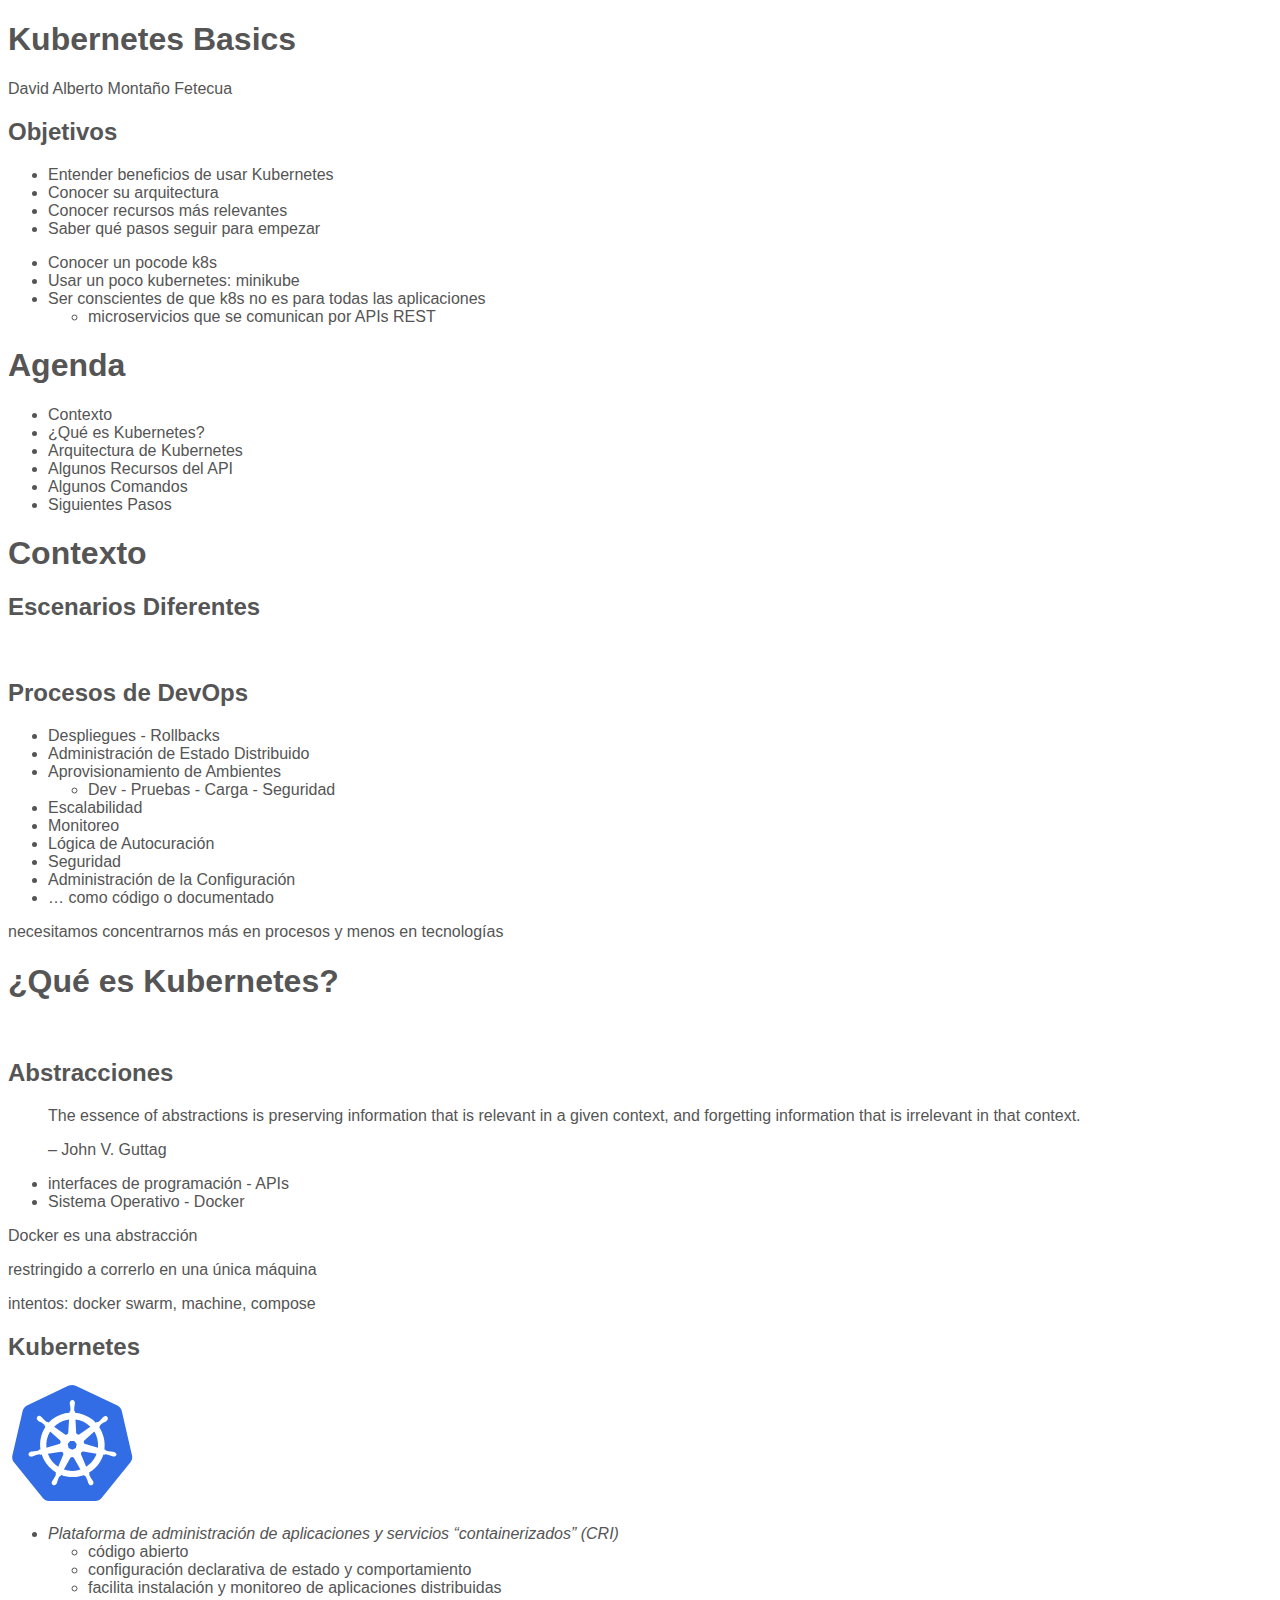
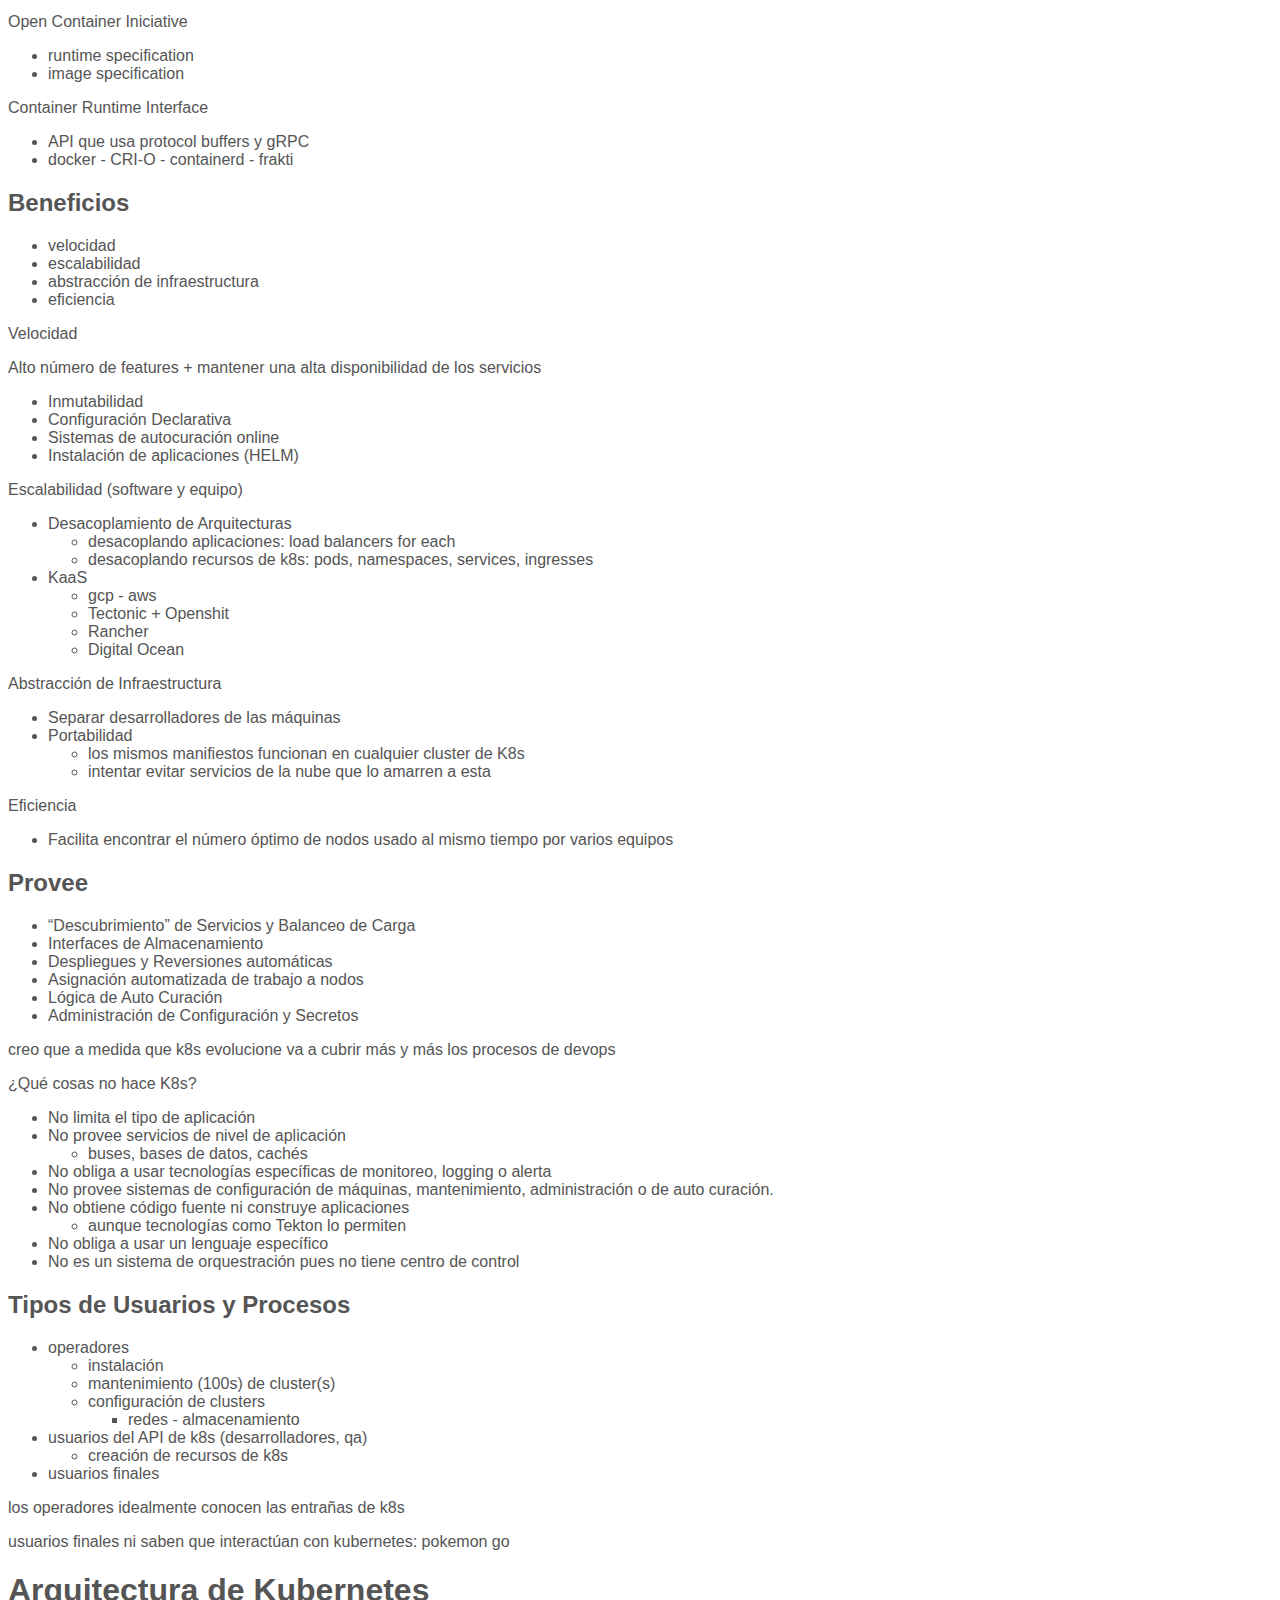
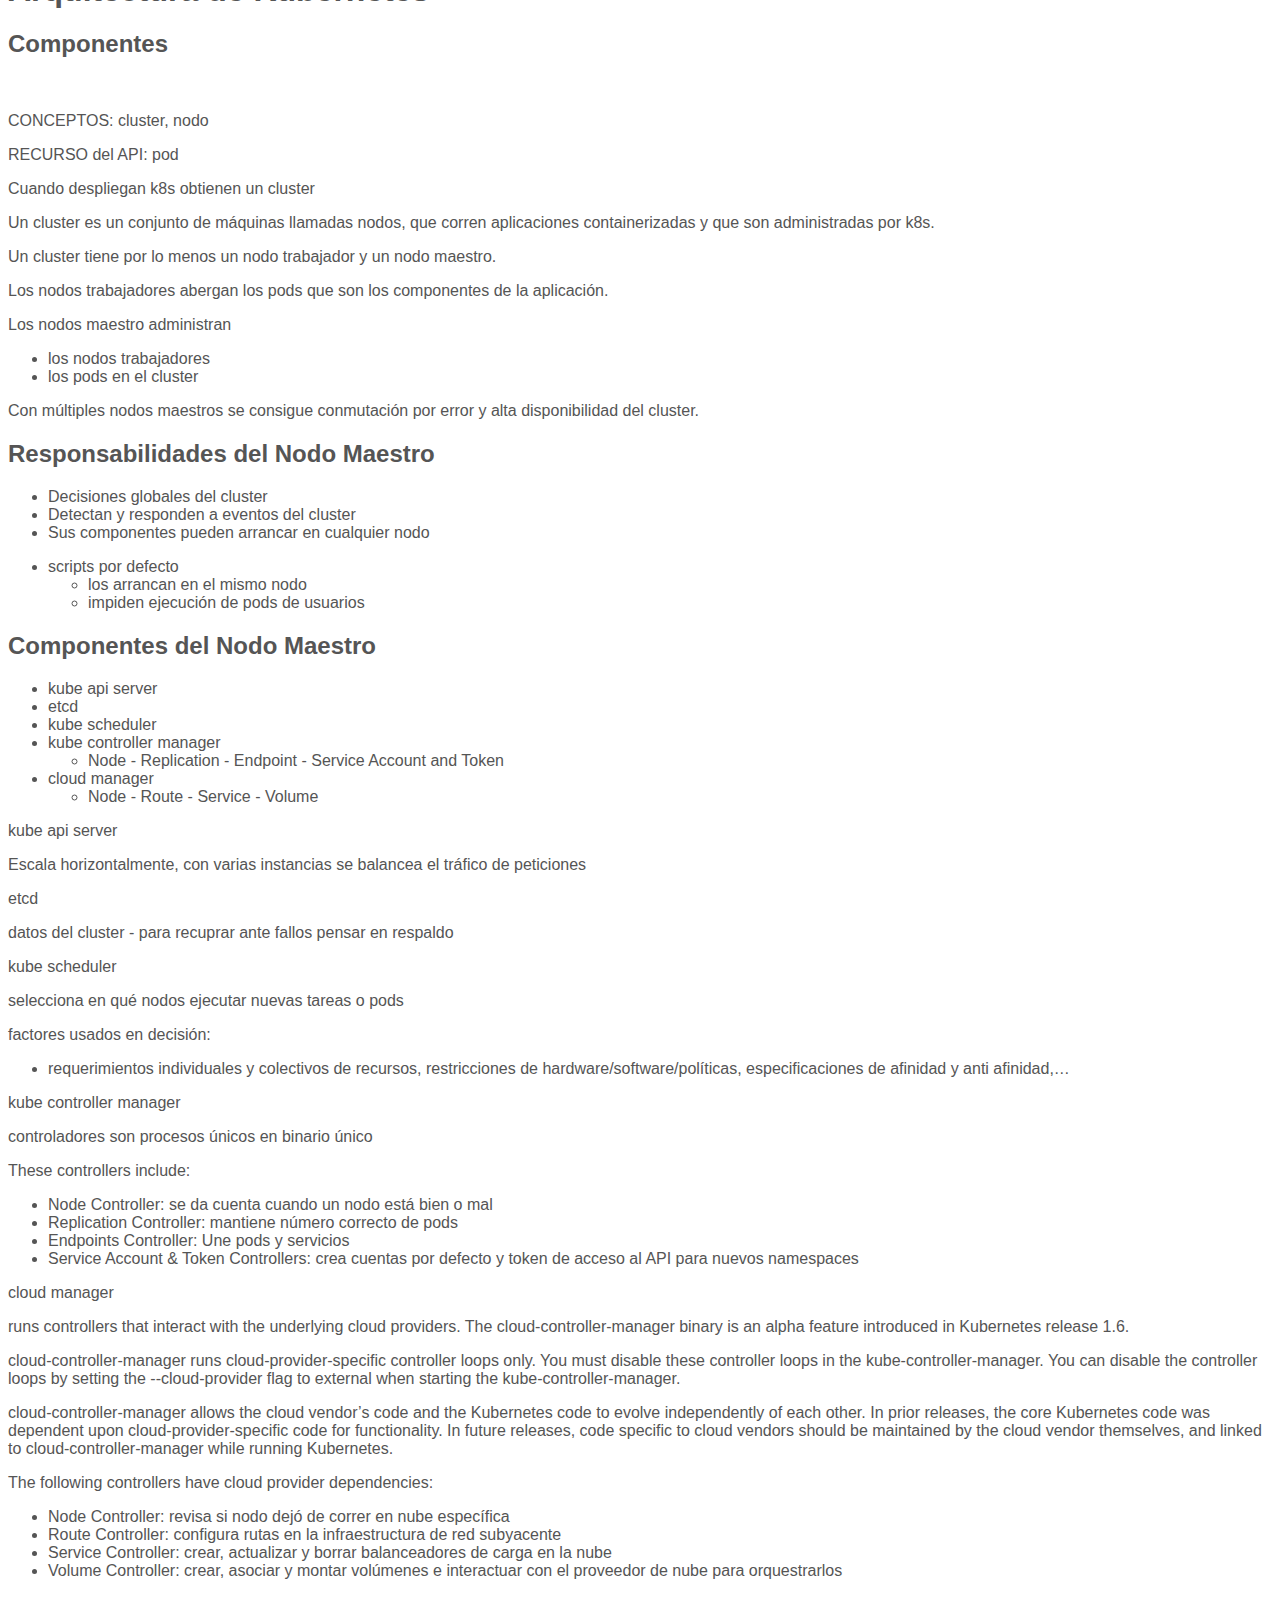
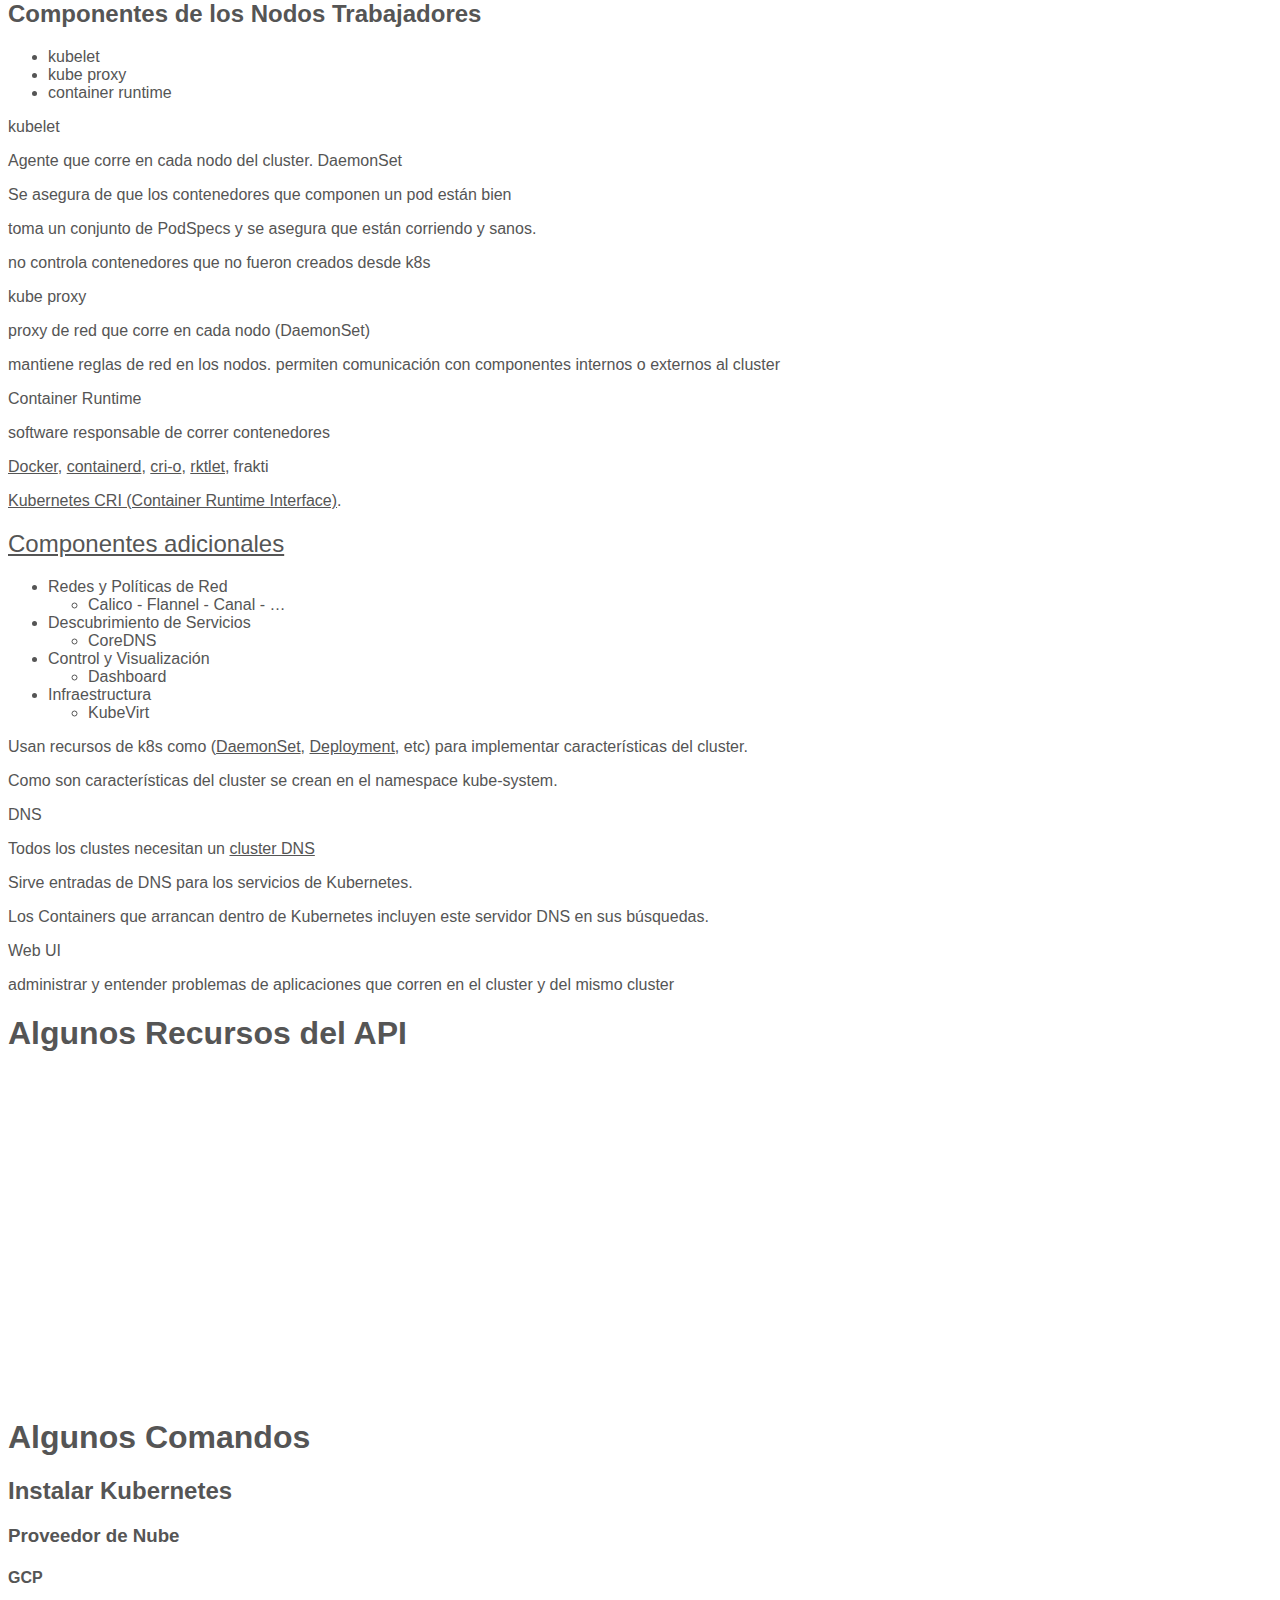
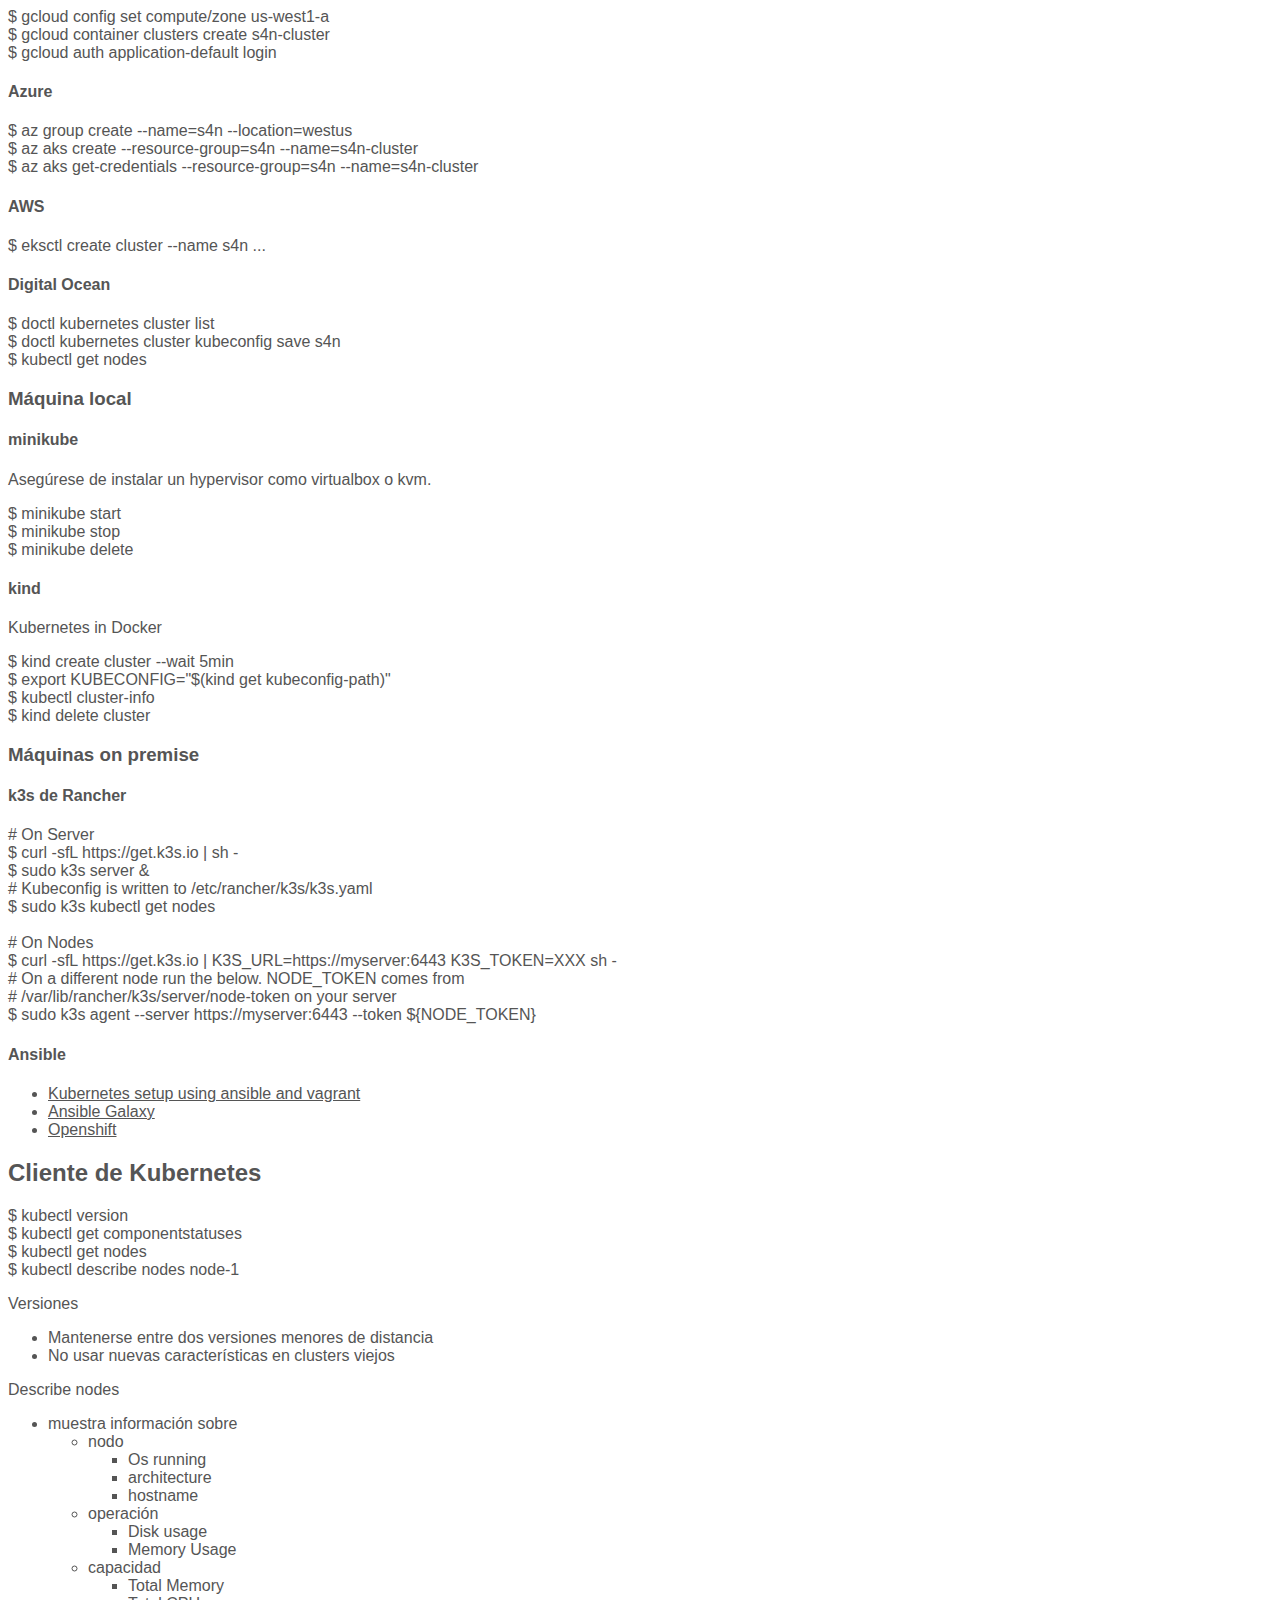
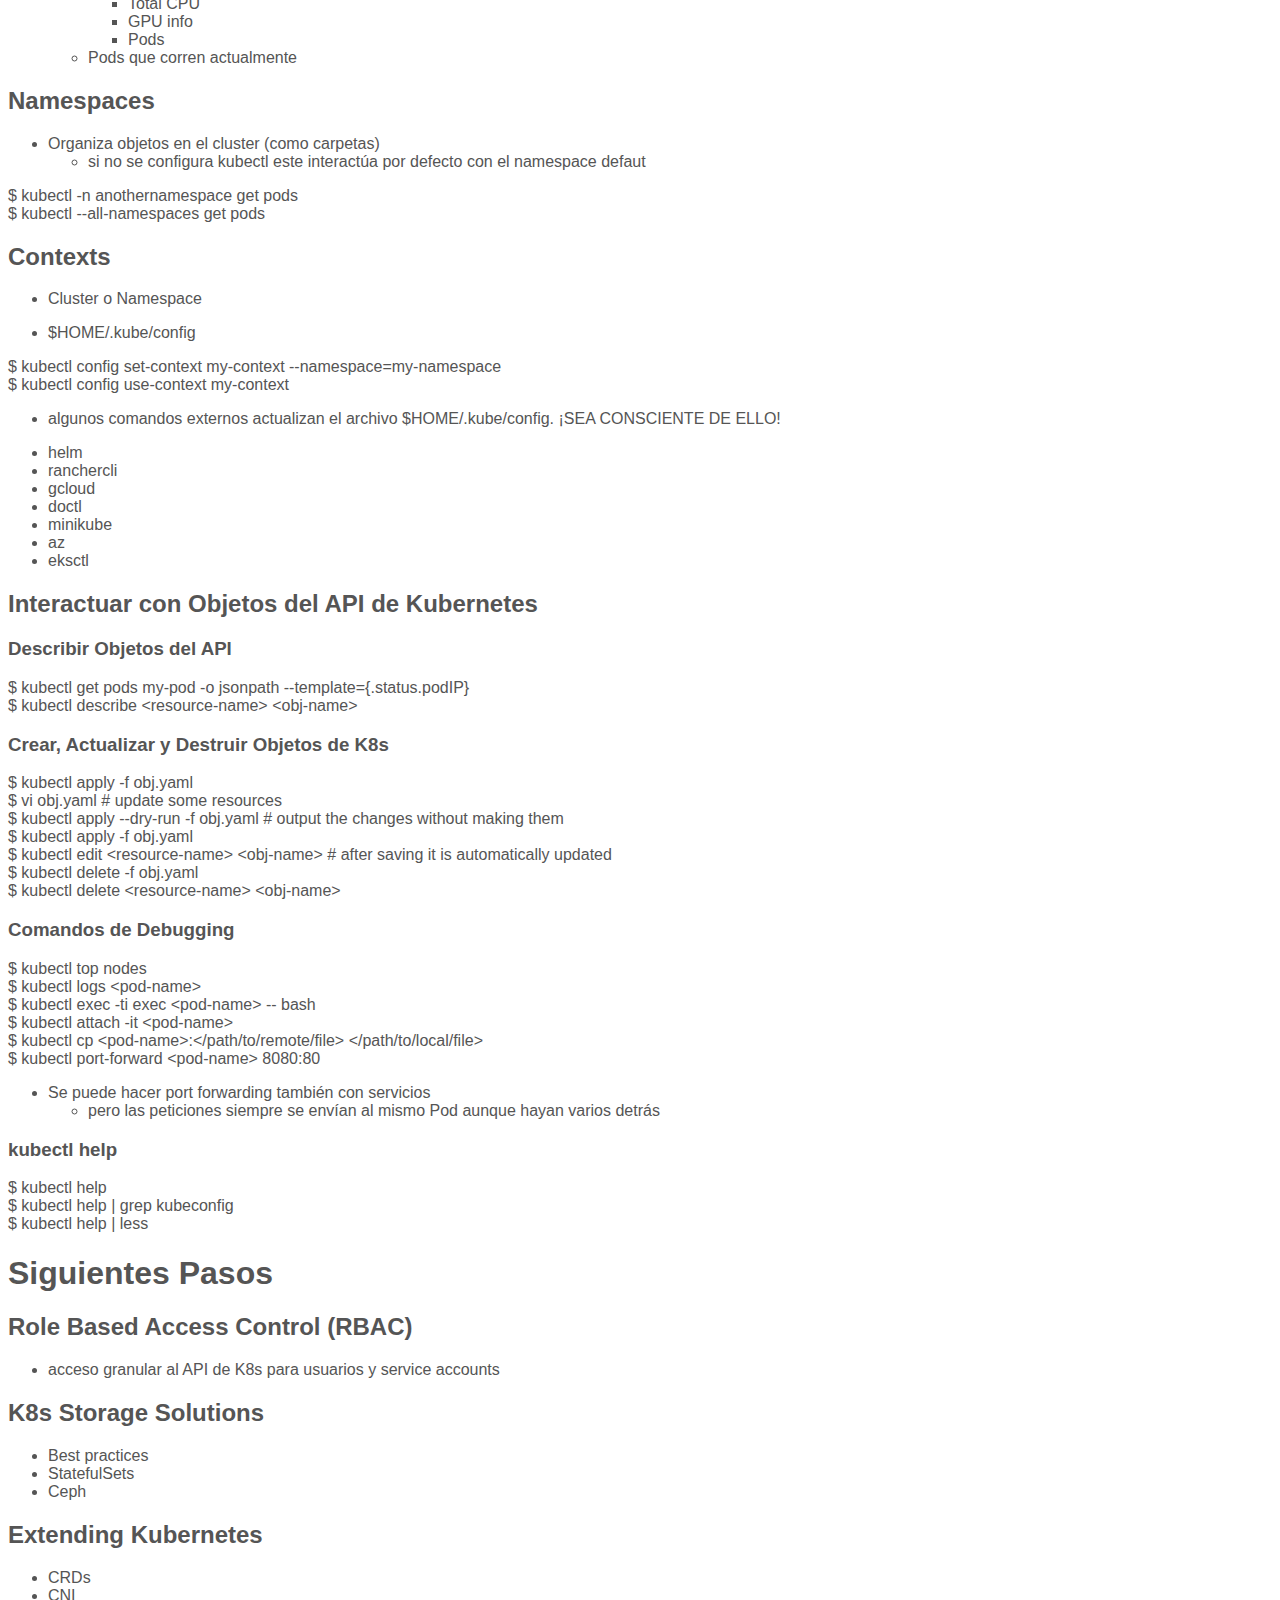
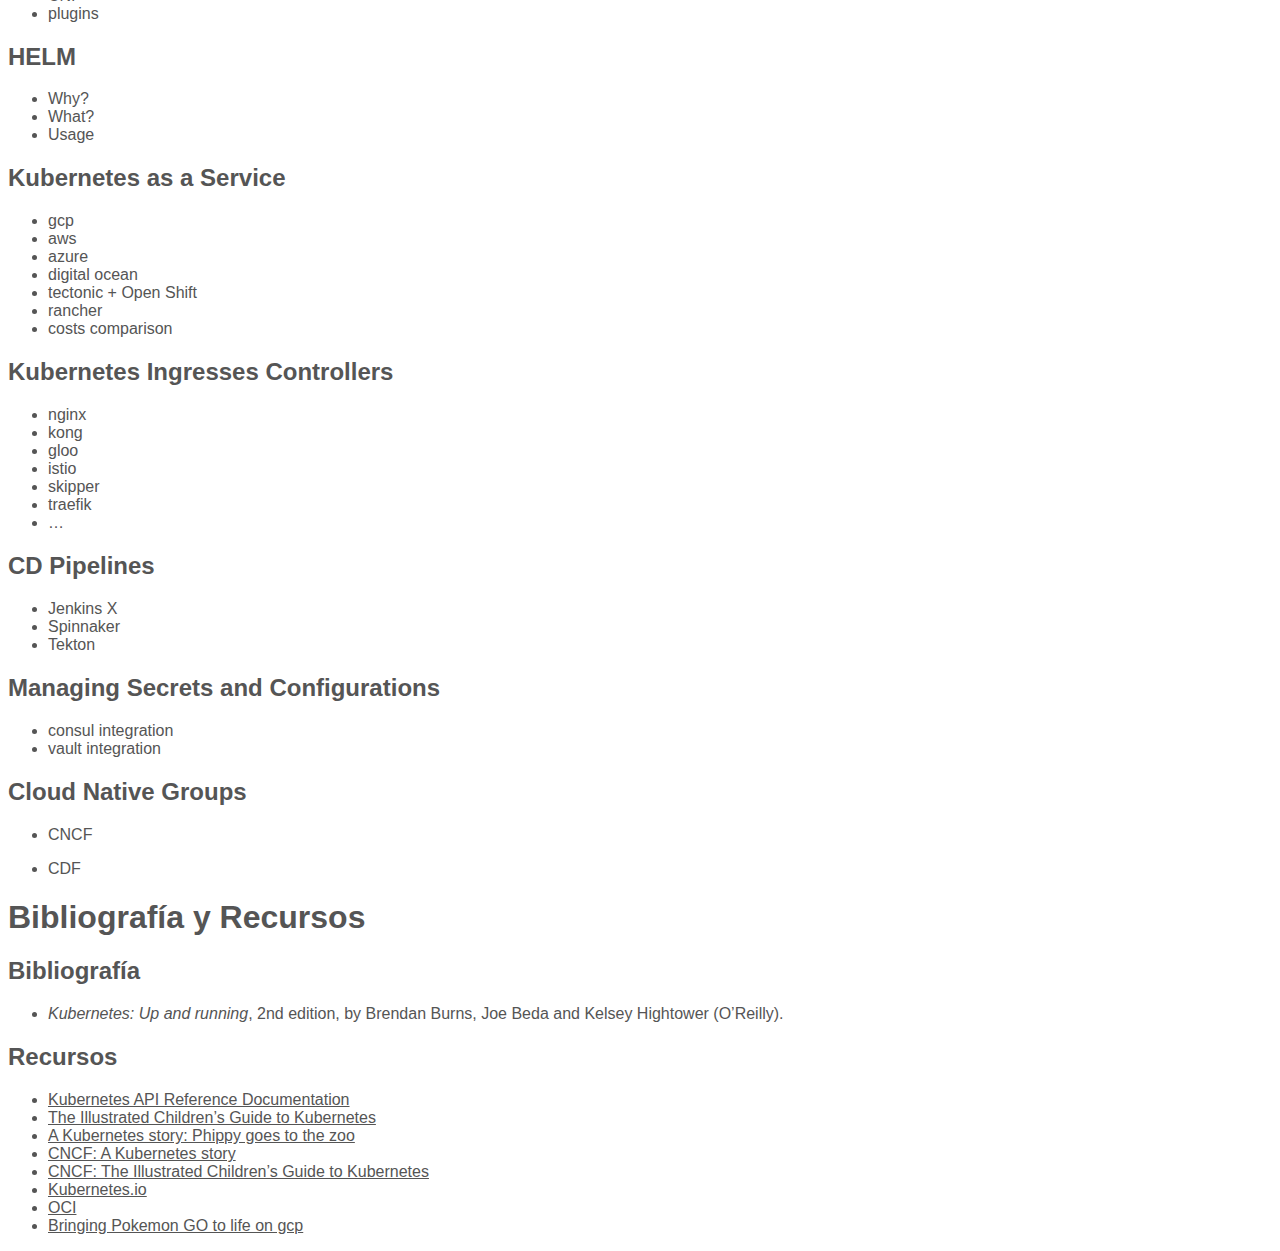
==== KubernetesBasico.html @ 9f8758cc "moving objectives" ====
<!DOCTYPE html>
<html>
<head>
  <meta charset="utf-8">
  <meta name="generator" content="pandoc">
  <meta name="author" content="David Alberto Montaño Fetecua">
  <title>Kubernetes Basics</title>
  <meta name="apple-mobile-web-app-capable" content="yes">
  <meta name="apple-mobile-web-app-status-bar-style" content="black-translucent">
  <meta name="viewport" content="width=device-width, initial-scale=1.0, maximum-scale=1.0, user-scalable=no, minimal-ui">
  <link rel="stylesheet" href="https://revealjs.com/css/reset.css">
  <link rel="stylesheet" href="https://revealjs.com/css/reveal.css">
  <link rel="stylesheet" href="https://revealjs.com/css/theme/white.css" id="theme">
  <link rel="stylesheet" href="https://revealjs.com/lib/css/monokai.css">
  <link rel="stylesheet" href="css/seven.css"/>
  <!-- Printing and PDF exports -->
  <script>
    var link = document.createElement( 'link' );
    link.rel = 'stylesheet';
    link.type = 'text/css';
    link.href = window.location.search.match( /print-pdf/gi ) ? 'https://revealjs.com/css/print/pdf.css' : 'https://revealjs.com/css/print/paper.css';
    document.getElementsByTagName( 'head' )[0].appendChild( link );
  </script>
  <!--[if lt IE 9]>
  <script src="https://revealjs.com/lib/js/html5shiv.js"></script>
  <![endif]-->
</head>
<body>
  <div class="reveal">
    <div class="slides">

<section id="title-slide">
  <h1 class="title">Kubernetes Basics</h1>
  <p class="author">David Alberto Montaño Fetecua</p>
</section>

<section id="objetivos" class="title-slide slide level2"><h2>Objetivos</h2><ul>
<li>Entender beneficios de usar Kubernetes</li>
<li>Conocer su arquitectura</li>
<li>Conocer recursos más relevantes</li>
<li>Saber qué pasos seguir para empezar</li>
</ul>
<aside class="notes">
<ul>
<li>Conocer un pocode k8s</li>
<li>Usar un poco kubernetes: minikube</li>
<li>Ser conscientes de que k8s no es para todas las aplicaciones
<ul>
<li>microservicios que se comunican por APIs REST</li>
</ul></li>
</ul>
</aside></section>
<section id="agenda" class="title-slide slide level1"><h1>Agenda</h1><ul>
<li>Contexto</li>
<li>¿Qué es Kubernetes?</li>
<li>Arquitectura de Kubernetes</li>
<li>Algunos Recursos del API</li>
<li>Algunos Comandos</li>
<li>Siguientes Pasos</li>
</ul></section>
<section><section id="contexto" class="title-slide slide level1"><h1>Contexto</h1></section><section id="escenarios-diferentes" class="title-slide slide level2"><h2>Escenarios Diferentes</h2><p><img data-src="images/container_evolution.svg" /></p></section><section id="procesos-de-devops" class="title-slide slide level2"><h2>Procesos de DevOps</h2><ul>
<li>Despliegues - Rollbacks</li>
<li>Administración de Estado Distribuido</li>
<li>Aprovisionamiento de Ambientes
<ul>
<li>Dev - Pruebas - Carga - Seguridad</li>
</ul></li>
<li>Escalabilidad</li>
<li>Monitoreo</li>
<li>Lógica de Autocuración</li>
<li>Seguridad</li>
<li>Administración de la Configuración</li>
<li>… como código o documentado</li>
</ul>
<aside class="notes">
<p>necesitamos concentrarnos más en procesos y menos en tecnologías</p>
</aside></section></section>
<section><section id="qué-es-kubernetes" class="title-slide slide level1"><h1>¿Qué es Kubernetes?</h1><p><img data-src="images/dilbert.png" /></p></section><section id="abstracciones" class="title-slide slide level2"><h2>Abstracciones</h2><blockquote>
<p>The essence of abstractions is preserving information that is relevant in a given context, and forgetting information that is irrelevant in that context.</p>
<p>– John V. Guttag</p>
</blockquote>
<ul>
<li>interfaces de programación - APIs</li>
<li>Sistema Operativo - Docker</li>
</ul>
<aside class="notes">
<p>Docker es una abstracción</p>
<p>restringido a correrlo en una única máquina</p>
<p>intentos: docker swarm, machine, compose</p>
</aside></section><section id="kubernetes" class="title-slide slide level2"><h2>Kubernetes</h2><p><img src="images/kubernetes.svg" style="zoom:50%;" /></p>
<ul>
<li><strong><em>Plataforma de administración de aplicaciones y servicios “containerizados” (CRI)</em></strong>
<ul>
<li><strong>código abierto</strong></li>
<li><strong>configuración declarativa</strong> de estado y comportamiento</li>
<li>facilita instalación y monitoreo de <strong>aplicaciones distribuidas</strong></li>
</ul></li>
</ul>
<aside class="notes">
<p>Open Container Iniciative</p>
<ul>
<li>runtime specification</li>
<li>image specification</li>
</ul>
<p>Container Runtime Interface</p>
<ul>
<li>API que usa protocol buffers y gRPC</li>
<li>docker - CRI-O - containerd - frakti</li>
</ul>
</aside></section><section id="beneficios" class="title-slide slide level2"><h2>Beneficios</h2><ul>
<li>velocidad</li>
<li>escalabilidad</li>
<li>abstracción de infraestructura</li>
<li>eficiencia</li>
</ul>
<aside class="notes">
<p>Velocidad</p>
<p>Alto número de features + mantener una alta disponibilidad de los servicios</p>
<ul>
<li>Inmutabilidad</li>
<li>Configuración Declarativa</li>
<li>Sistemas de autocuración online</li>
<li>Instalación de aplicaciones (HELM)</li>
</ul>
<p>Escalabilidad (software y equipo)</p>
<ul>
<li>Desacoplamiento de Arquitecturas
<ul>
<li>desacoplando aplicaciones: load balancers for each</li>
<li>desacoplando recursos de k8s: pods, namespaces, services, ingresses</li>
</ul></li>
<li>KaaS
<ul>
<li>gcp - aws</li>
<li>Tectonic + Openshit</li>
<li>Rancher</li>
<li>Digital Ocean</li>
</ul></li>
</ul>
<p>Abstracción de Infraestructura</p>
<ul>
<li>Separar desarrolladores de las máquinas</li>
<li>Portabilidad
<ul>
<li>los mismos manifiestos funcionan en cualquier cluster de K8s</li>
<li>intentar evitar servicios de la nube que lo amarren a esta</li>
</ul></li>
</ul>
<p>Eficiencia</p>
<ul>
<li>Facilita encontrar el número óptimo de nodos usado al mismo tiempo por varios equipos</li>
</ul>
</aside></section><section id="provee" class="title-slide slide level2"><h2>Provee</h2><ul>
<li>“Descubrimiento” de Servicios y Balanceo de Carga</li>
<li>Interfaces de Almacenamiento</li>
<li>Despliegues y Reversiones automáticas</li>
<li>Asignación automatizada de trabajo a nodos</li>
<li>Lógica de Auto Curación</li>
<li>Administración de Configuración y Secretos</li>
</ul>
<aside class="notes">
<p>creo que a medida que k8s evolucione va a cubrir más y más los procesos de devops</p>
<p>¿Qué cosas no hace K8s?</p>
<ul>
<li>No limita el tipo de aplicación</li>
<li>No provee servicios de nivel de aplicación
<ul>
<li>buses, bases de datos, cachés</li>
</ul></li>
<li>No obliga a usar tecnologías específicas de monitoreo, logging o alerta</li>
<li>No provee sistemas de configuración de máquinas, mantenimiento, administración o de auto curación.</li>
<li>No obtiene código fuente ni construye aplicaciones
<ul>
<li>aunque tecnologías como Tekton lo permiten</li>
</ul></li>
<li>No obliga a usar un lenguaje específico</li>
<li>No es un sistema de orquestración pues no tiene centro de control</li>
</ul>
</aside></section><section id="tipos-de-usuarios-y-procesos" class="title-slide slide level2"><h2>Tipos de Usuarios y Procesos</h2><ul>
<li><strong>operadores</strong>
<ul>
<li>instalación</li>
<li>mantenimiento (100s) de cluster(s)</li>
<li>configuración de clusters
<ul>
<li>redes - almacenamiento</li>
</ul></li>
</ul></li>
<li><strong>usuarios del API de k8s</strong> (desarrolladores, qa)
<ul>
<li>creación de recursos de k8s</li>
</ul></li>
<li><strong>usuarios finales</strong></li>
</ul>
<aside class="notes">
<p>los operadores idealmente conocen las entrañas de k8s</p>
<p>usuarios finales ni saben que interactúan con kubernetes: pokemon go</p>
</aside></section></section>
<section><section id="arquitectura-de-kubernetes" class="title-slide slide level1"><h1>Arquitectura de Kubernetes</h1></section><section id="componentes" class="title-slide slide level2"><h2>Componentes</h2><p><img data-src="images/components-of-kubernetes.png" /></p>
<aside class="notes">
<p>CONCEPTOS: cluster, nodo</p>
<p>RECURSO del API: pod</p>
<p>Cuando despliegan k8s obtienen un cluster</p>
<p>Un cluster es un conjunto de máquinas llamadas <strong>nodos</strong>, que corren aplicaciones containerizadas y que son administradas por k8s.</p>
<p>Un cluster tiene por lo menos un nodo trabajador y un nodo maestro.</p>
<p>Los nodos trabajadores abergan los <strong>pods</strong> que son los componentes de la aplicación.</p>
<p>Los nodos maestro administran</p>
<ul>
<li>los nodos trabajadores</li>
<li>los pods en el cluster</li>
</ul>
<p>Con múltiples nodos maestros se consigue conmutación por error y alta disponibilidad del cluster.</p>
</aside></section><section id="responsabilidades-del-nodo-maestro" class="title-slide slide level2"><h2>Responsabilidades del Nodo Maestro</h2><ul>
<li>Decisiones globales del cluster</li>
<li>Detectan y responden a eventos del cluster</li>
<li>Sus componentes pueden arrancar en cualquier nodo</li>
</ul>
<aside class="notes">
<ul>
<li>scripts por defecto
<ul>
<li>los arrancan en el mismo nodo</li>
<li>impiden ejecución de pods de usuarios</li>
</ul></li>
</ul>
</aside></section><section id="componentes-del-nodo-maestro" class="title-slide slide level2"><h2>Componentes del Nodo Maestro</h2><ul>
<li>kube api server</li>
<li>etcd</li>
<li>kube scheduler</li>
<li>kube controller manager
<ul>
<li>Node - Replication - Endpoint - Service Account and Token</li>
</ul></li>
<li>cloud manager
<ul>
<li>Node - Route - Service - Volume</li>
</ul></li>
</ul>
<aside class="notes">
<p><strong>kube api server</strong></p>
<p>Escala horizontalmente, con varias instancias se balancea el tráfico de peticiones</p>
<p><strong>etcd</strong></p>
<p>datos del cluster - para recuprar ante fallos pensar en respaldo</p>
<p><strong>kube scheduler</strong></p>
<p>selecciona en qué nodos ejecutar nuevas tareas o pods</p>
<p>factores usados en decisión:</p>
<ul>
<li>requerimientos individuales y colectivos de recursos, restricciones de hardware/software/políticas, especificaciones de afinidad y anti afinidad,…</li>
</ul>
<p><strong>kube controller manager</strong></p>
<p>controladores son procesos únicos en binario único</p>
<p>These controllers include:</p>
<ul>
<li>Node Controller: se da cuenta cuando un nodo está bien o mal</li>
<li>Replication Controller: mantiene número correcto de pods</li>
<li>Endpoints Controller: Une pods y servicios</li>
<li>Service Account &amp; Token Controllers: crea cuentas por defecto y token de acceso al API para nuevos namespaces</li>
</ul>
<p><strong>cloud manager</strong></p>
<p>runs controllers that interact with the underlying cloud providers. The cloud-controller-manager binary is an alpha feature introduced in Kubernetes release 1.6.</p>
<p>cloud-controller-manager runs cloud-provider-specific controller loops only. You must disable these controller loops in the kube-controller-manager. You can disable the controller loops by setting the <code>--cloud-provider</code> flag to <code>external</code> when starting the kube-controller-manager.</p>
<p>cloud-controller-manager allows the cloud vendor’s code and the Kubernetes code to evolve independently of each other. In prior releases, the core Kubernetes code was dependent upon cloud-provider-specific code for functionality. In future releases, code specific to cloud vendors should be maintained by the cloud vendor themselves, and linked to cloud-controller-manager while running Kubernetes.</p>
<p>The following controllers have cloud provider dependencies:</p>
<ul>
<li>Node Controller: revisa si nodo dejó de correr en nube específica</li>
<li>Route Controller: configura rutas en la infraestructura de red subyacente</li>
<li>Service Controller: crear, actualizar y borrar balanceadores de carga en la nube</li>
<li>Volume Controller: crear, asociar y montar volúmenes e interactuar con el proveedor de nube para orquestrarlos</li>
</ul>
</aside></section><section id="componentes-de-los-nodos-trabajadores" class="title-slide slide level2"><h2>Componentes de los Nodos Trabajadores</h2><ul>
<li>kubelet</li>
<li>kube proxy</li>
<li>container runtime</li>
</ul>
<aside class="notes">
<p><strong>kubelet</strong></p>
<p>Agente que corre en cada nodo del cluster. DaemonSet</p>
<p>Se asegura de que los contenedores que componen un pod están bien</p>
<p>toma un conjunto de PodSpecs y se asegura que están corriendo y sanos.</p>
<p>no controla contenedores que no fueron creados desde k8s</p>
<p><strong>kube proxy</strong></p>
<p>proxy de red que corre en cada nodo (DaemonSet)</p>
<p>mantiene reglas de red en los nodos. permiten comunicación con componentes internos o externos al cluster</p>
<p><strong>Container Runtime</strong></p>
<p>software responsable de correr contenedores</p>
<p><a href="http://www.docker.com/">Docker</a>, <a href="https://containerd.io/">containerd</a>, <a href="https://cri-o.io/">cri-o</a>, <a href="https://github.com/kubernetes-incubator/rktlet">rktlet</a>, frakti</p>
<p><a href="https://github.com/kubernetes/community/blob/master/contributors/devel/sig-node/container-runtime-interface.md">Kubernetes CRI (Container Runtime Interface)</a>.</p>
</aside></section><section id="componentes-adicionales" class="title-slide slide level2"><h2><a href="https://github.com/kubernetes/kubernetes/tree/master/cluster/addons">Componentes adicionales</a></h2><ul>
<li>Redes y Políticas de Red
<ul>
<li>Calico - Flannel - Canal - …</li>
</ul></li>
<li>Descubrimiento de Servicios
<ul>
<li>CoreDNS</li>
</ul></li>
<li>Control y Visualización
<ul>
<li>Dashboard</li>
</ul></li>
<li>Infraestructura
<ul>
<li>KubeVirt</li>
</ul></li>
</ul>
<aside class="notes">
<p>Usan recursos de k8s como (<a href="https://kubernetes.io/docs/concepts/workloads/controllers/daemonset">DaemonSet</a>, <a href="https://kubernetes.io/docs/concepts/workloads/controllers/deployment/">Deployment</a>, etc) para implementar características del cluster.</p>
<p>Como son características del cluster se crean en el namespace <code>kube-system</code>.</p>
<p><strong>DNS</strong></p>
<p>Todos los clustes necesitan un <a href="https://kubernetes.io/docs/concepts/services-networking/dns-pod-service/">cluster DNS</a></p>
<p>Sirve entradas de DNS para los servicios de Kubernetes.</p>
<p>Los Containers que arrancan dentro de Kubernetes incluyen este servidor DNS en sus búsquedas.</p>
<p><strong>Web UI</strong></p>
<p>administrar y entender problemas de aplicaciones que corren en el cluster y del mismo cluster</p>
</aside></section></section>
<section><section id="algunos-recursos-del-api" class="title-slide slide level1"><h1>Algunos Recursos del API</h1></section><section class="slide level4">

<p><img data-src="https://web.archive.org/web/20171108051103im_/https://deis.com/images/blog-images/kubernetes-illustrated-guide-diagram-5.png" /></p>
</section><section class="slide level4">

<p><img data-src="https://www.cncf.io/wp-content/uploads/2018/12/phippy-goes-to-the-zoo-05.png" /></p>
</section><section class="slide level4">

<p><img data-src="https://www.cncf.io/wp-content/uploads/2018/12/phippy-goes-to-the-zoo-21.png" /></p>
</section><section class="slide level4">

<p><img data-src="https://www.cncf.io/wp-content/uploads/2018/12/phippy-goes-to-the-zoo-11.png" /></p>
</section><section class="slide level4">

<p><img data-src="https://www.cncf.io/wp-content/uploads/2018/12/phippy-goes-to-the-zoo-13-1.png" /></p>
</section><section class="slide level4">

<p><img data-src="https://www.cncf.io/wp-content/uploads/2019/07/diagram8.png" /></p>
</section><section class="slide level4">

<p><img data-src="https://www.cncf.io/wp-content/uploads/2018/12/phippy-goes-to-the-zoo-15-1.png" /></p>
</section><section class="slide level4">

<p><img data-src="https://www.cncf.io/wp-content/uploads/2018/12/phippy-goes-to-the-zoo-09.png" /></p>
</section><section class="slide level4">

<p><img data-src="https://www.cncf.io/wp-content/uploads/2018/12/phippy-goes-to-the-zoo-17-1.png" /></p>
</section><section class="slide level4">

<p><img data-src="https://www.cncf.io/wp-content/uploads/2019/07/diagram9.png" /></p>
</section></section>
<section><section id="algunos-comandos" class="title-slide slide level1"><h1>Algunos Comandos</h1></section><section id="instalar-kubernetes" class="title-slide slide level2"><h2>Instalar Kubernetes</h2></section><section id="proveedor-de-nube" class="title-slide slide level3"><h3>Proveedor de Nube</h3></section><section id="gcp" class="slide level4">
<h4>GCP</h4>
<pre class="bash"><code>$ gcloud config set compute/zone us-west1-a
$ gcloud container clusters create s4n-cluster
$ gcloud auth application-default login</code></pre>
</section><section id="azure" class="slide level4">
<h4>Azure</h4>
<pre class="bash"><code>$ az group create --name=s4n --location=westus
$ az aks create --resource-group=s4n --name=s4n-cluster
$ az aks get-credentials --resource-group=s4n --name=s4n-cluster</code></pre>
</section><section id="aws" class="slide level4">
<h4>AWS</h4>
<pre class="bash"><code>$ eksctl create cluster --name s4n ...</code></pre>
</section><section id="digital-ocean" class="slide level4">
<h4>Digital Ocean</h4>
<pre class="bash"><code>$ doctl kubernetes cluster list
$ doctl kubernetes cluster kubeconfig save s4n
$ kubectl get nodes</code></pre>
</section><section id="máquina-local" class="title-slide slide level3"><h3>Máquina local</h3></section><section id="minikube" class="slide level4">
<h4>minikube</h4>
<p>Asegúrese de instalar un hypervisor como <strong>virtualbox</strong> o <strong>kvm</strong>.</p>
<pre class="bash"><code>$ minikube start
$ minikube stop
$ minikube delete</code></pre>
</section><section id="kind" class="slide level4">
<h4>kind</h4>
<p>Kubernetes in Docker</p>
<pre class="bash"><code>$ kind create cluster --wait 5min
$ export KUBECONFIG=&quot;$(kind get kubeconfig-path)&quot;
$ kubectl cluster-info
$ kind delete cluster</code></pre>
</section><section id="máquinas-on-premise" class="title-slide slide level3"><h3>Máquinas on premise</h3></section><section id="k3s-de-rancher" class="slide level4">
<h4>k3s de Rancher</h4>
<pre class="bash"><code># On Server
$ curl -sfL https://get.k3s.io | sh -
$ sudo k3s server &amp;
# Kubeconfig is written to /etc/rancher/k3s/k3s.yaml
$ sudo k3s kubectl get nodes

# On Nodes
$ curl -sfL https://get.k3s.io | K3S_URL=https://myserver:6443 K3S_TOKEN=XXX sh -
# On a different node run the below. NODE_TOKEN comes from 
# /var/lib/rancher/k3s/server/node-token on your server
$ sudo k3s agent --server https://myserver:6443 --token ${NODE_TOKEN}</code></pre>
</section><section id="ansible" class="slide level4">
<h4>Ansible</h4>
<ul>
<li><a href="https://kubernetes.io/blog/2019/03/15/kubernetes-setup-using-ansible-and-vagrant/">Kubernetes setup using ansible and vagrant</a></li>
<li><a href="https://galaxy.ansible.com/geerlingguy/kubernetes">Ansible Galaxy</a></li>
<li><a href="https://github.com/openshift/openshift-ansible">Openshift</a></li>
</ul>
</section><section id="cliente-de-kubernetes" class="title-slide slide level2"><h2>Cliente de Kubernetes</h2><pre class="bash"><code>$ kubectl version
$ kubectl get componentstatuses
$ kubectl get nodes
$ kubectl describe nodes node-1</code></pre>
<aside class="notes">
<p>Versiones</p>
<ul>
<li>Mantenerse entre dos versiones menores de distancia</li>
<li>No usar nuevas características en clusters viejos</li>
</ul>
<p>Describe nodes</p>
<ul>
<li>muestra información sobre
<ul>
<li>nodo
<ul>
<li>Os running</li>
<li>architecture</li>
<li>hostname</li>
</ul></li>
<li>operación
<ul>
<li>Disk usage</li>
<li>Memory Usage</li>
</ul></li>
<li>capacidad
<ul>
<li>Total Memory</li>
<li>Total CPU</li>
<li>GPU info</li>
<li>Pods</li>
</ul></li>
<li>Pods que corren actualmente</li>
</ul></li>
</ul>
</aside></section><section id="namespaces" class="title-slide slide level2"><h2>Namespaces</h2><ul>
<li>Organiza objetos en el cluster (como carpetas)
<ul>
<li>si no se configura <strong>kubectl</strong> este interactúa por defecto con el namespace <strong>defaut</strong></li>
</ul></li>
</ul>
<pre class="bash"><code>$ kubectl -n anothernamespace get pods
$ kubectl --all-namespaces get pods</code></pre></section><section id="contexts" class="title-slide slide level2"><h2>Contexts</h2><ul>
<li><p>Cluster o Namespace</p></li>
<li><p><code>$HOME/.kube/config</code></p></li>
</ul>
<pre class="bash"><code>$ kubectl config set-context my-context --namespace=my-namespace
$ kubectl config use-context my-context</code></pre>
<ul>
<li>algunos comandos externos actualizan el archivo <code>$HOME/.kube/config</code>. ¡SEA CONSCIENTE DE ELLO!</li>
</ul>
<aside class="notes">
<ul>
<li>helm</li>
<li>ranchercli</li>
<li>gcloud</li>
<li>doctl</li>
<li>minikube</li>
<li>az</li>
<li>eksctl</li>
</ul>
</aside></section><section id="interactuar-con-objetos-del-api-de-kubernetes" class="title-slide slide level2"><h2>Interactuar con Objetos del API de Kubernetes</h2></section><section id="describir-objetos-del-api" class="title-slide slide level3"><h3>Describir Objetos del API</h3><pre class="bash"><code>$ kubectl get pods my-pod -o jsonpath --template={.status.podIP}
$ kubectl describe &lt;resource-name&gt; &lt;obj-name&gt;</code></pre></section><section id="crear-actualizar-y-destruir-objetos-de-k8s" class="title-slide slide level3"><h3>Crear, Actualizar y Destruir Objetos de K8s</h3><pre class="bash"><code>$ kubectl apply -f obj.yaml
$ vi obj.yaml # update some resources
$ kubectl apply --dry-run -f obj.yaml # output the changes without making them
$ kubectl apply -f obj.yaml
$ kubectl edit &lt;resource-name&gt; &lt;obj-name&gt; # after saving it is automatically updated
$ kubectl delete -f obj.yaml
$ kubectl delete &lt;resource-name&gt; &lt;obj-name&gt;</code></pre></section><section id="comandos-de-debugging" class="title-slide slide level3"><h3>Comandos de Debugging</h3><pre class="bash"><code>$ kubectl top nodes
$ kubectl logs &lt;pod-name&gt;
$ kubectl exec -ti exec &lt;pod-name&gt; -- bash
$ kubectl attach -it &lt;pod-name&gt;
$ kubectl cp &lt;pod-name&gt;:&lt;/path/to/remote/file&gt; &lt;/path/to/local/file&gt;
$ kubectl port-forward &lt;pod-name&gt; 8080:80</code></pre>
<ul>
<li>Se puede hacer port forwarding también con servicios
<ul>
<li>pero las peticiones siempre se envían al mismo Pod aunque hayan varios detrás</li>
</ul></li>
</ul></section><section id="kubectl-help" class="title-slide slide level3"><h3>kubectl help</h3><pre class="bash"><code>$ kubectl help
$ kubectl help | grep kubeconfig
$ kubectl help | less</code></pre></section></section>
<section><section id="siguientes-pasos" class="title-slide slide level1"><h1>Siguientes Pasos</h1></section><section id="role-based-access-control-rbac" class="title-slide slide level2"><h2>Role Based Access Control (RBAC)</h2><ul>
<li>acceso granular al API de K8s para usuarios y <strong>service accounts</strong></li>
</ul></section><section id="k8s-storage-solutions" class="title-slide slide level2"><h2>K8s Storage Solutions</h2><ul>
<li>Best practices</li>
<li>StatefulSets</li>
<li>Ceph</li>
</ul></section><section id="extending-kubernetes" class="title-slide slide level2"><h2>Extending Kubernetes</h2><ul>
<li>CRDs</li>
<li>CNI</li>
<li>plugins</li>
</ul></section><section id="helm" class="title-slide slide level2"><h2>HELM</h2><ul>
<li>Why?</li>
<li>What?</li>
<li>Usage</li>
</ul></section><section id="kubernetes-as-a-service" class="title-slide slide level2"><h2>Kubernetes as a Service</h2><ul>
<li>gcp</li>
<li>aws</li>
<li>azure</li>
<li>digital ocean</li>
<li>tectonic + Open Shift</li>
<li>rancher</li>
<li>costs comparison</li>
</ul></section><section id="kubernetes-ingresses-controllers" class="title-slide slide level2"><h2>Kubernetes Ingresses Controllers</h2><ul>
<li>nginx</li>
<li>kong</li>
<li>gloo</li>
<li>istio</li>
<li>skipper</li>
<li>traefik</li>
<li>…</li>
</ul></section><section id="cd-pipelines" class="title-slide slide level2"><h2>CD Pipelines</h2><ul>
<li>Jenkins X</li>
<li>Spinnaker</li>
<li>Tekton</li>
</ul></section><section id="managing-secrets-and-configurations" class="title-slide slide level2"><h2>Managing Secrets and Configurations</h2><ul>
<li>consul integration</li>
<li>vault integration</li>
</ul></section><section id="cloud-native-groups" class="title-slide slide level2"><h2>Cloud Native Groups</h2><ul>
<li><p>CNCF</p></li>
<li><p>CDF</p></li>
</ul></section></section>
<section><section id="bibliografía-y-recursos" class="title-slide slide level1"><h1>Bibliografía y Recursos</h1></section><section id="bibliografía" class="title-slide slide level2"><h2>Bibliografía</h2><ul>
<li><em>Kubernetes: Up and running</em>, 2nd edition, by Brendan Burns, Joe Beda and Kelsey Hightower (O’Reilly).</li>
</ul></section><section id="recursos" class="title-slide slide level2"><h2>Recursos</h2><ul>
<li><a href="https://kubernetes.io/docs/reference/">Kubernetes API Reference Documentation</a></li>
<li><a href="https://www.youtube.com/watch?v=4ht22ReBjno">The Illustrated Children’s Guide to Kubernetes</a></li>
<li><a href="https://www.youtube.com/watch?v=R9-SOzep73w">A Kubernetes story: Phippy goes to the zoo</a></li>
<li><a href="https://www.cncf.io/phippy-goes-to-the-zoo-book/">CNCF: A Kubernetes story</a></li>
<li><a href="https://www.cncf.io/the-childrens-illustrated-guide-to-kubernetes/">CNCF: The Illustrated Children’s Guide to Kubernetes</a></li>
<li><a href="https://kubernetes.io/docs/concepts/overview/what-is-kubernetes/">Kubernetes.io</a></li>
<li><a href="https://www.opencontainers.org/">OCI</a></li>
<li><a href="https://cloud.google.com/blog/products/gcp/bringing-pokemon-go-to-life-on-google-cloud">Bringing Pokemon GO to life on gcp</a></li>
</ul></section></section>
    </div>
  </div>

  <script src="https://revealjs.com/js/reveal.js"></script>

  <script>

      // Full list of configuration options available at:
      // https://github.com/hakimel/reveal.js#configuration
      Reveal.initialize({
        // Push each slide change to the browser history
        history: true,

        // Optional reveal.js plugins
        dependencies: [
          { src: 'https://revealjs.com/lib/js/classList.js', condition: function() { return !document.body.classList; } },
          { src: 'https://revealjs.com/plugin/highlight/highlight.js', async: true },
          { src: 'https://revealjs.com/plugin/zoom-js/zoom.js', async: true },
          { src: 'https://revealjs.com/plugin/notes/notes.js', async: true }
        ]
      });
    </script>
    </body>
</html>
---- css/seven.css ----
.sourceCode.bash {
    background-color: #ECE9F1;
}

.reveal pre code {
	display: -webkit-inline-box;
}

.reveal pre {
	display: contents;
}

.reveal h1, .reveal h2, .reveal h3, .reveal h4, .reveal h5, .reveal h6 {
	color: rgb(85, 85, 85);
	font-family: Montserrat, -apple-system, BlinkMacSystemFont, "Segoe UI", Roboto, Oxygen-Sans, Ubuntu, Cantarell, "Helvetica Neue", sans-serif;
	font-weight: 800;
}

html, body, div, span, applet, object, iframe, h1, h2, h3, h4, h5, h6, p, blockquote, pre, a, abbr, acronym, address, big, cite, code, del, dfn, em, img, ins, kbd, q, s, samp, small, strike, strong, sub, sup, tt, var, b, u, i, center, dl, dt, dd, ol, ul, li, fieldset, form, label, legend, table, caption, tbody, tfoot, thead, tr, th, td, article, aside, canvas, details, embed, figure, figcaption, footer, header, hgroup, main, menu, nav, output, ruby, section, summary, time, mark, audio, video {
	color: rgb(85, 85, 85);
	font-family: Cambria, -apple-system, BlinkMacSystemFont, "Segoe UI", Roboto, Oxygen-Sans, Ubuntu, Cantarell, "Helvetica Neue", sans-serif;
    font-weight: 400;
}

.reveal .slide-background-content {
	background-image: url("../images/s4n.svg");
	background-position: top left;
	background-size: auto;
	background-origin: content-box;
	padding: 25px;
}

.reveal section img {
	border: 0px;
}
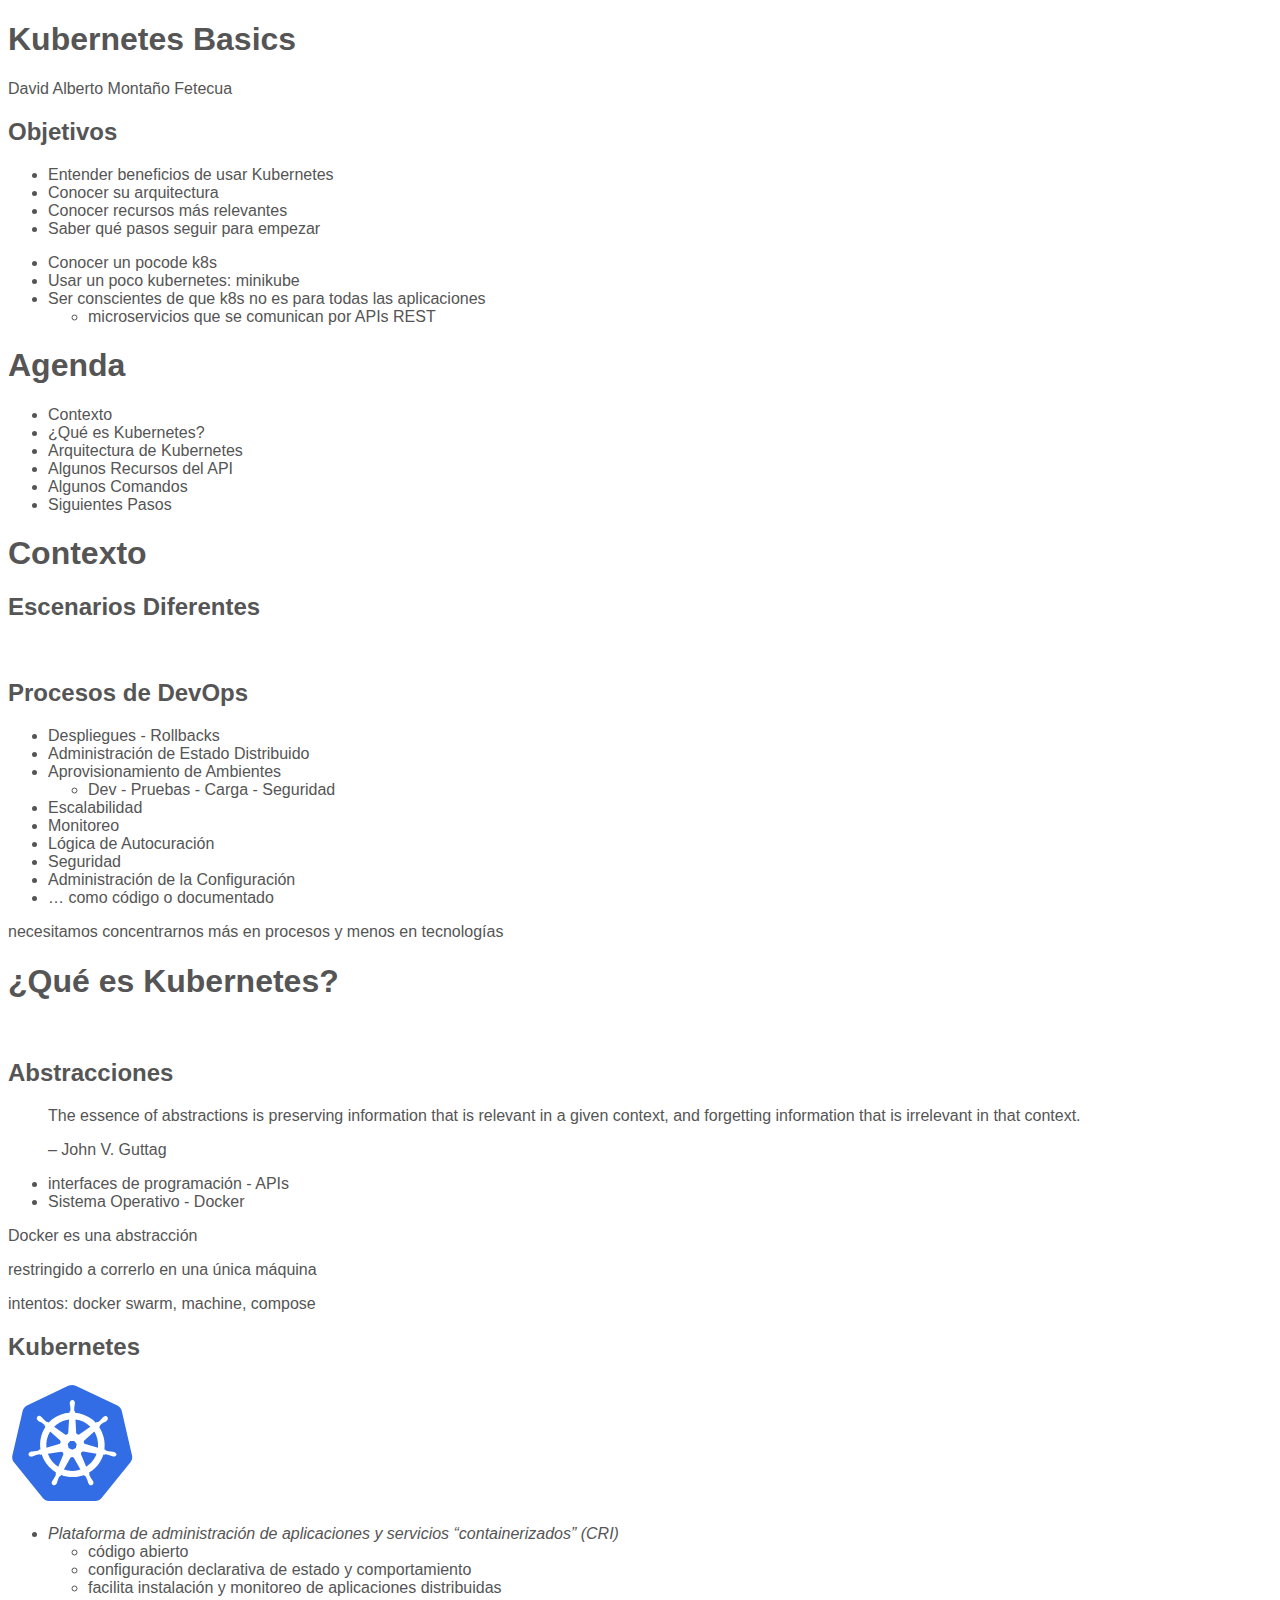
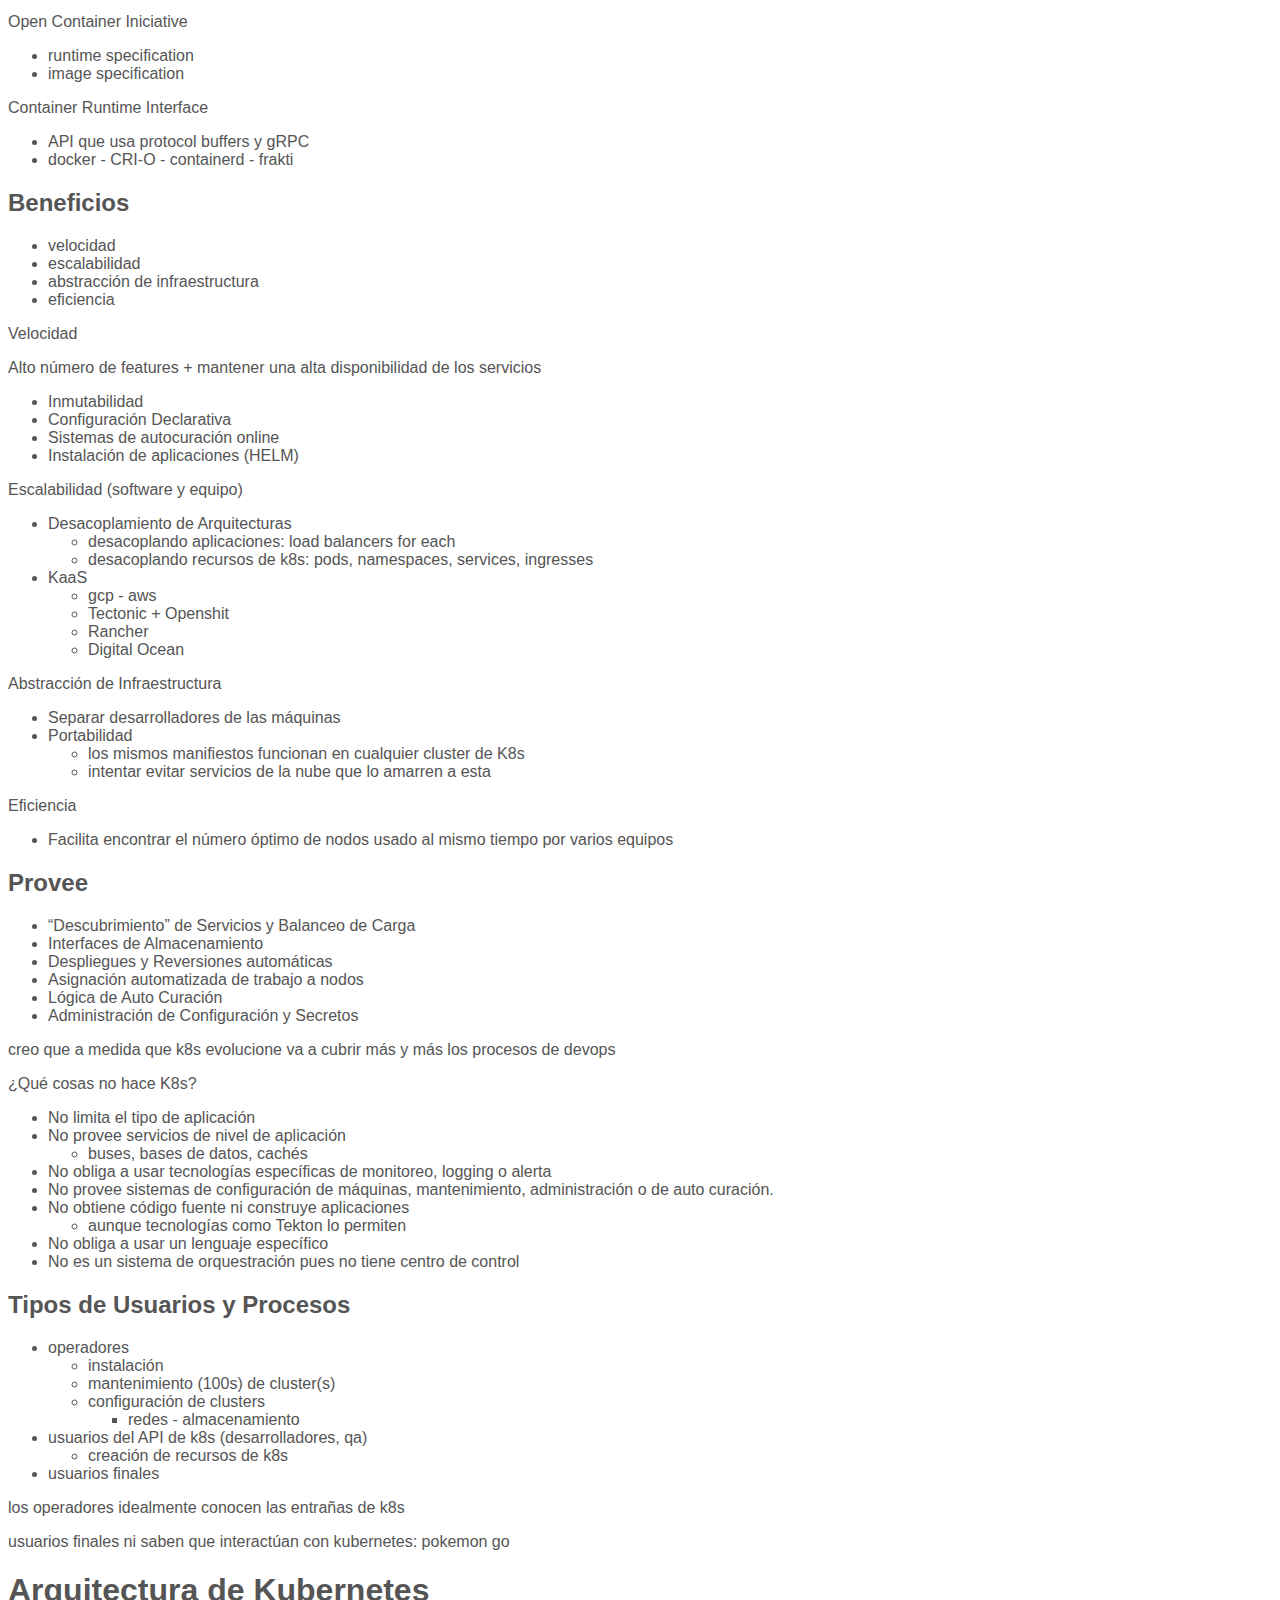
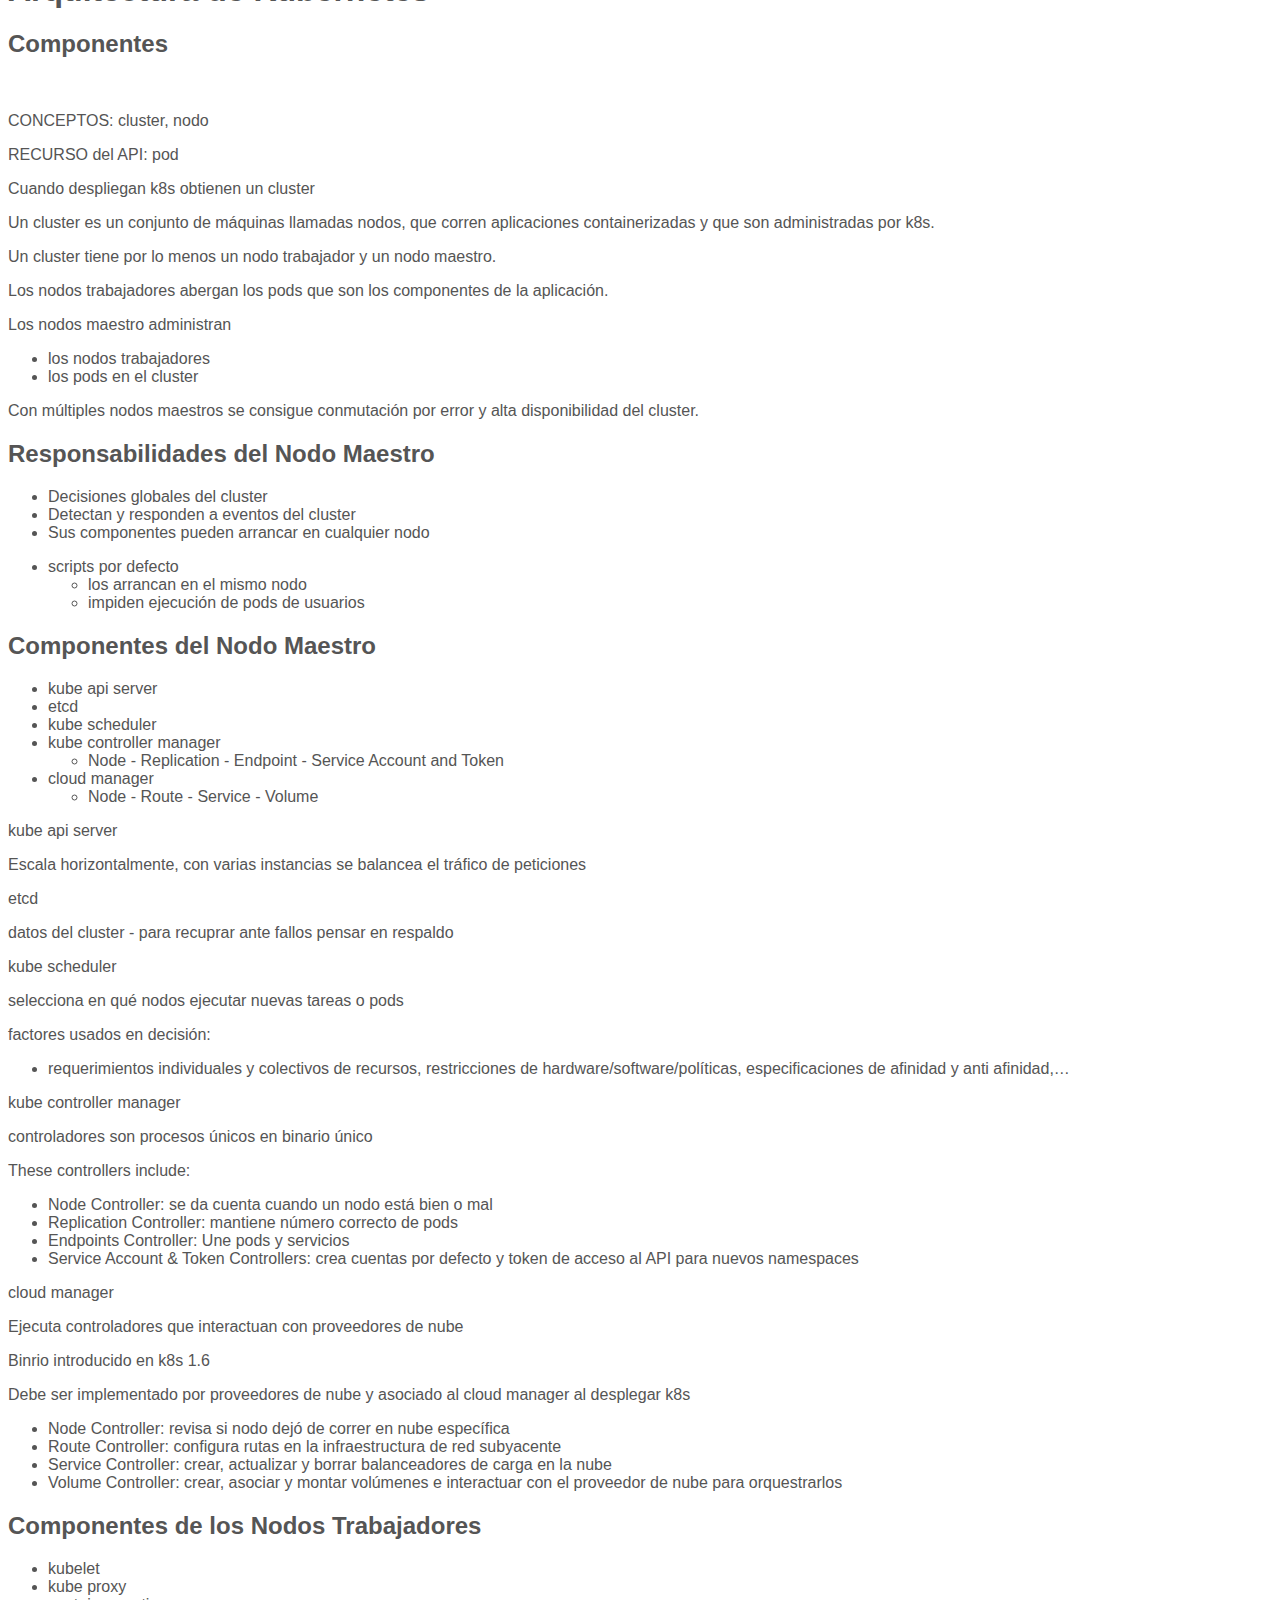
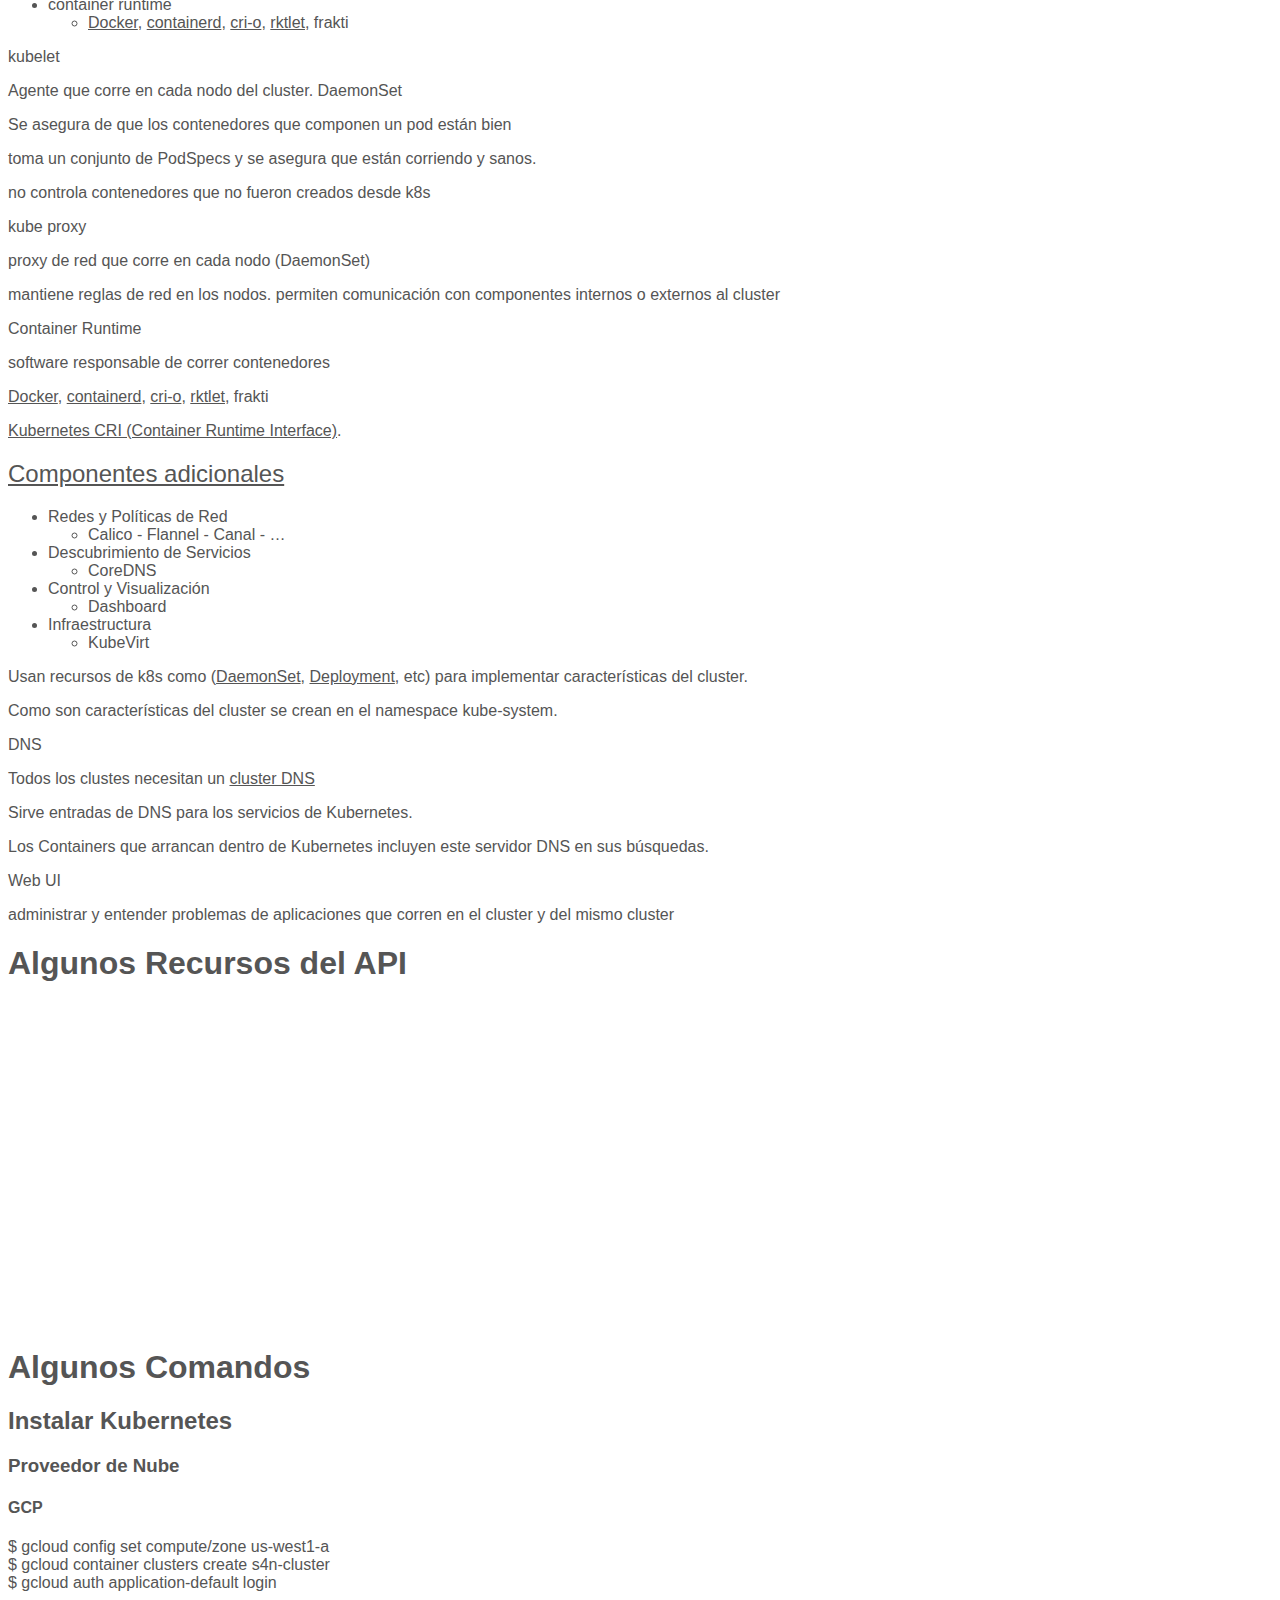
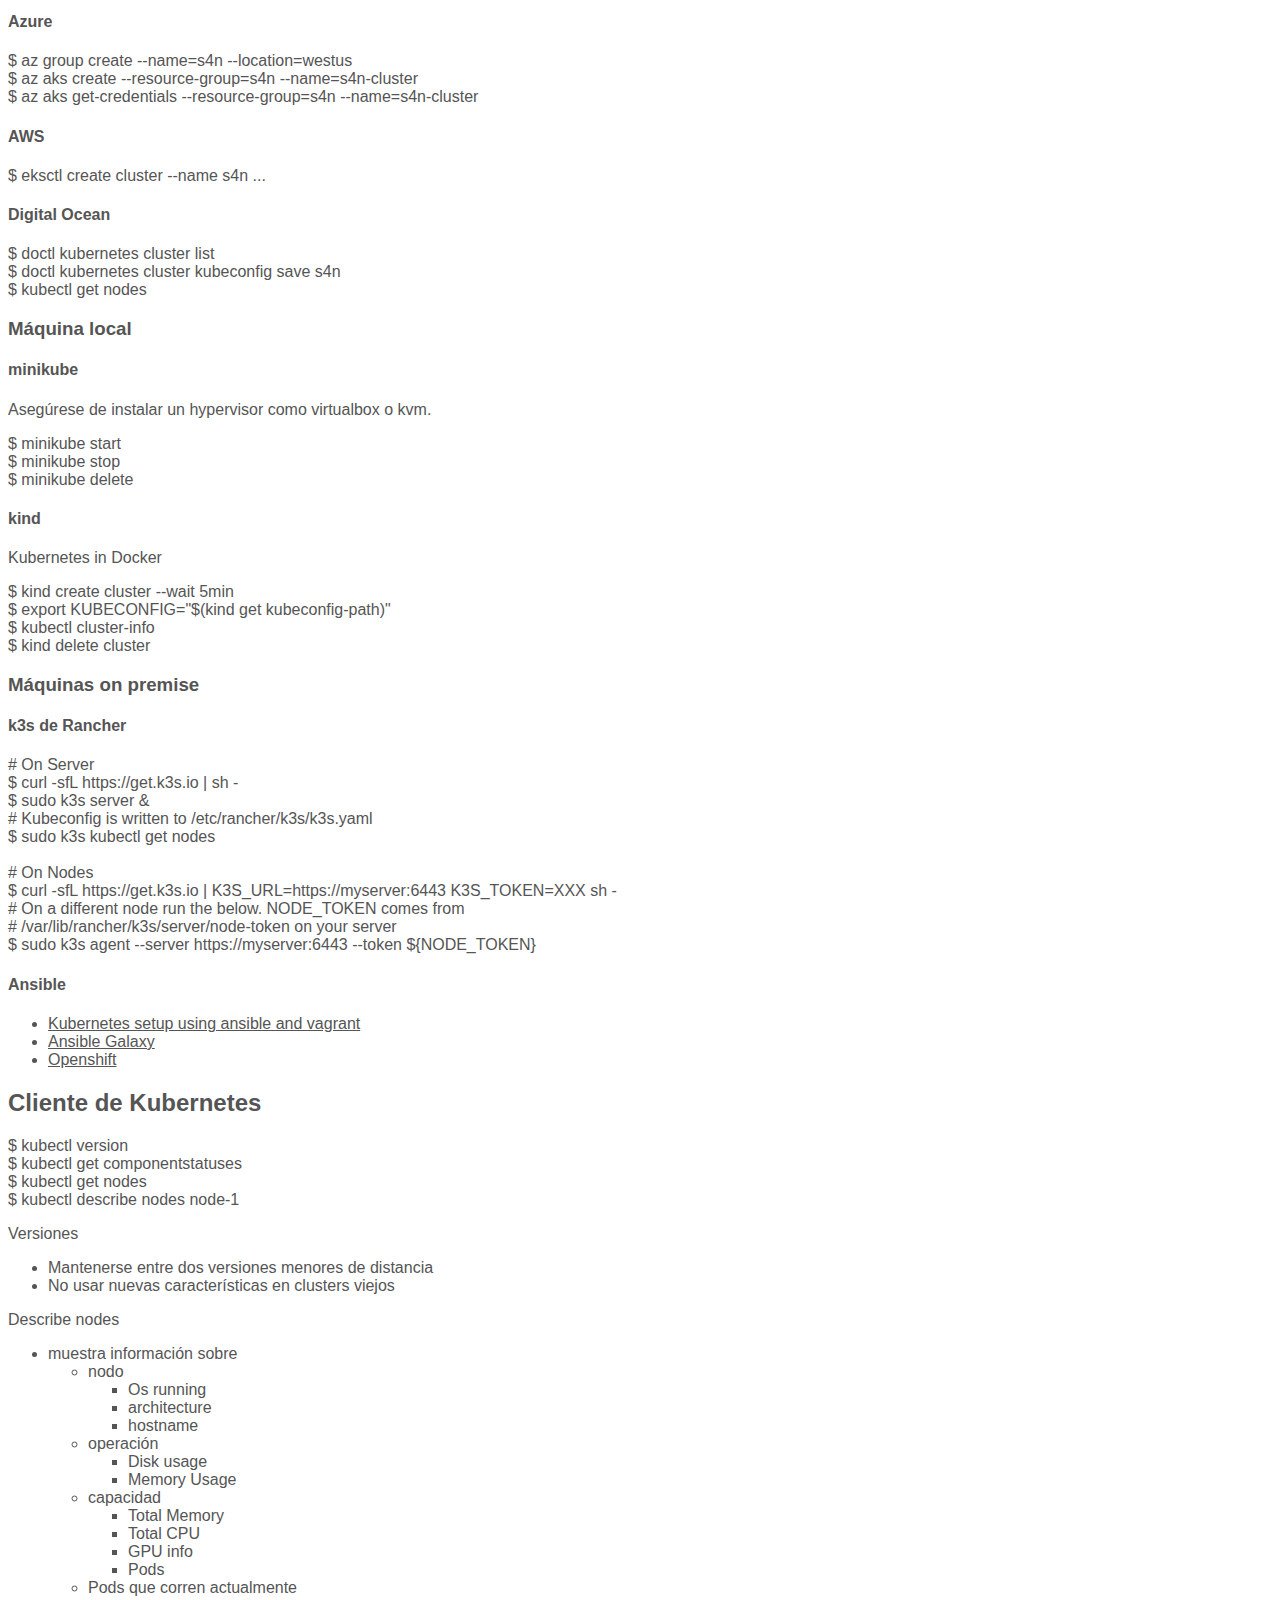
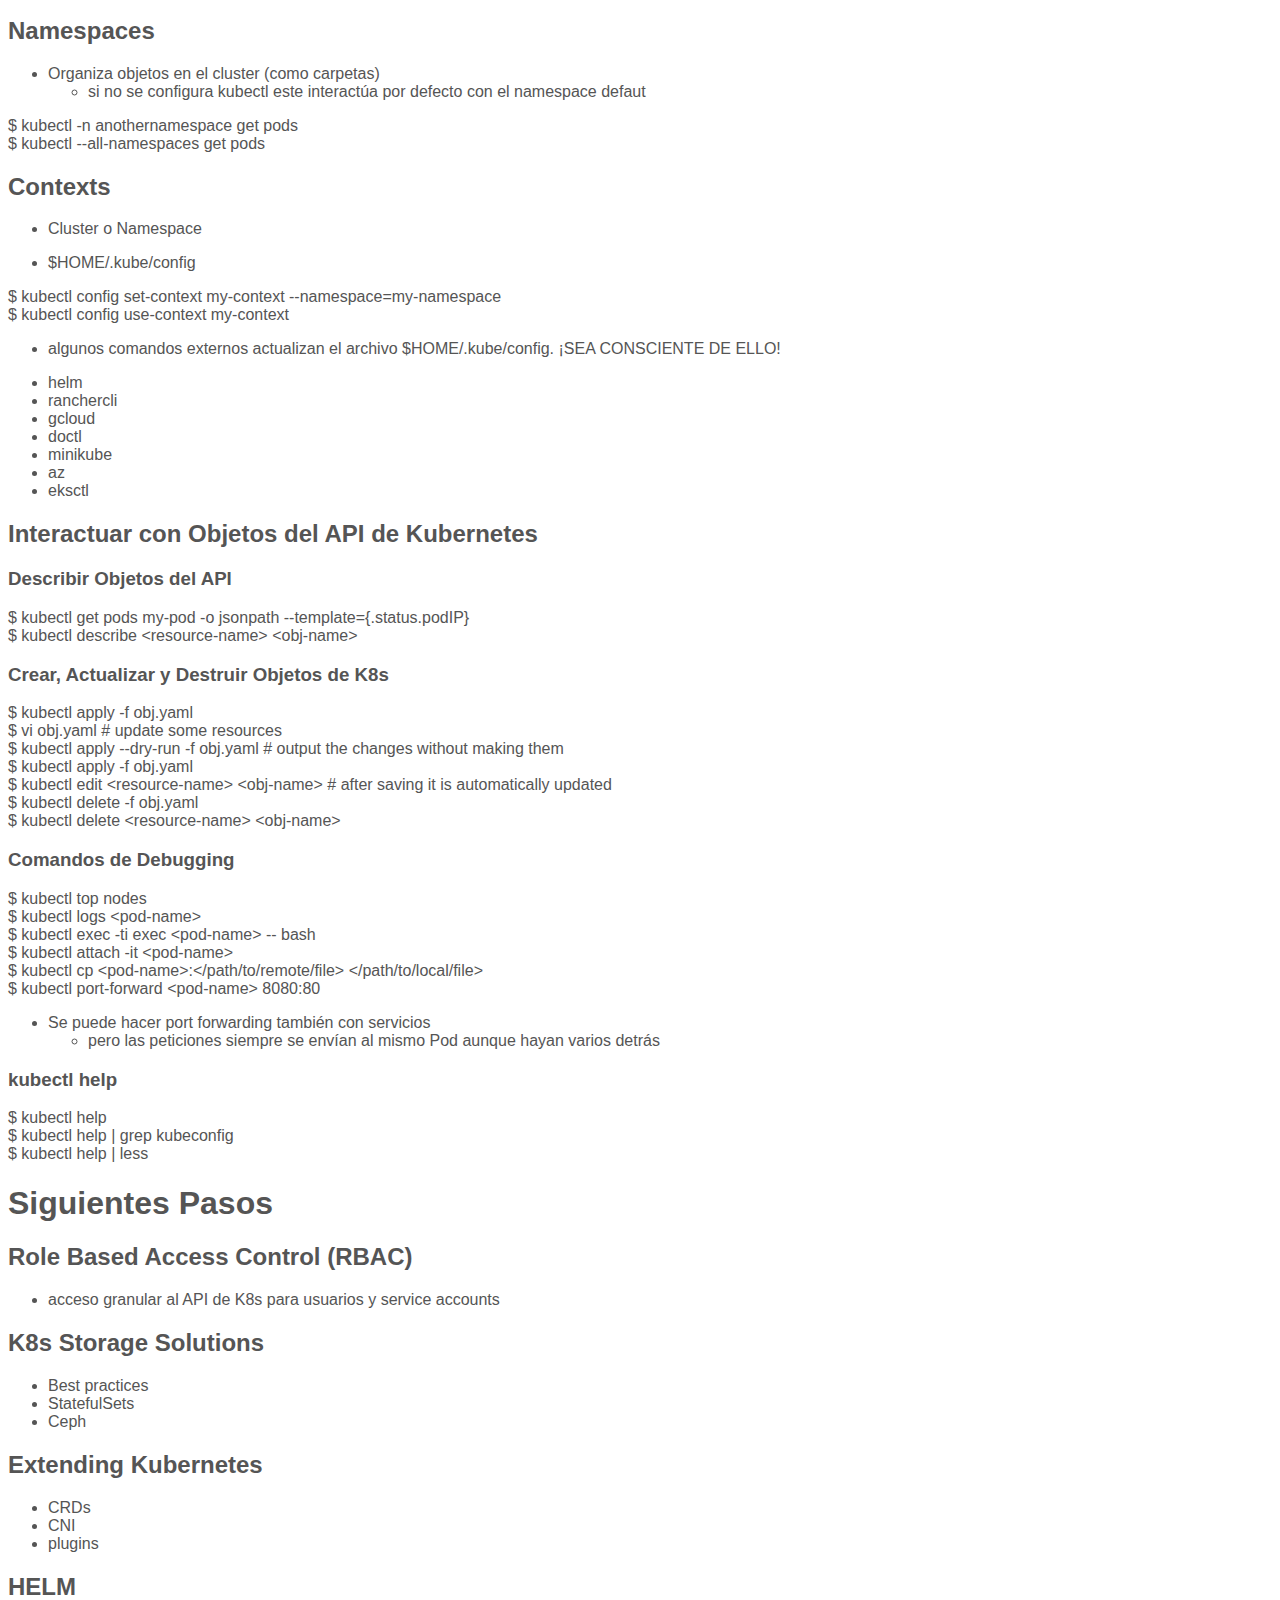
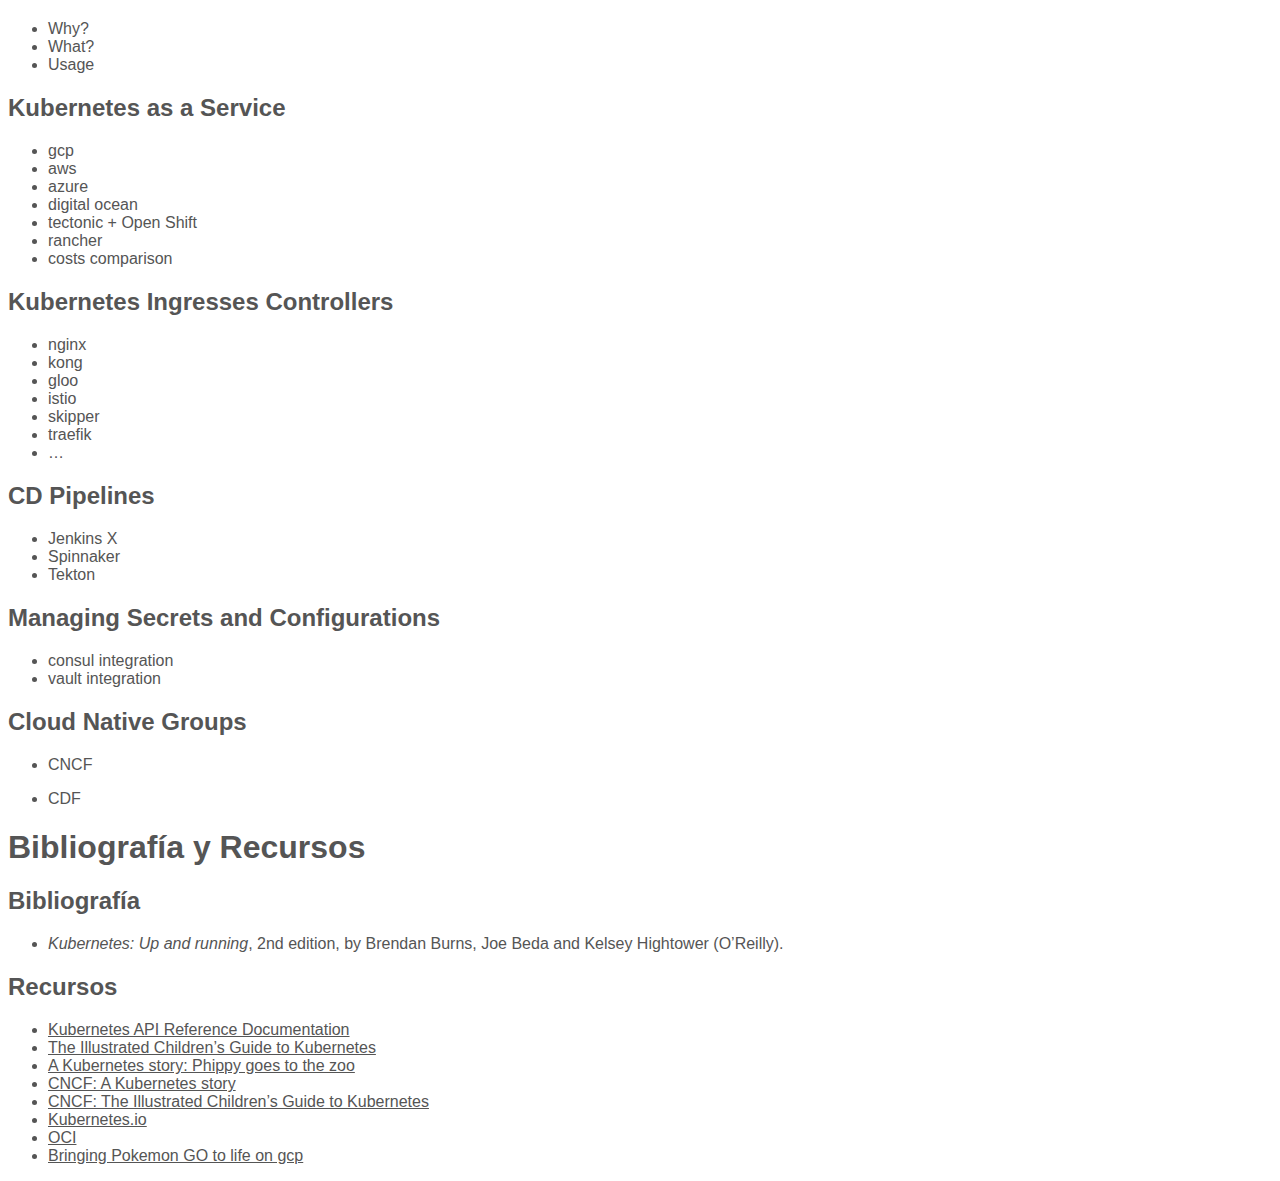
==== commit a636d8a8: "notes about cloud controller manager" ====
--- a/KubernetesBasico.html
+++ b/KubernetesBasico.html
@@ -257,10 +257,9 @@
 <li>Service Account &amp; Token Controllers: crea cuentas por defecto y token de acceso al API para nuevos namespaces</li>
 </ul>
 <p><strong>cloud manager</strong></p>
-<p>runs controllers that interact with the underlying cloud providers. The cloud-controller-manager binary is an alpha feature introduced in Kubernetes release 1.6.</p>
-<p>cloud-controller-manager runs cloud-provider-specific controller loops only. You must disable these controller loops in the kube-controller-manager. You can disable the controller loops by setting the <code>--cloud-provider</code> flag to <code>external</code> when starting the kube-controller-manager.</p>
-<p>cloud-controller-manager allows the cloud vendor’s code and the Kubernetes code to evolve independently of each other. In prior releases, the core Kubernetes code was dependent upon cloud-provider-specific code for functionality. In future releases, code specific to cloud vendors should be maintained by the cloud vendor themselves, and linked to cloud-controller-manager while running Kubernetes.</p>
-<p>The following controllers have cloud provider dependencies:</p>
+<p>Ejecuta controladores que interactuan con proveedores de nube</p>
+<p>Binrio introducido en k8s 1.6</p>
+<p>Debe ser implementado por proveedores de nube y asociado al cloud manager al desplegar k8s</p>
 <ul>
 <li>Node Controller: revisa si nodo dejó de correr en nube específica</li>
 <li>Route Controller: configura rutas en la infraestructura de red subyacente</li>
@@ -270,7 +269,10 @@
 </aside></section><section id="componentes-de-los-nodos-trabajadores" class="title-slide slide level2"><h2>Componentes de los Nodos Trabajadores</h2><ul>
 <li>kubelet</li>
 <li>kube proxy</li>
-<li>container runtime</li>
+<li>container runtime
+<ul>
+<li><a href="http://www.docker.com/">Docker</a>, <a href="https://containerd.io/">containerd</a>, <a href="https://cri-o.io/">cri-o</a>, <a href="https://github.com/kubernetes-incubator/rktlet">rktlet</a>, frakti</li>
+</ul></li>
 </ul>
 <aside class="notes">
 <p><strong>kubelet</strong></p>
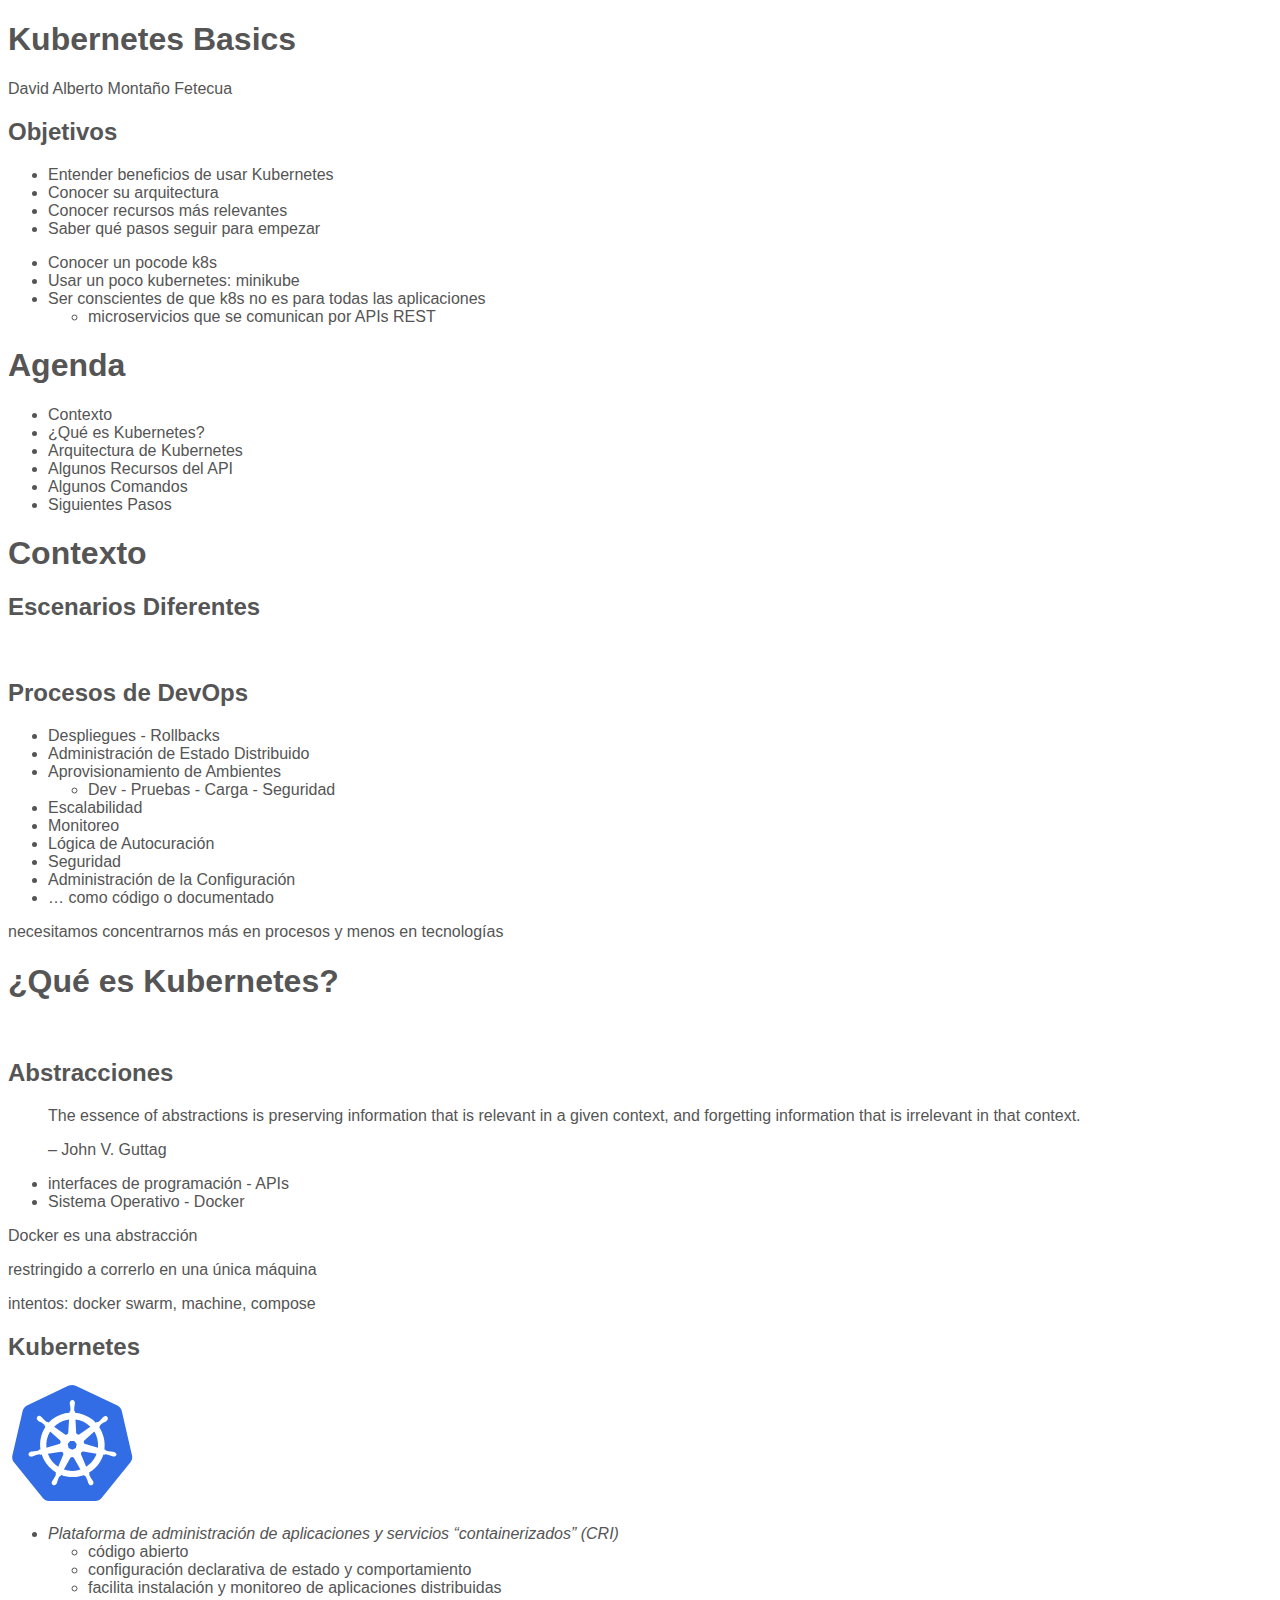
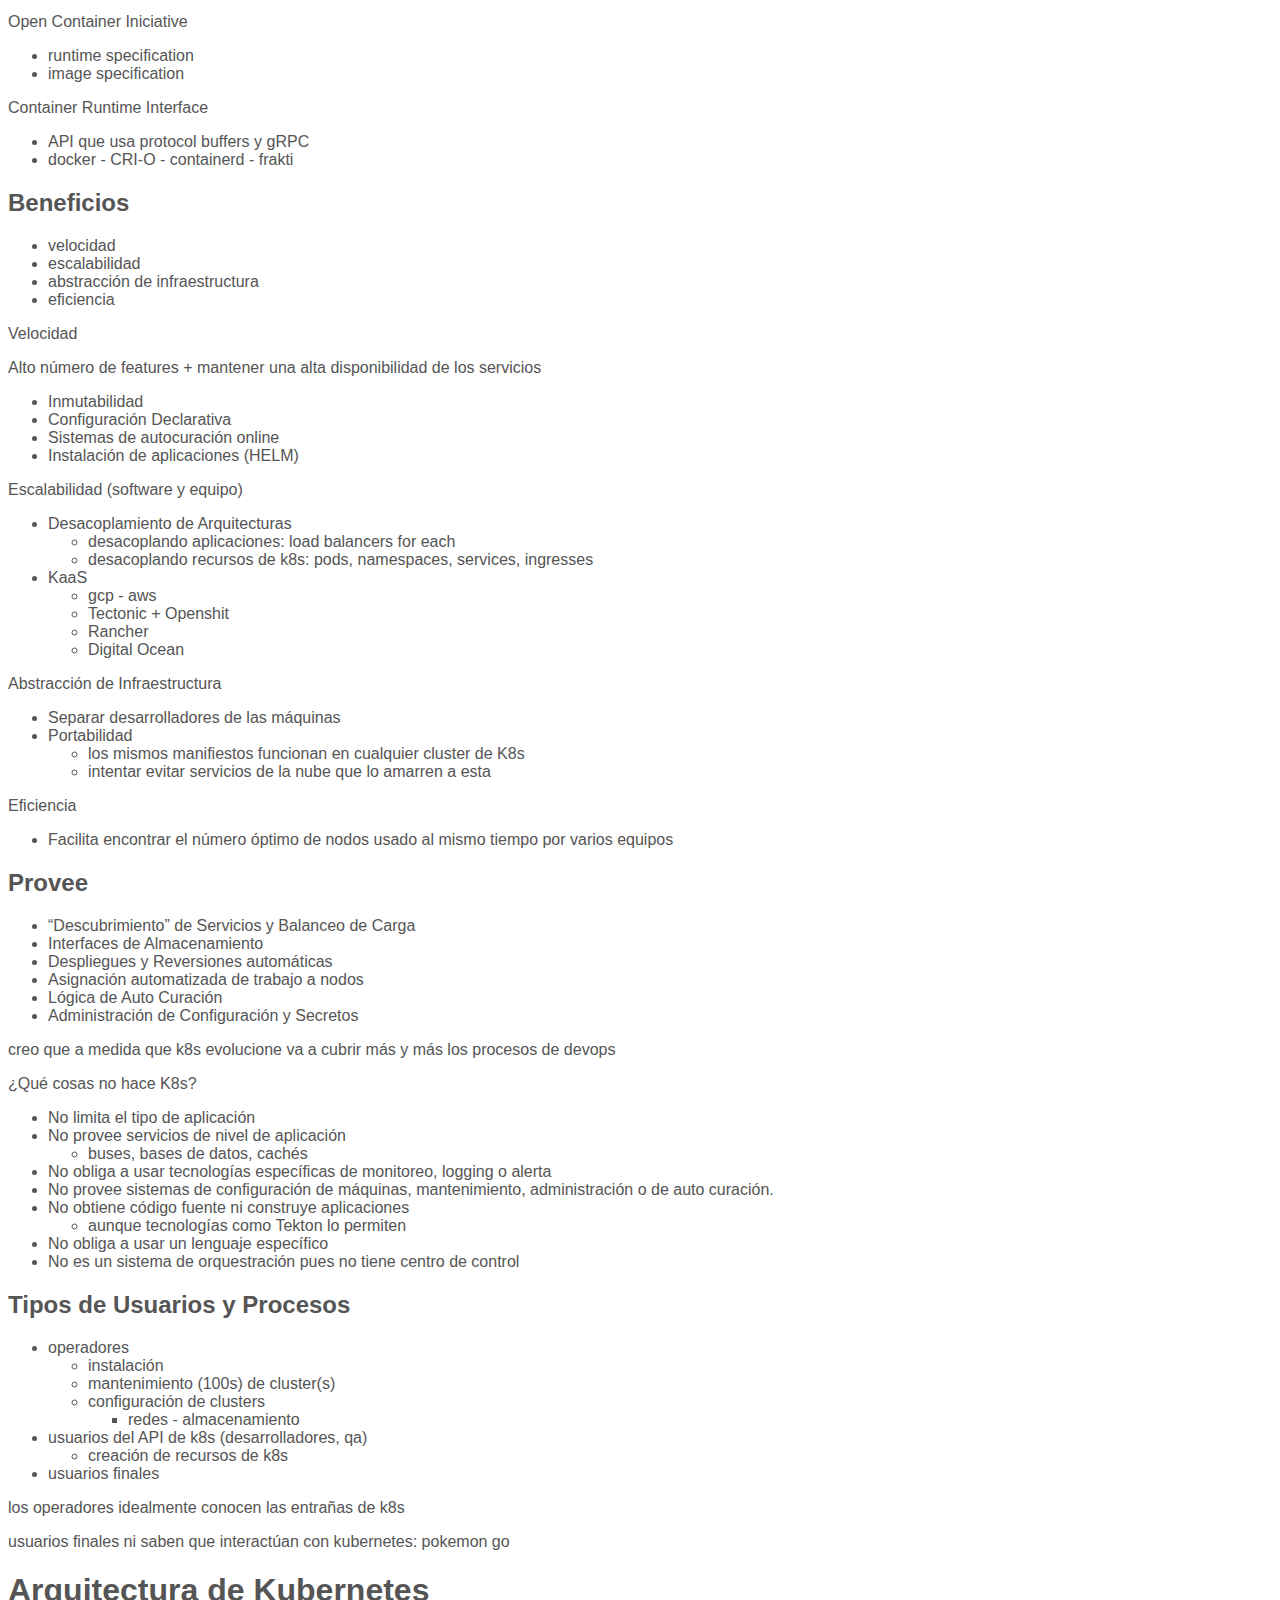
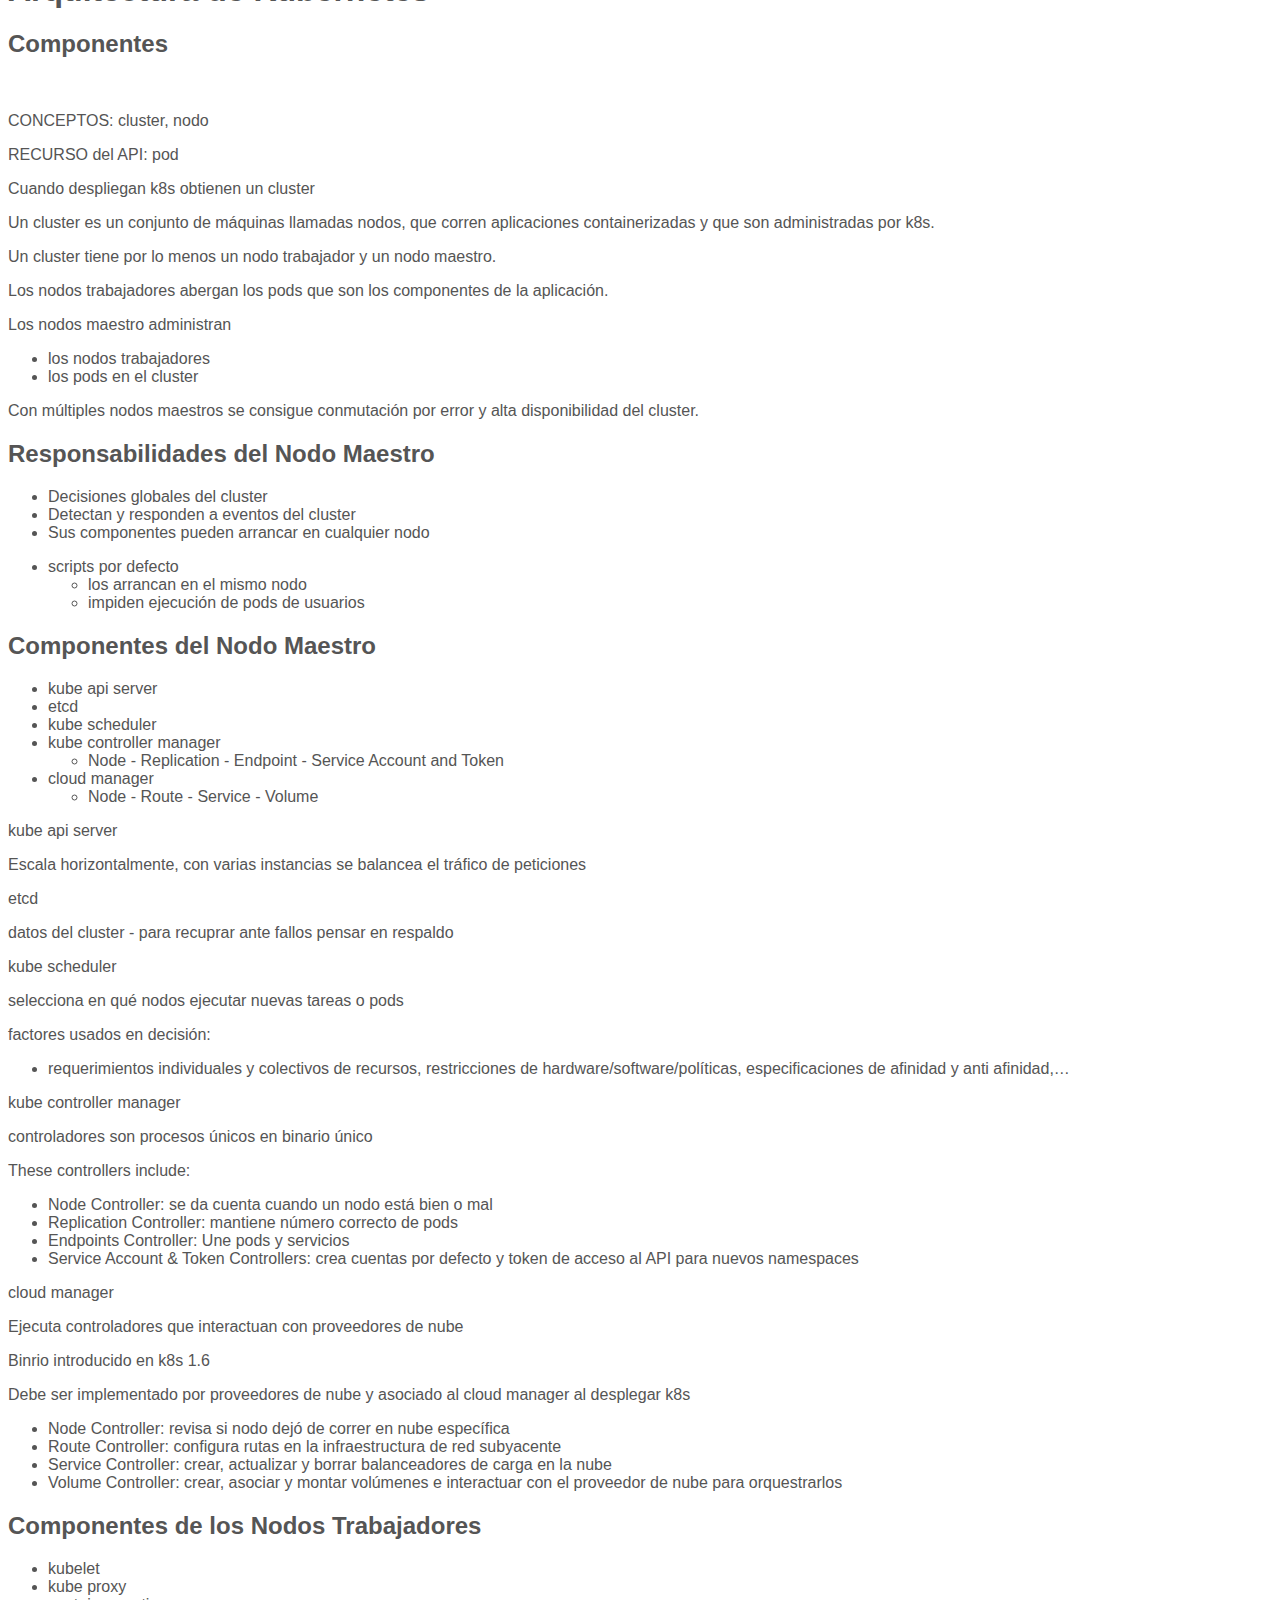
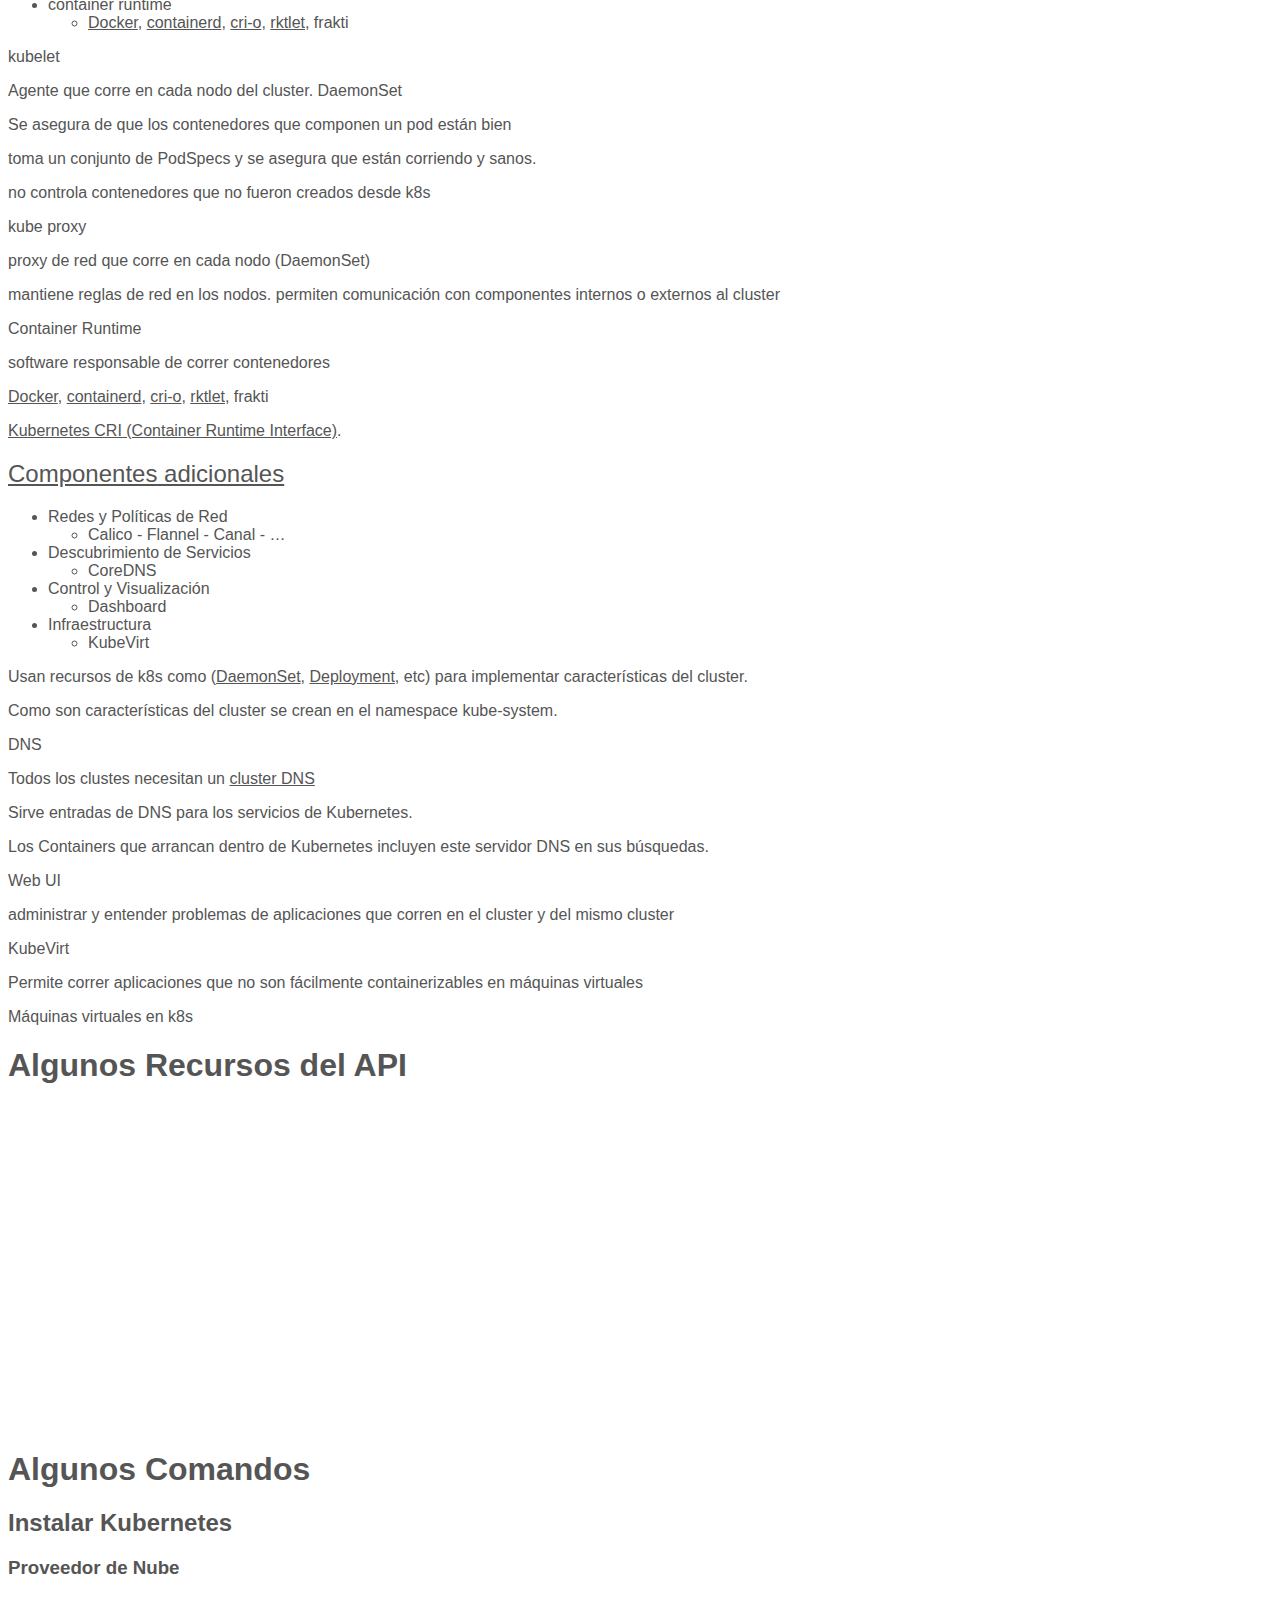
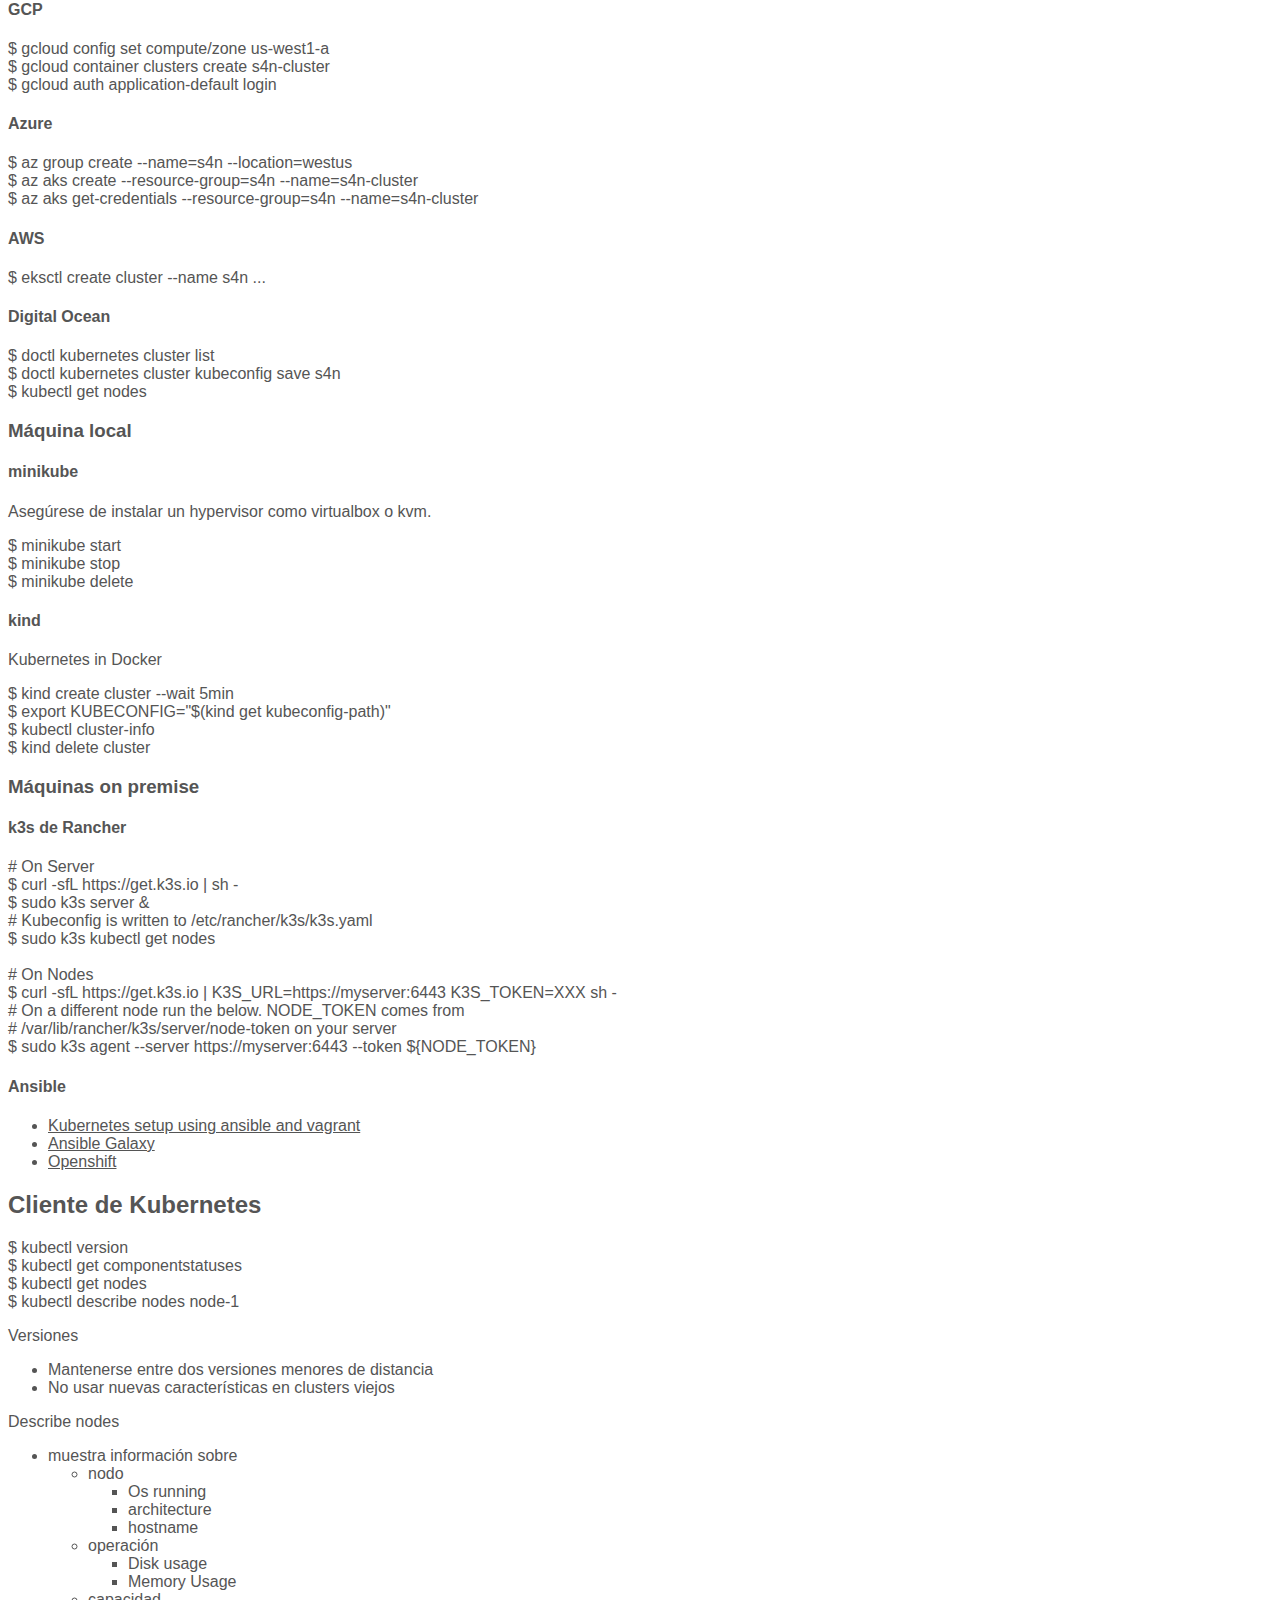
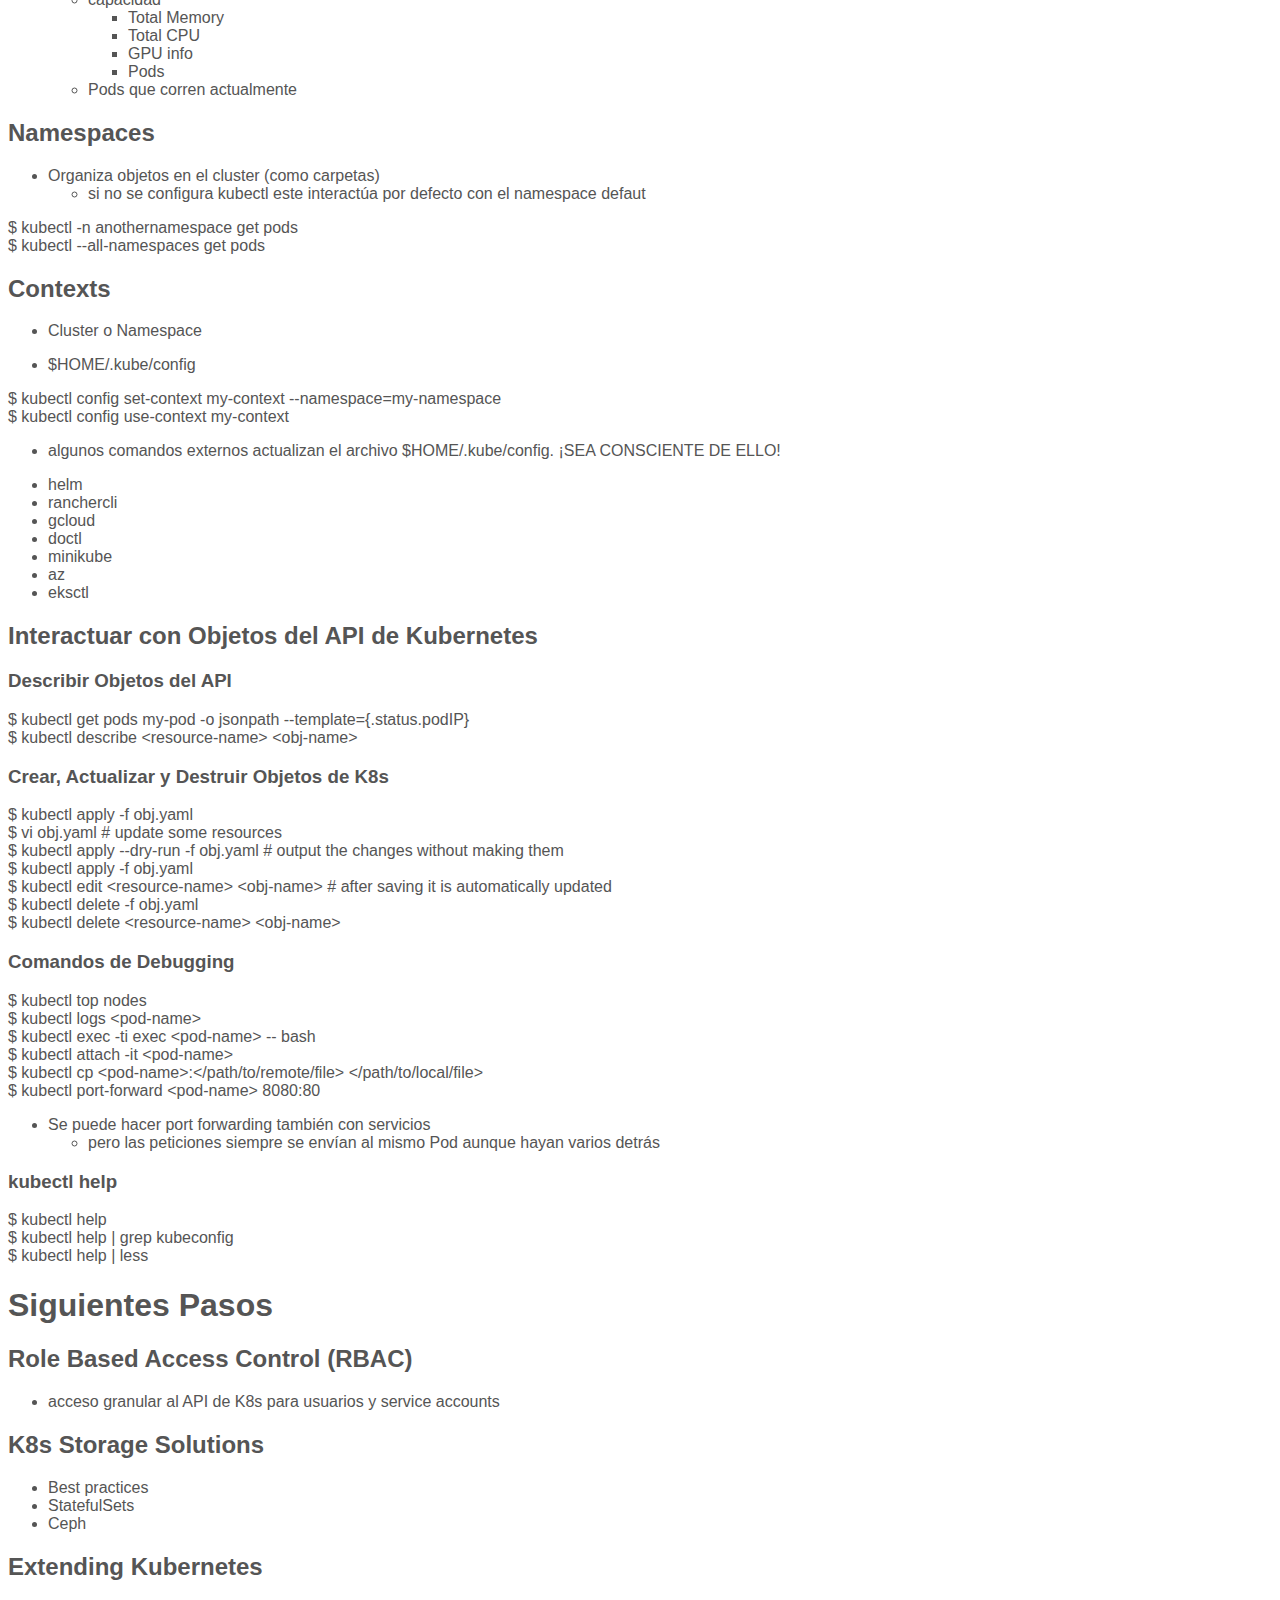
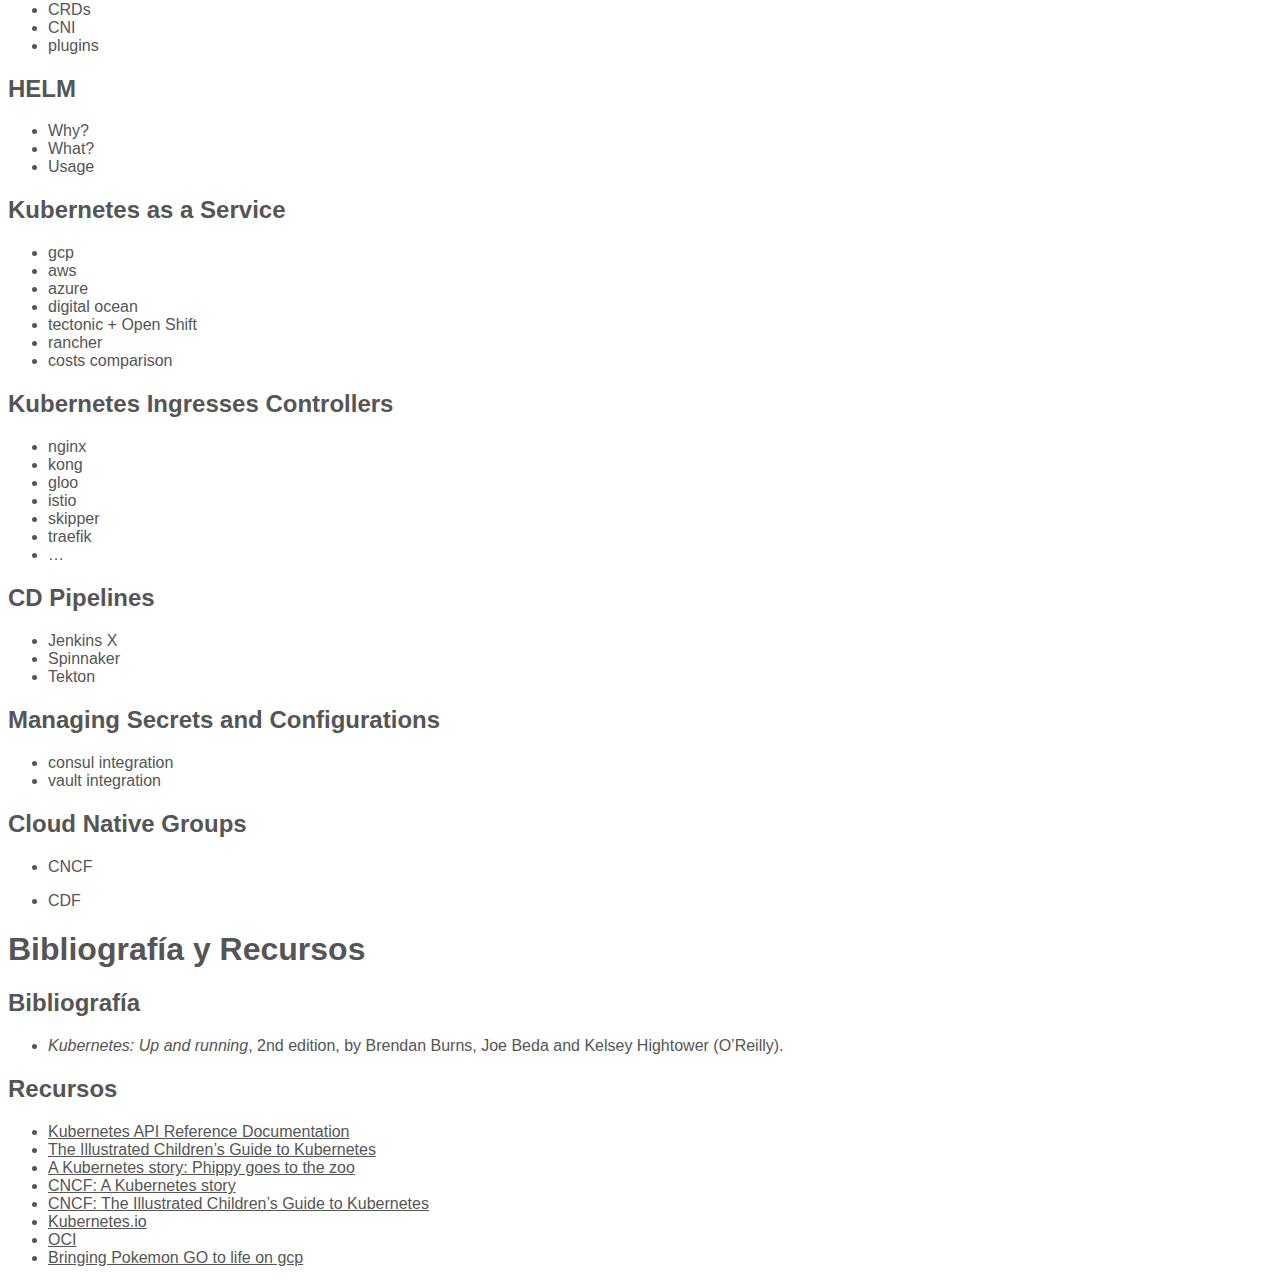
==== commit 364b0c54: "explaining kubevirt in notes" ====
--- a/KubernetesBasico.html
+++ b/KubernetesBasico.html
@@ -288,19 +288,19 @@
 <p><a href="http://www.docker.com/">Docker</a>, <a href="https://containerd.io/">containerd</a>, <a href="https://cri-o.io/">cri-o</a>, <a href="https://github.com/kubernetes-incubator/rktlet">rktlet</a>, frakti</p>
 <p><a href="https://github.com/kubernetes/community/blob/master/contributors/devel/sig-node/container-runtime-interface.md">Kubernetes CRI (Container Runtime Interface)</a>.</p>
 </aside></section><section id="componentes-adicionales" class="title-slide slide level2"><h2><a href="https://github.com/kubernetes/kubernetes/tree/master/cluster/addons">Componentes adicionales</a></h2><ul>
-<li>Redes y Políticas de Red
+<li><strong>Redes y Políticas de Red</strong>
 <ul>
 <li>Calico - Flannel - Canal - …</li>
 </ul></li>
-<li>Descubrimiento de Servicios
+<li><strong>Descubrimiento de Servicios</strong>
 <ul>
 <li>CoreDNS</li>
 </ul></li>
-<li>Control y Visualización
+<li><strong>Control y Visualización</strong>
 <ul>
 <li>Dashboard</li>
 </ul></li>
-<li>Infraestructura
+<li><strong>Infraestructura</strong>
 <ul>
 <li>KubeVirt</li>
 </ul></li>
@@ -314,6 +314,9 @@
 <p>Los Containers que arrancan dentro de Kubernetes incluyen este servidor DNS en sus búsquedas.</p>
 <p><strong>Web UI</strong></p>
 <p>administrar y entender problemas de aplicaciones que corren en el cluster y del mismo cluster</p>
+<p><strong>KubeVirt</strong></p>
+<p>Permite correr aplicaciones que no son fácilmente containerizables en máquinas virtuales</p>
+<p>Máquinas virtuales en k8s</p>
 </aside></section></section>
 <section><section id="algunos-recursos-del-api" class="title-slide slide level1"><h1>Algunos Recursos del API</h1></section><section class="slide level4">
 
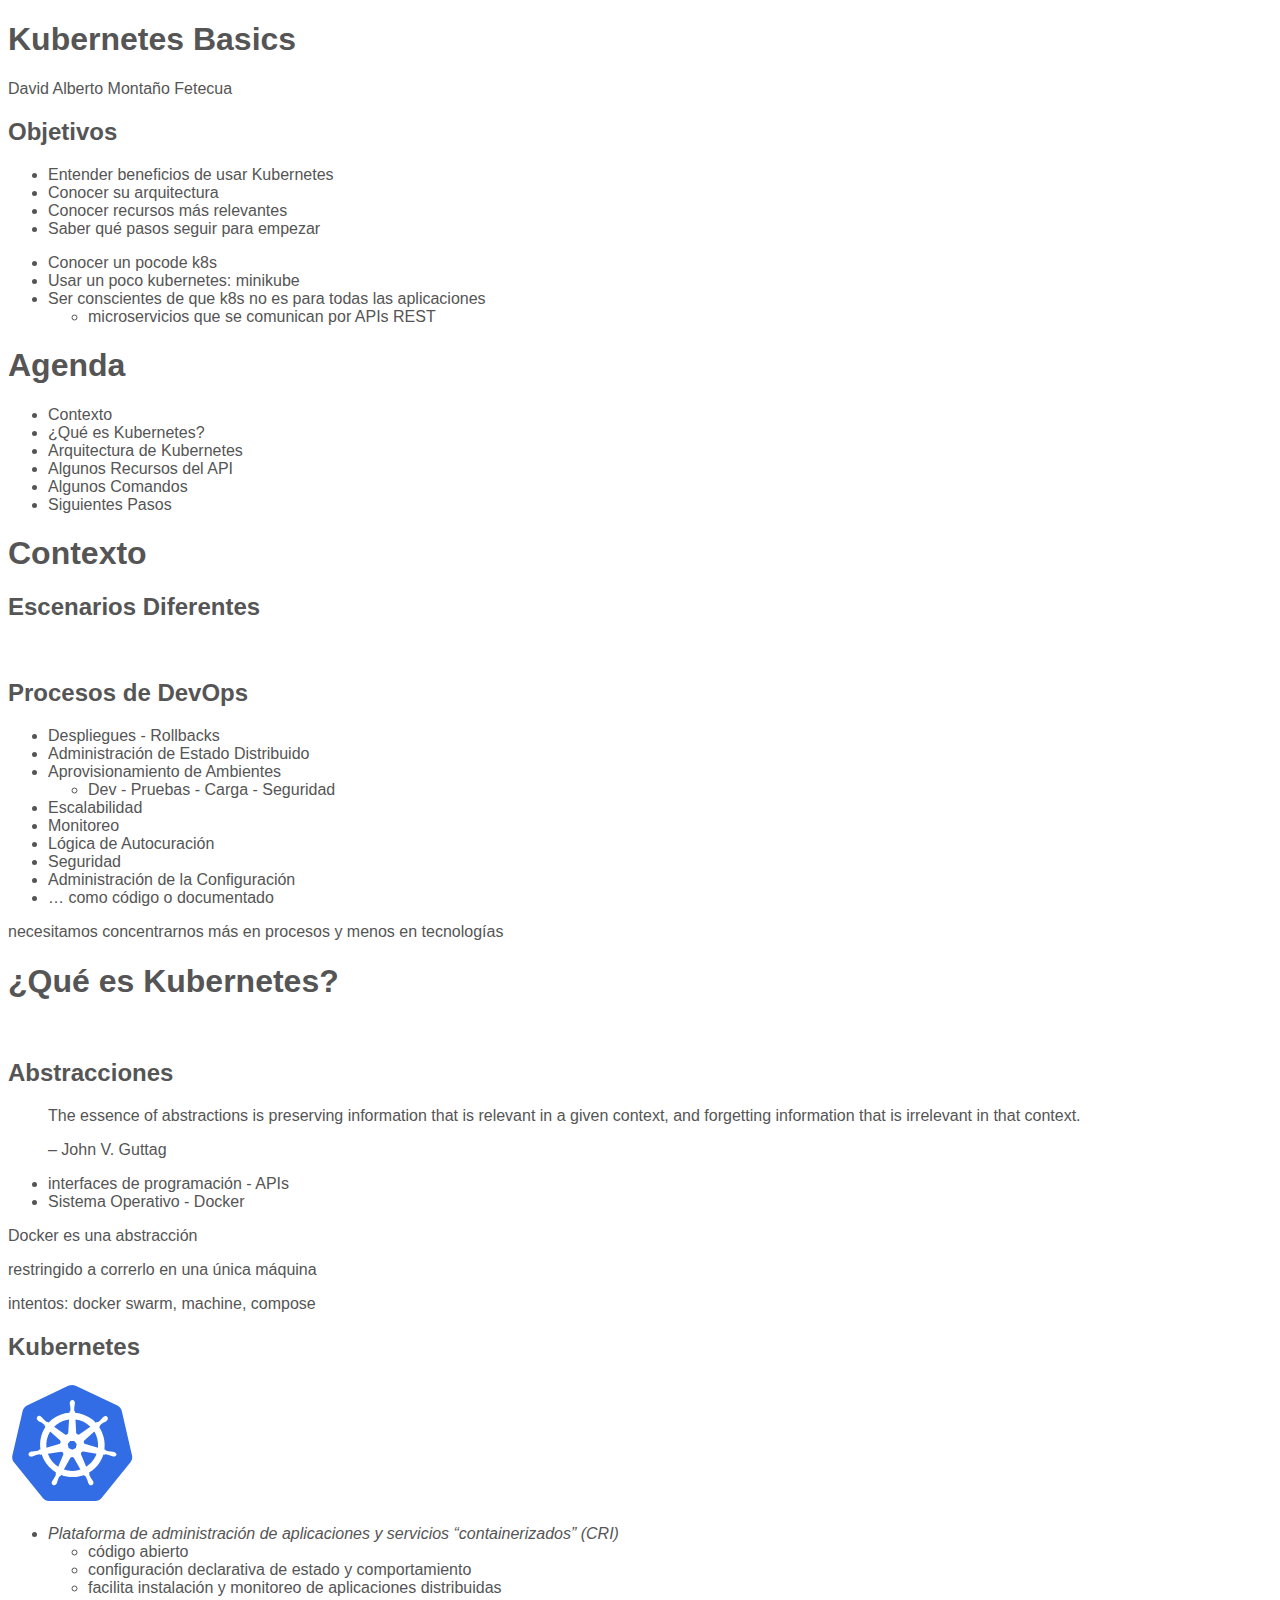
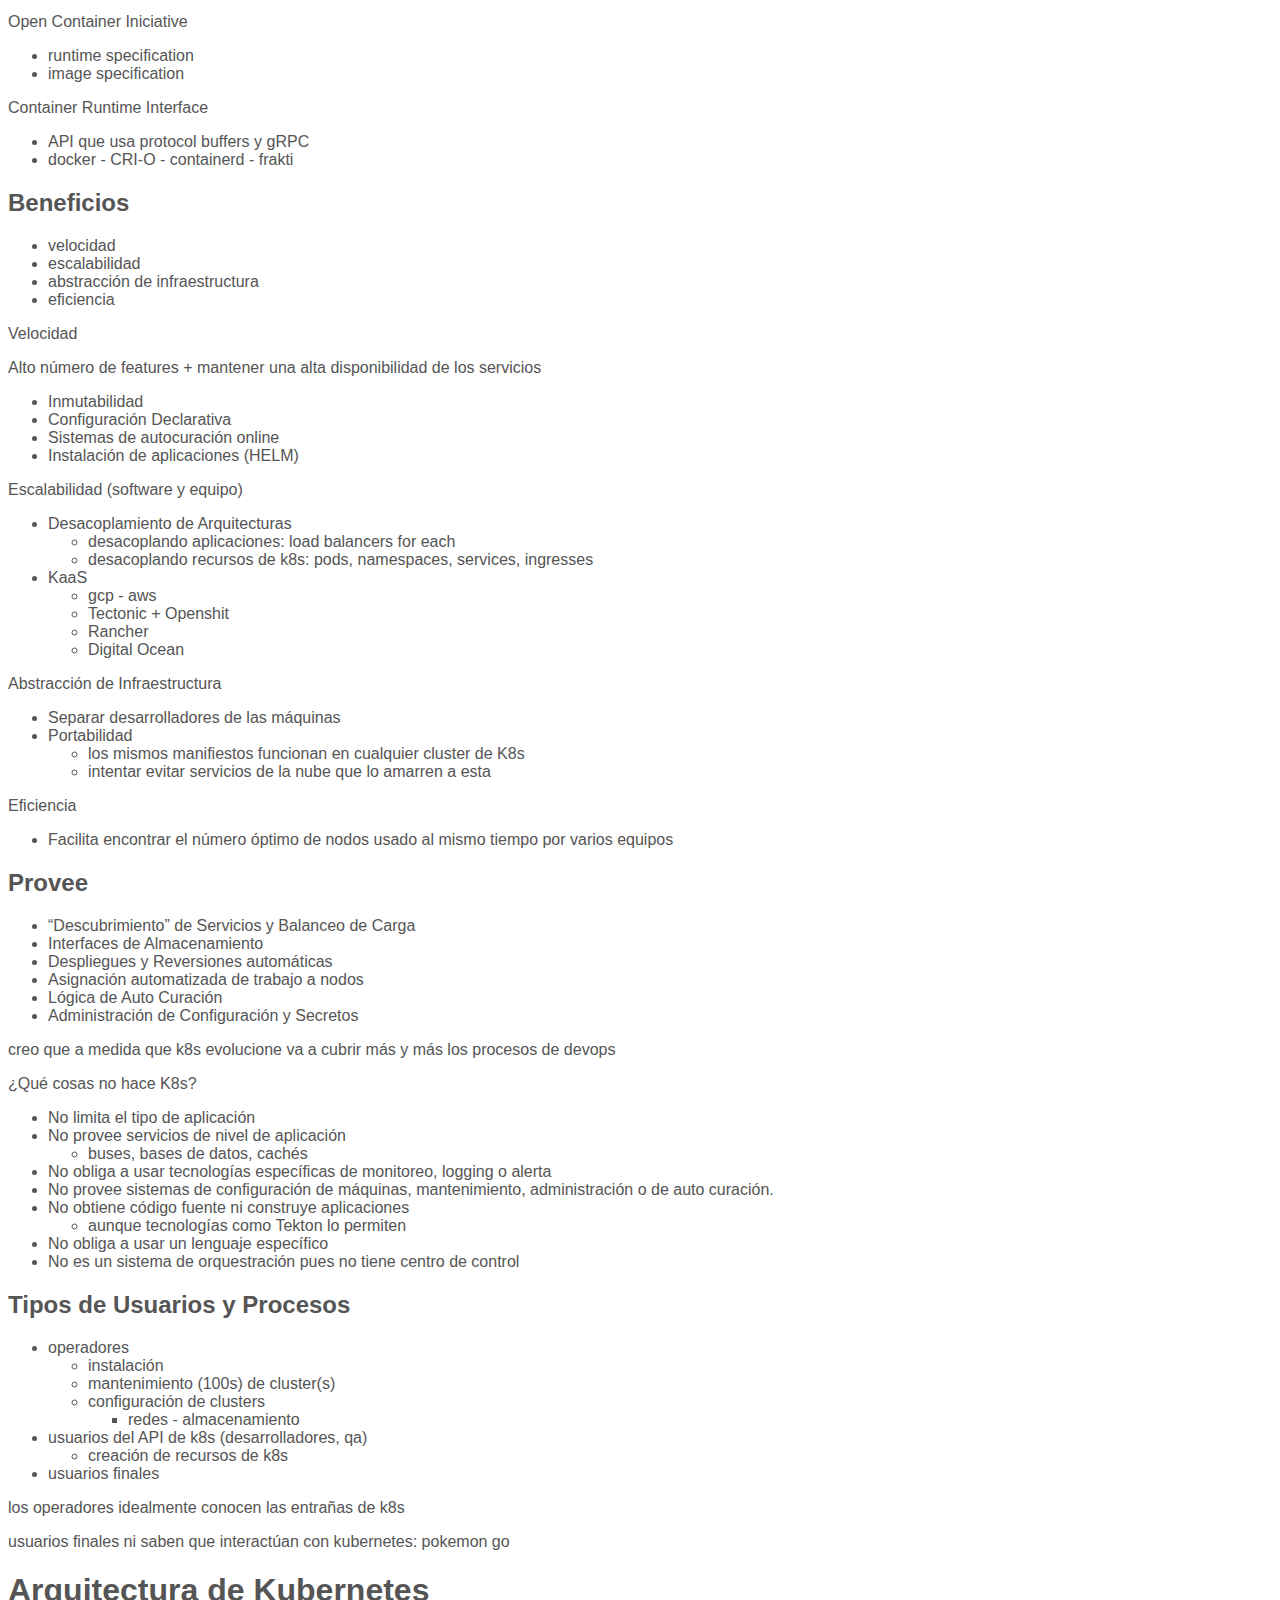
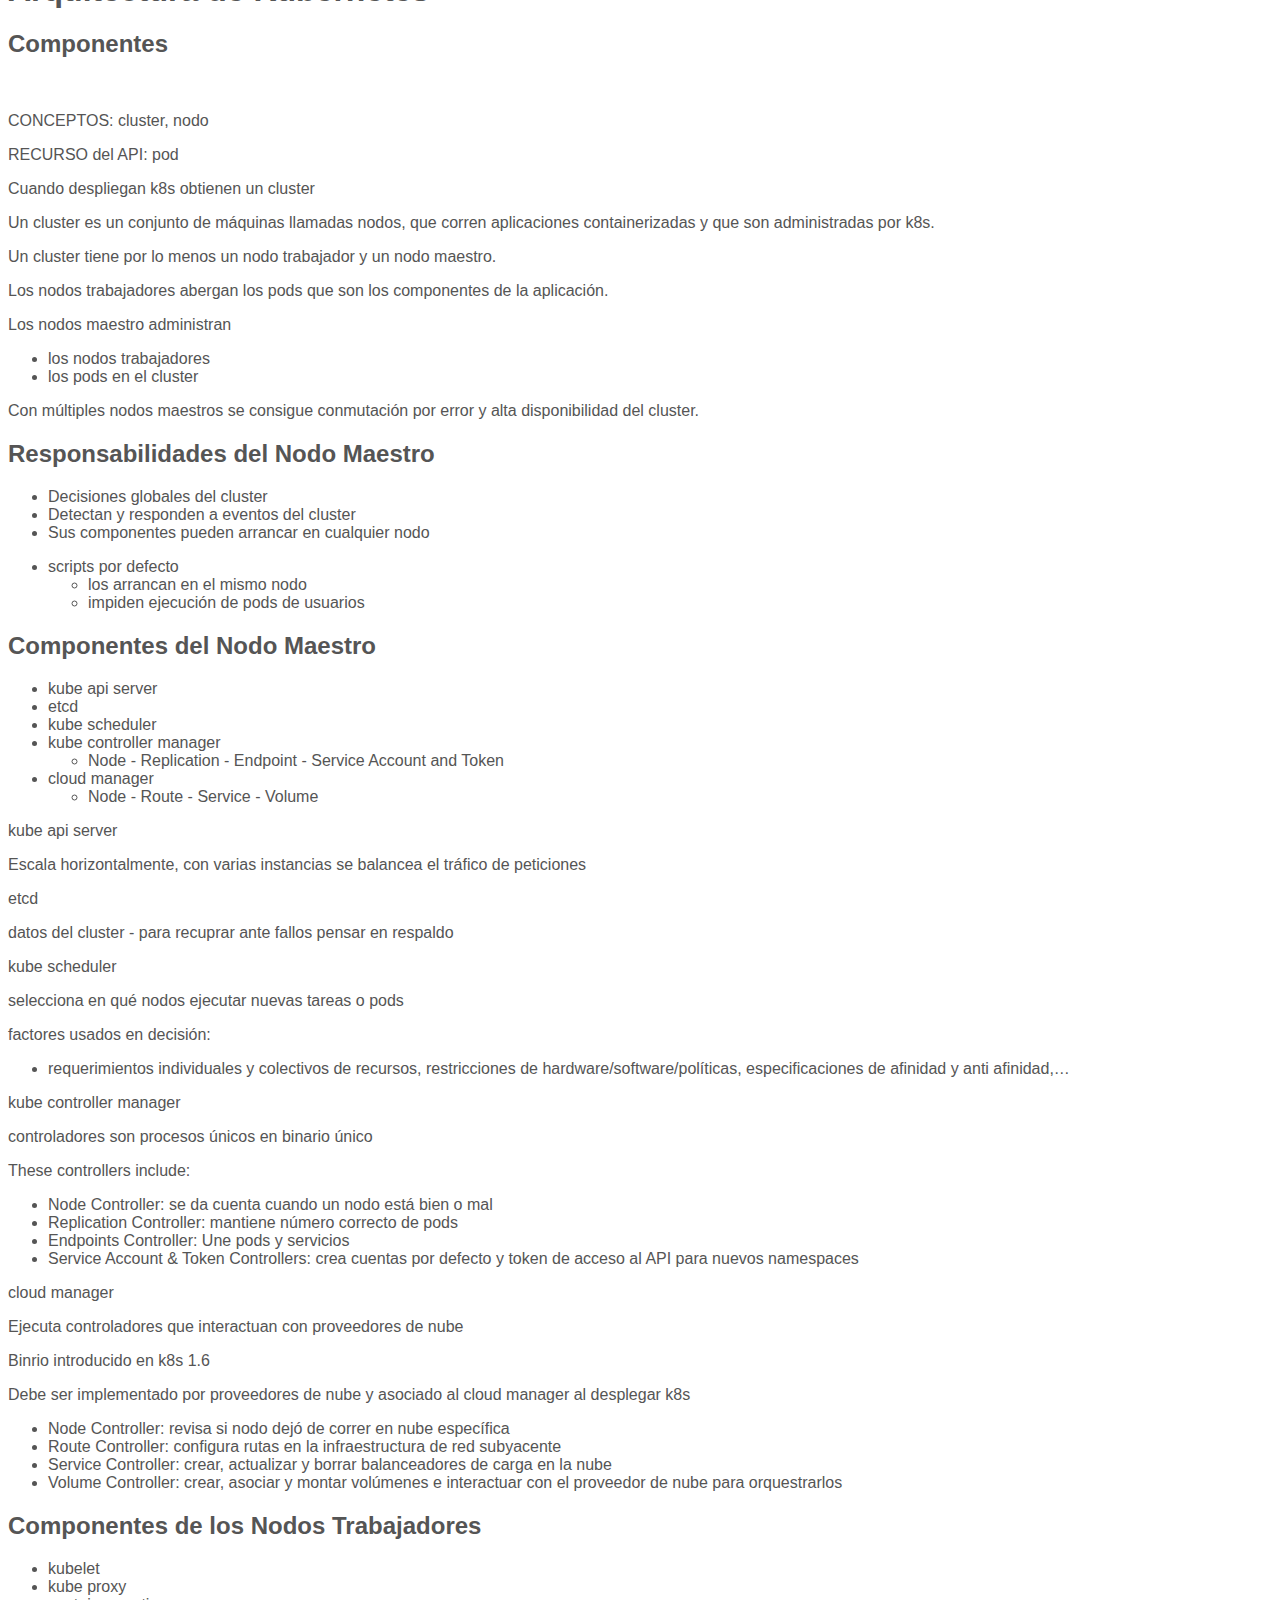
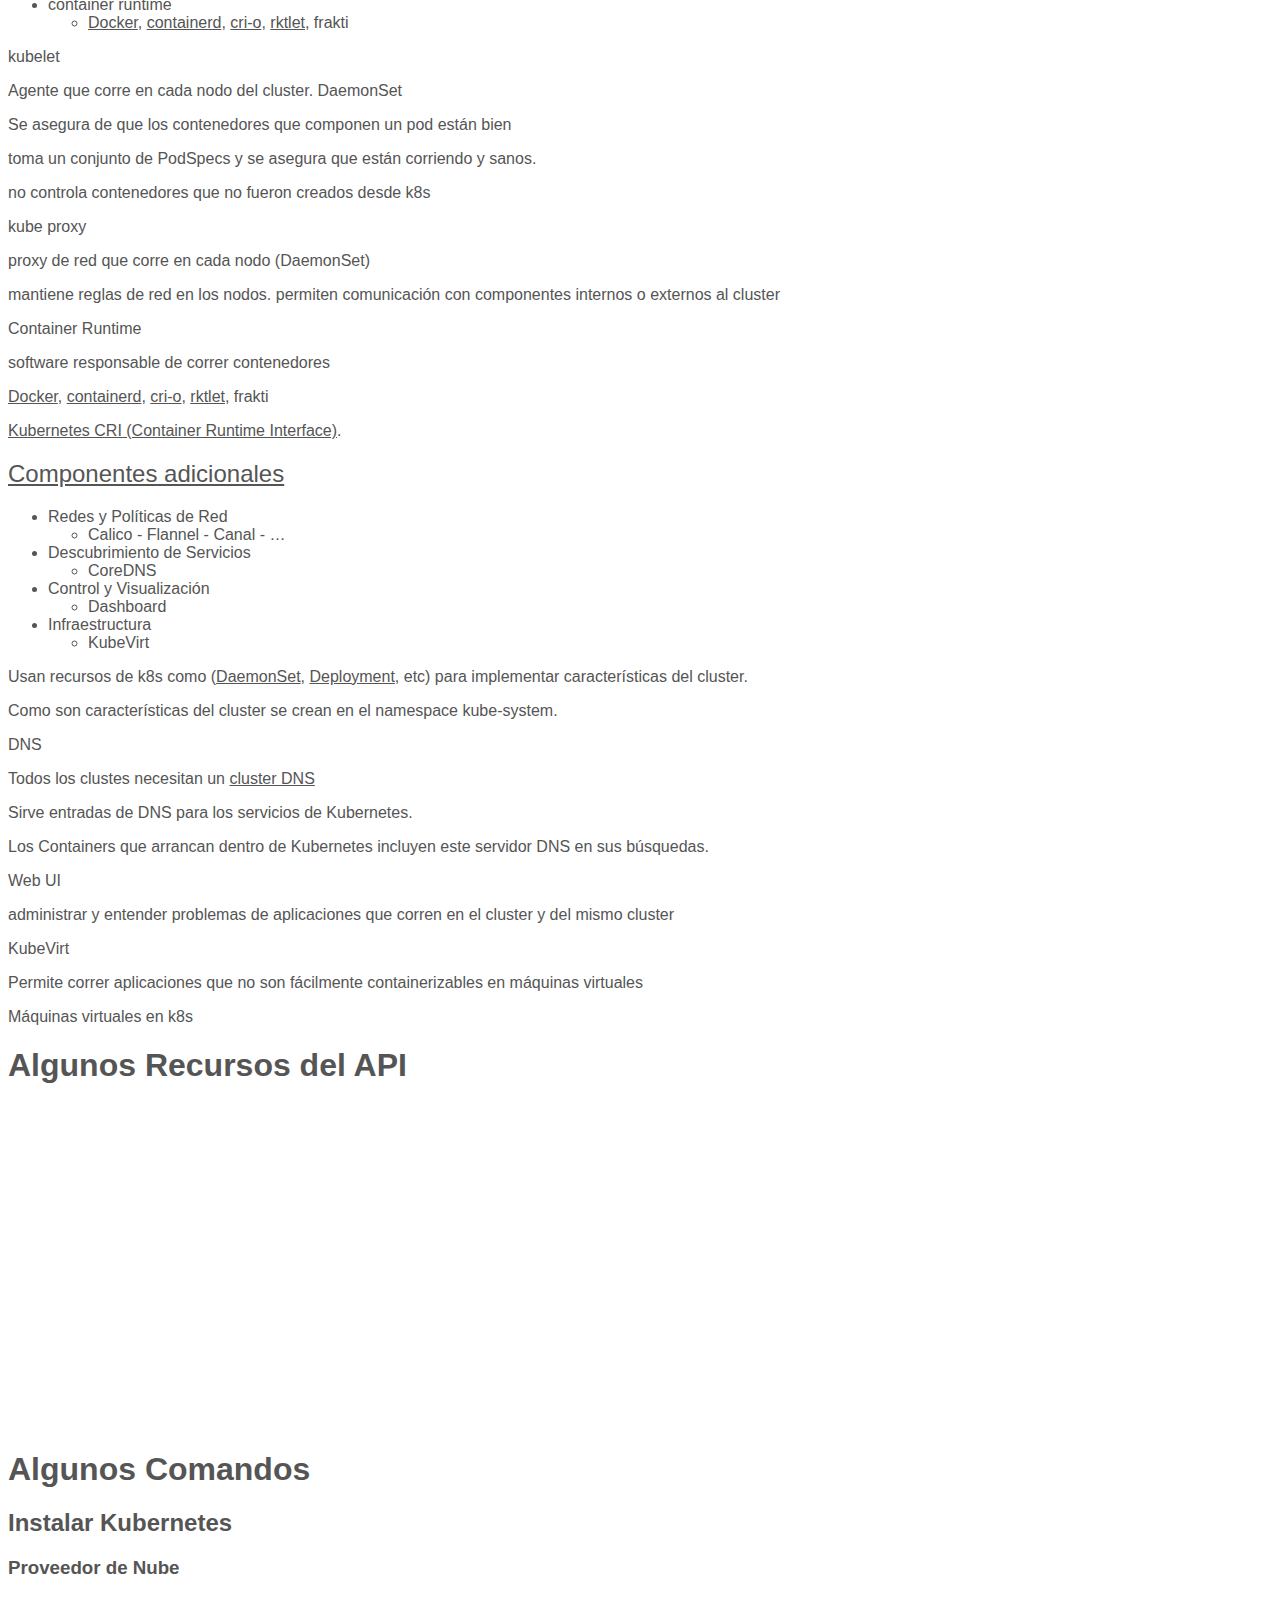
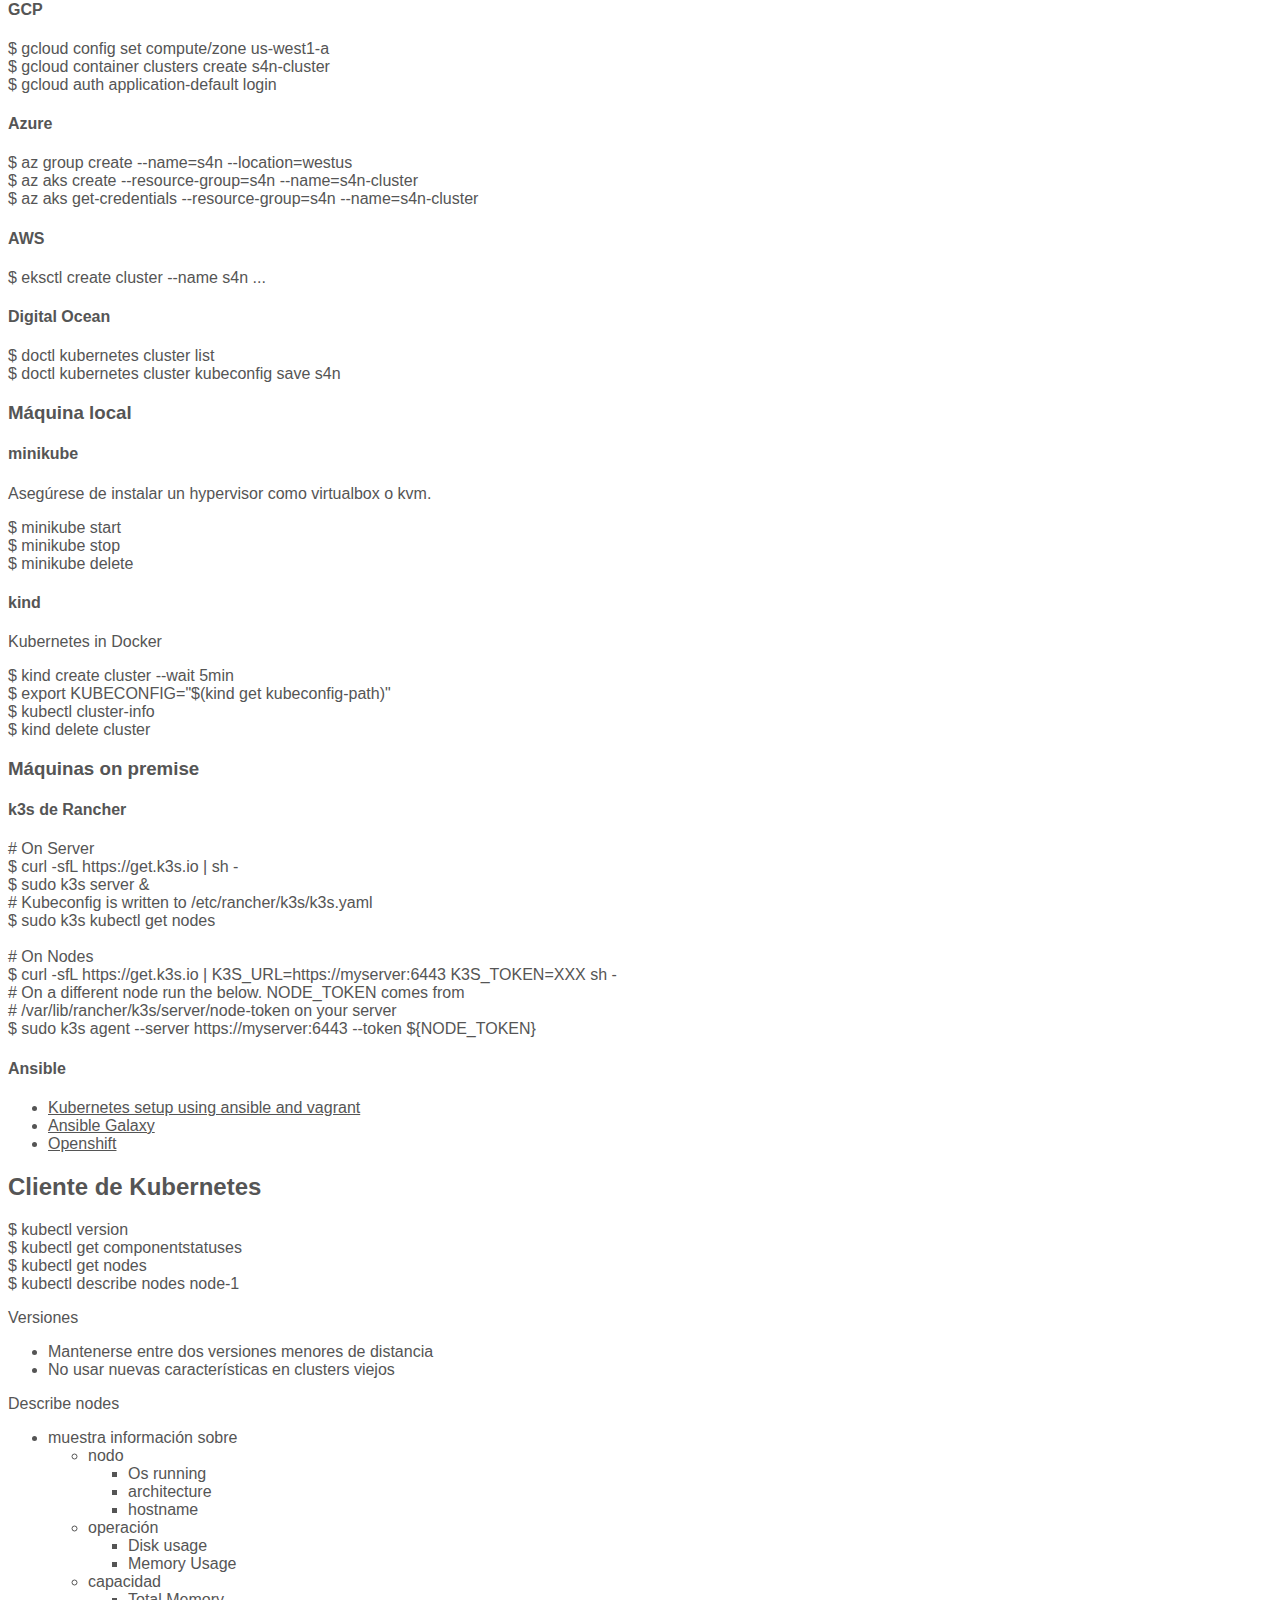
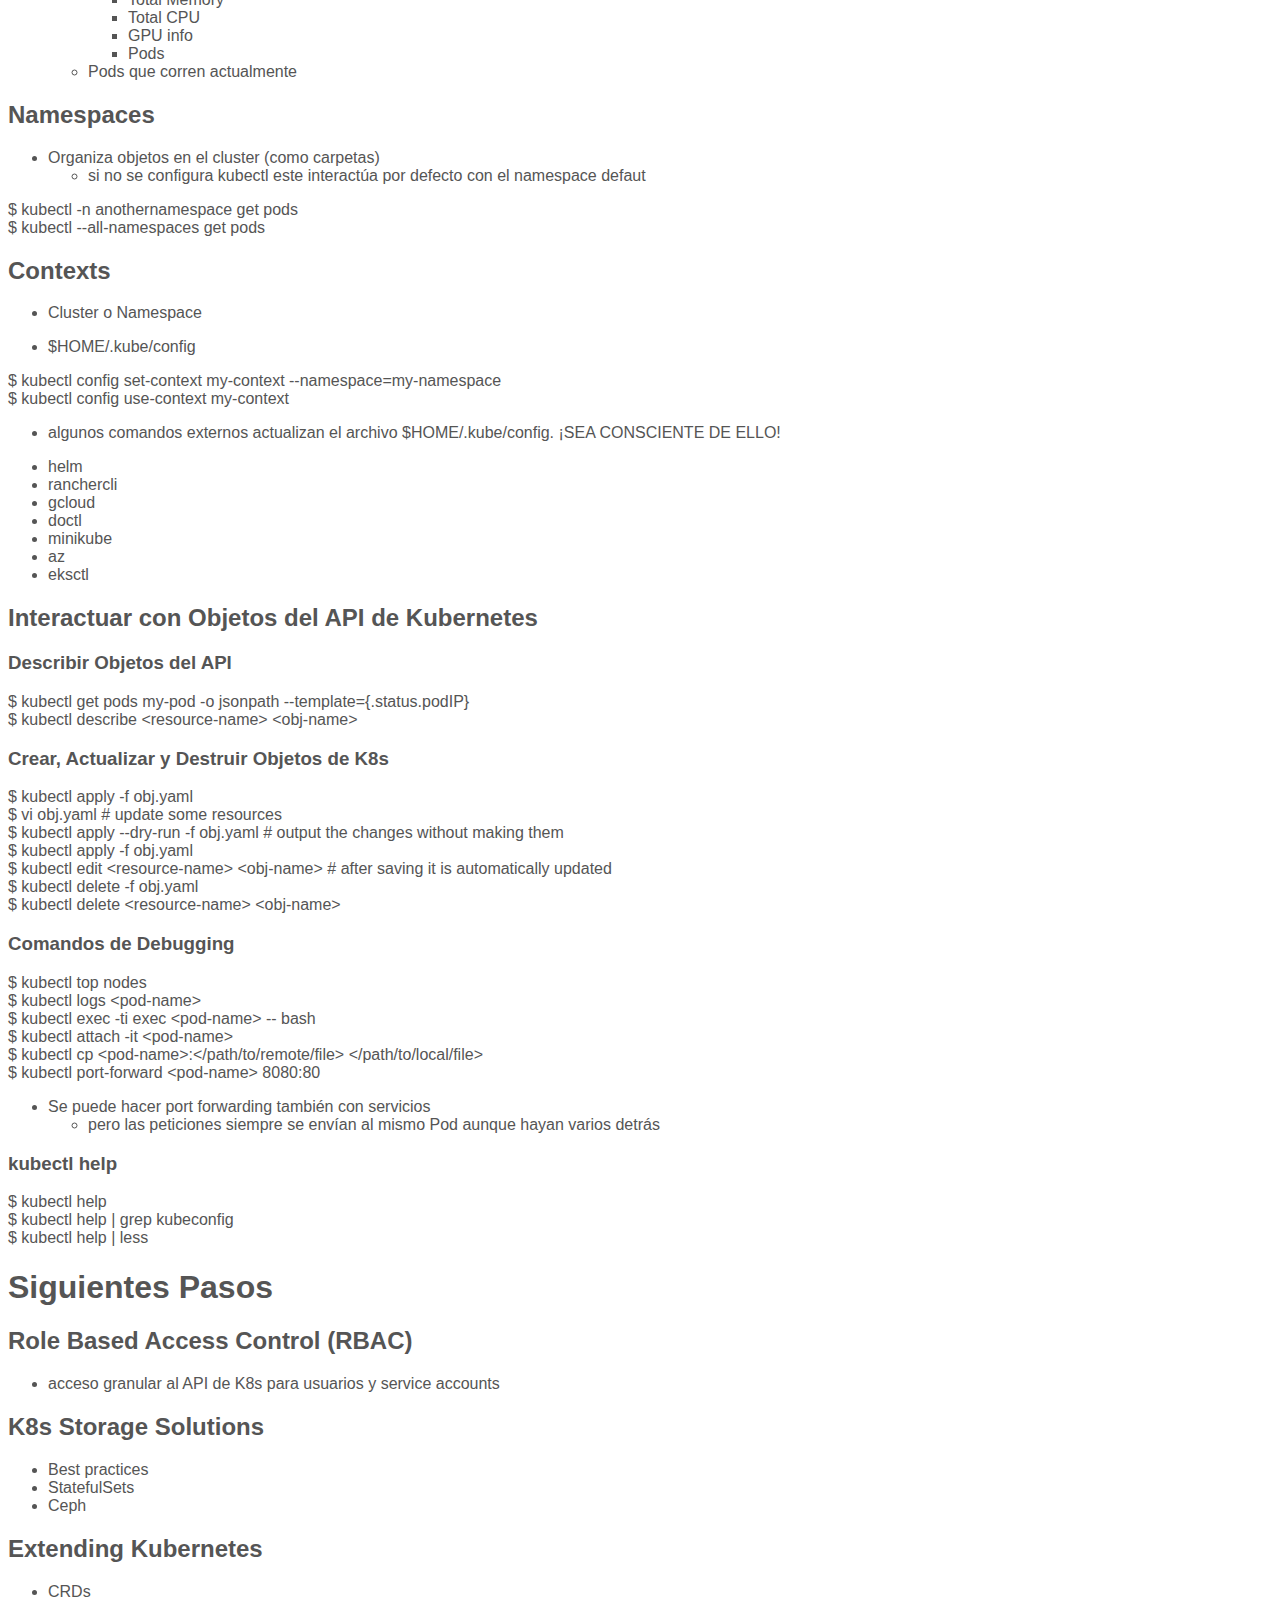
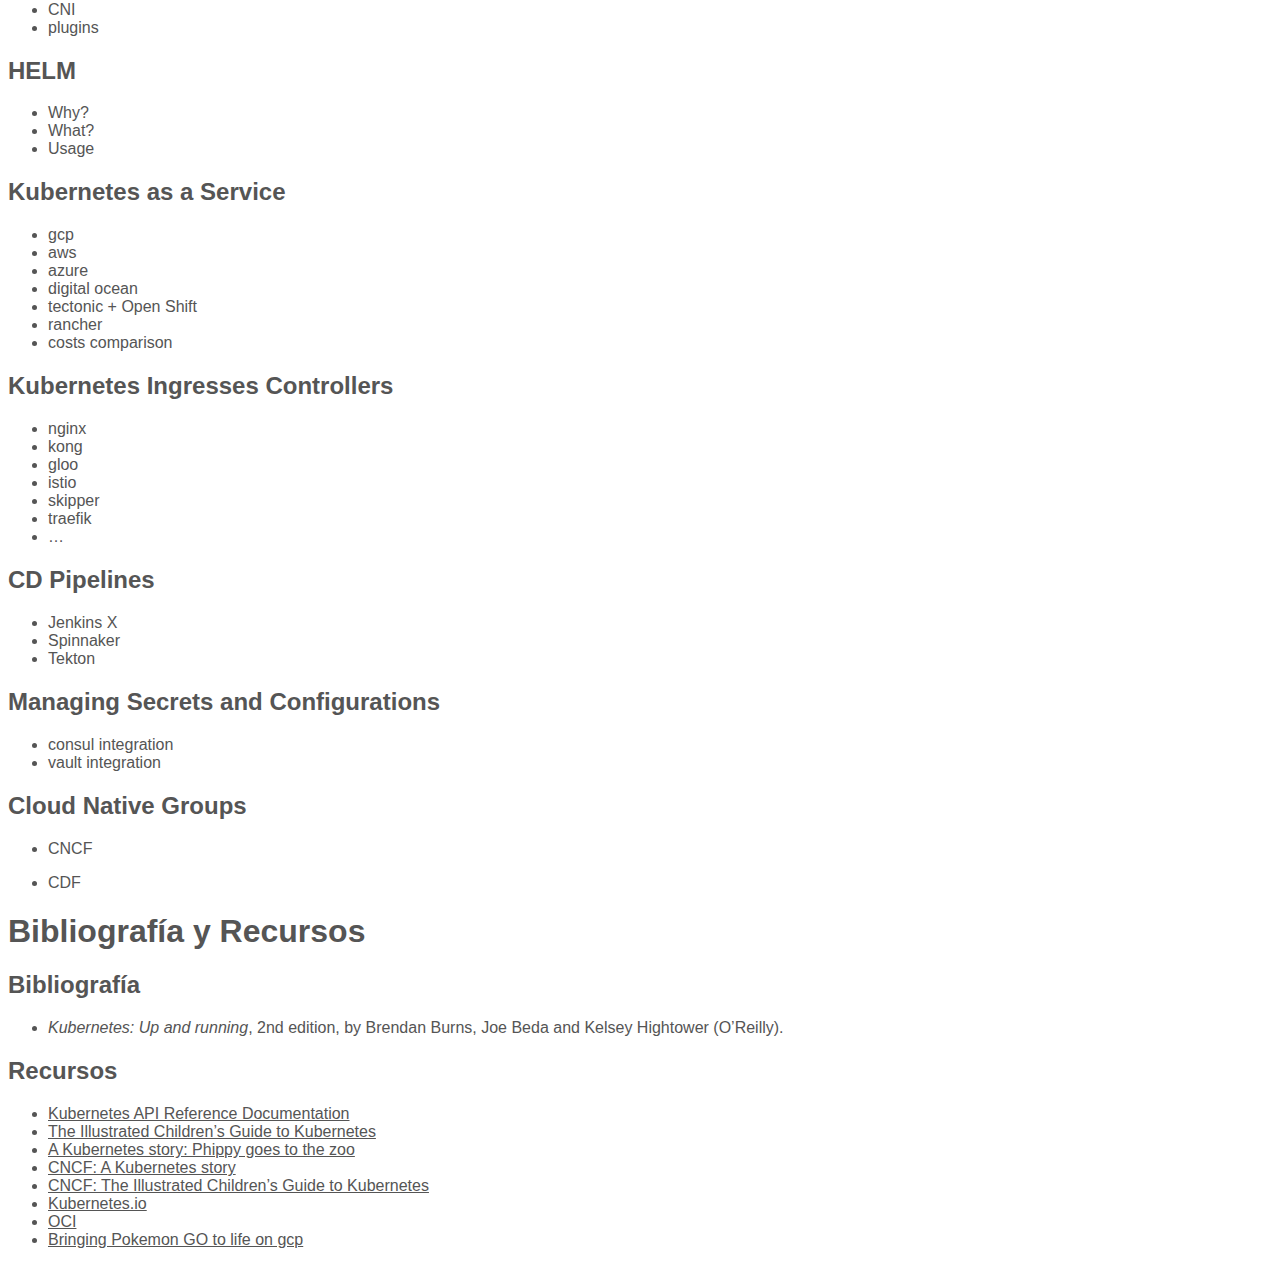
==== commit b9bfcd93: "Quitando kubectl get nodes de digital ocean" ====
--- a/KubernetesBasico.html
+++ b/KubernetesBasico.html
@@ -365,8 +365,7 @@
 </section><section id="digital-ocean" class="slide level4">
 <h4>Digital Ocean</h4>
 <pre class="bash"><code>$ doctl kubernetes cluster list
-$ doctl kubernetes cluster kubeconfig save s4n
-$ kubectl get nodes</code></pre>
+$ doctl kubernetes cluster kubeconfig save s4n</code></pre>
 </section><section id="máquina-local" class="title-slide slide level3"><h3>Máquina local</h3></section><section id="minikube" class="slide level4">
 <h4>minikube</h4>
 <p>Asegúrese de instalar un hypervisor como <strong>virtualbox</strong> o <strong>kvm</strong>.</p>
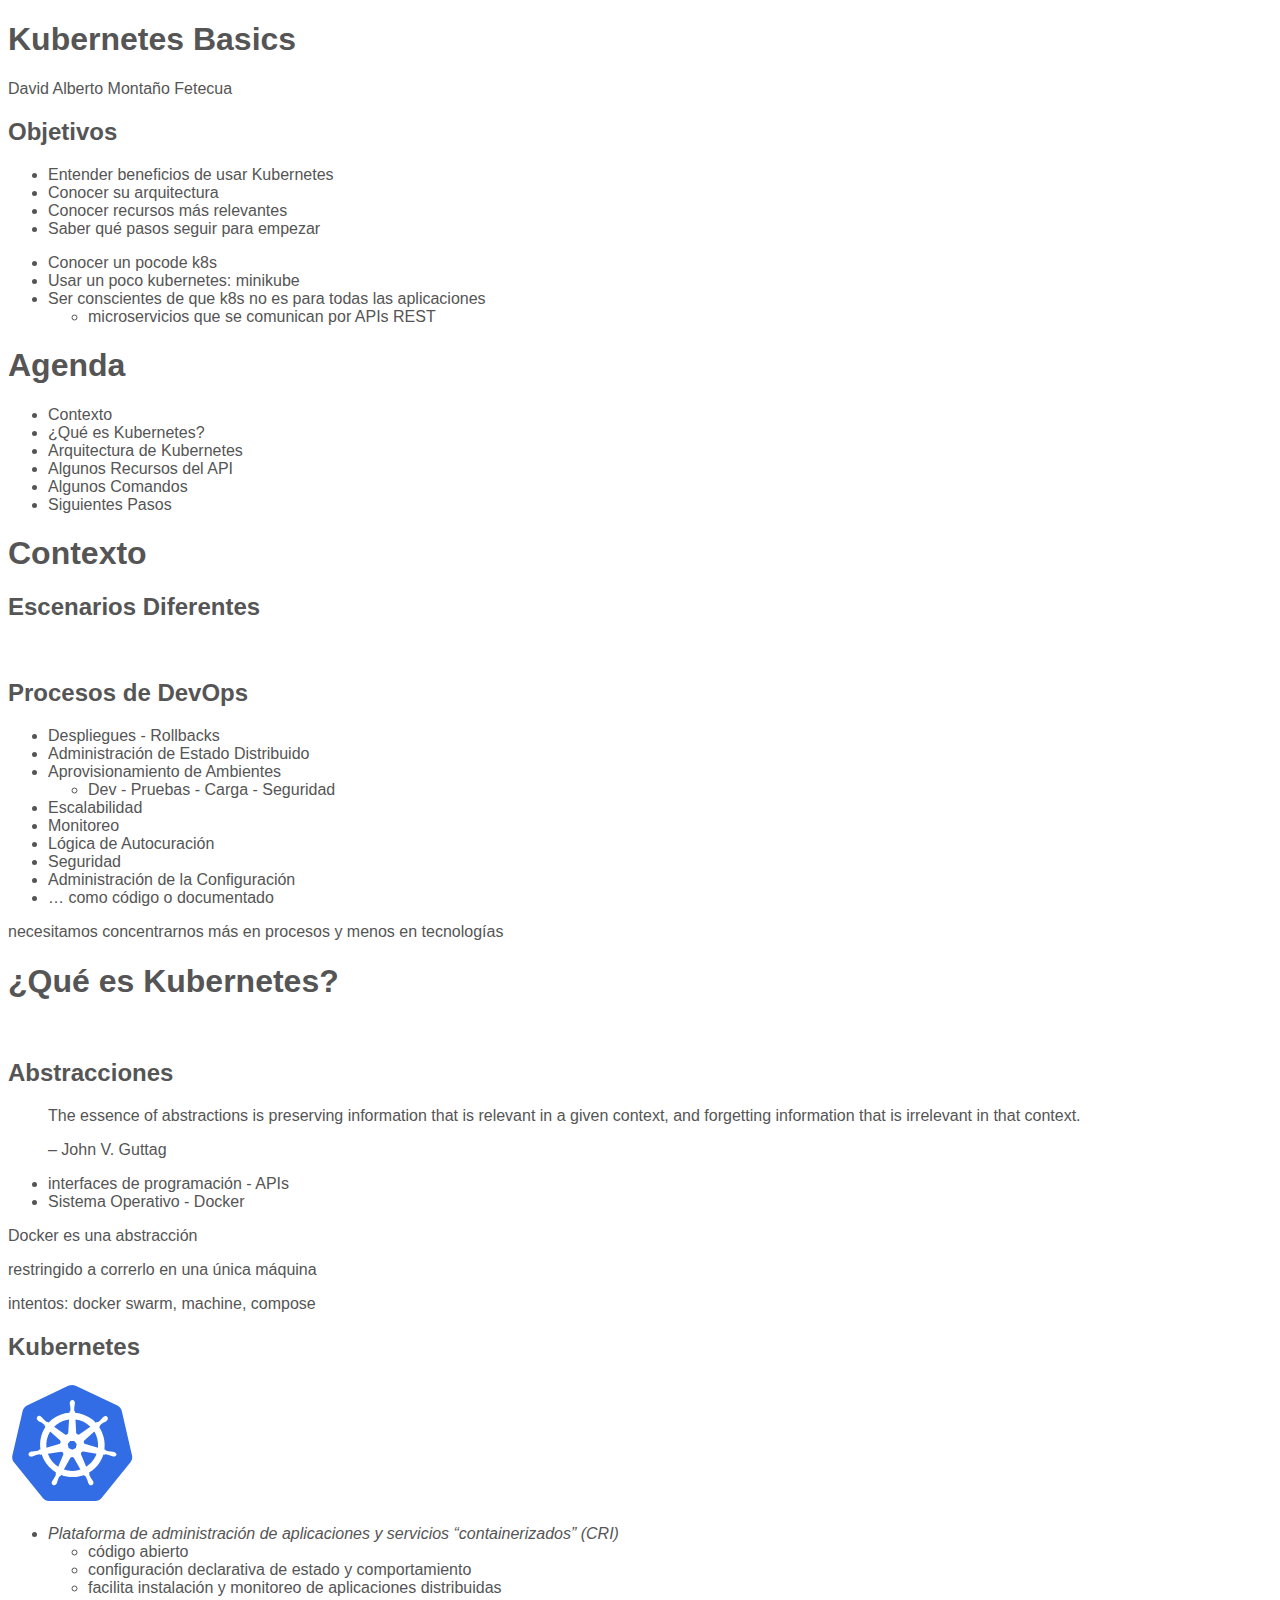
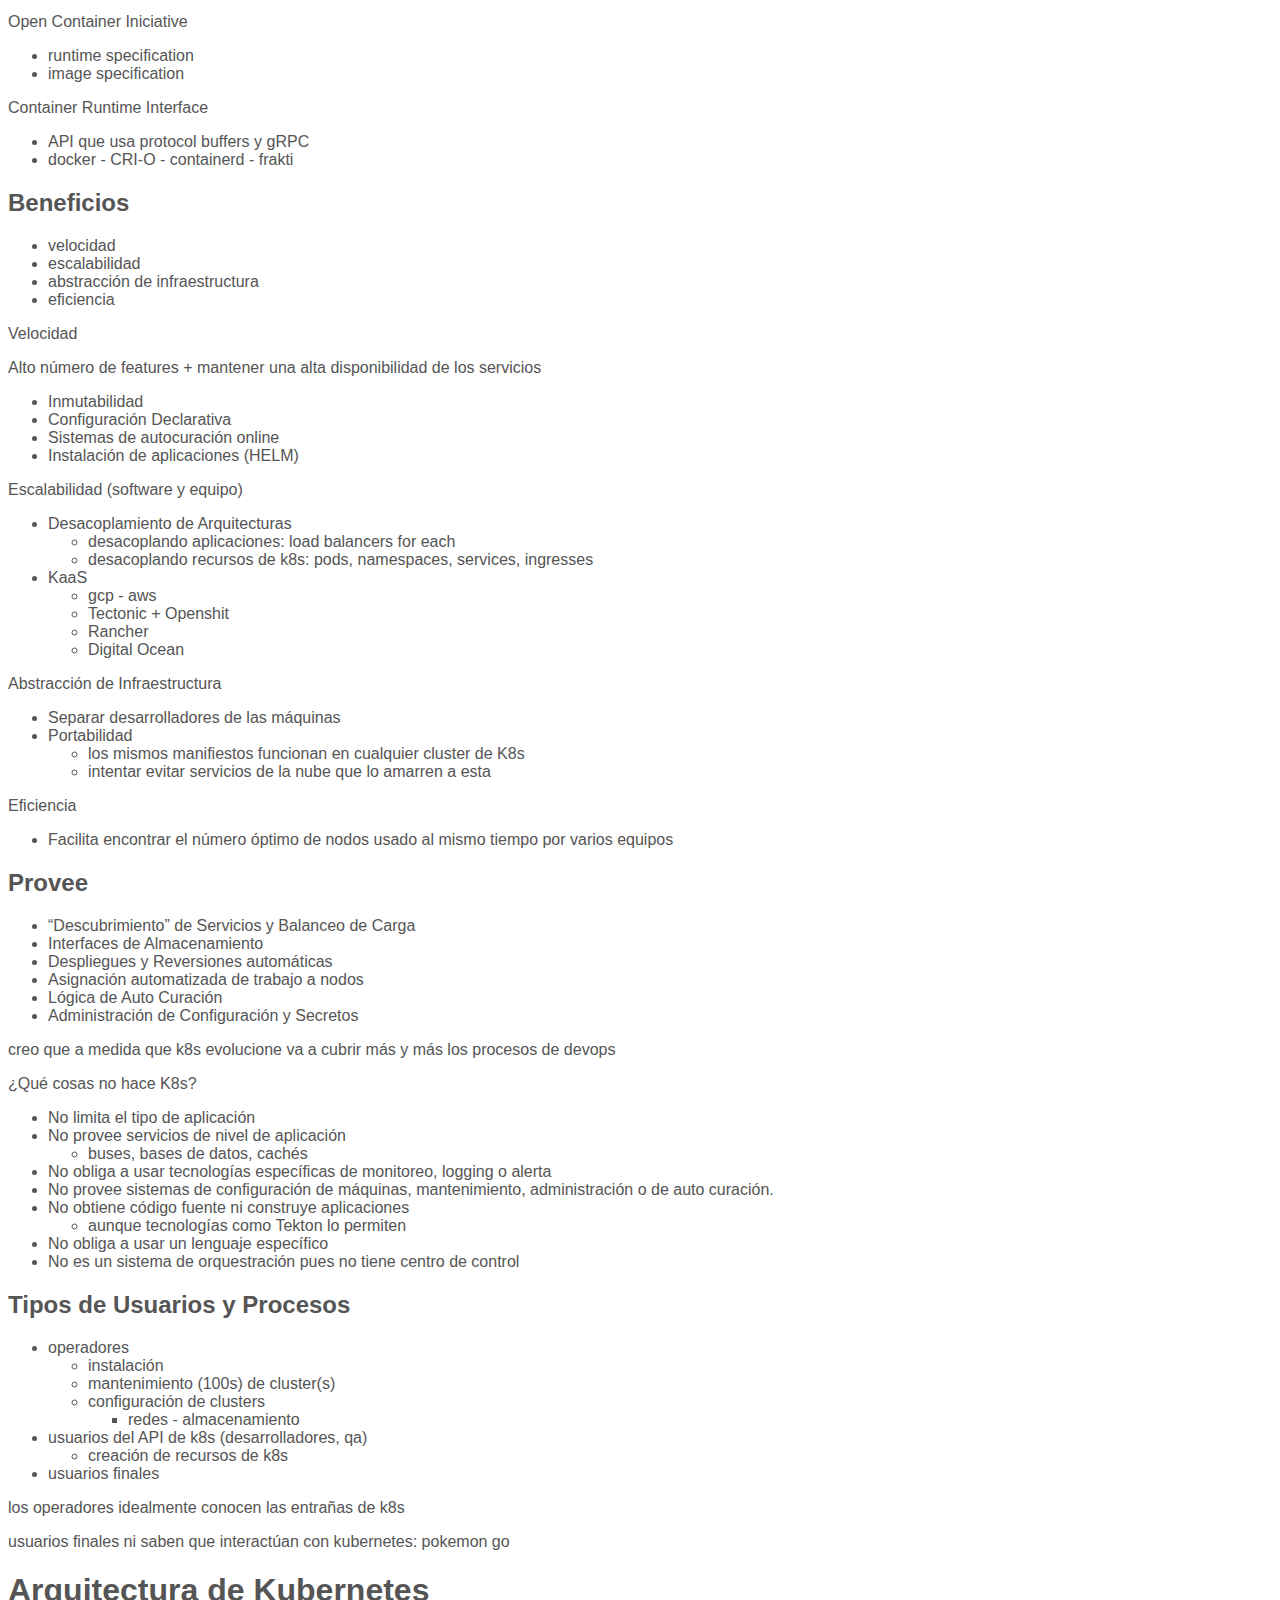
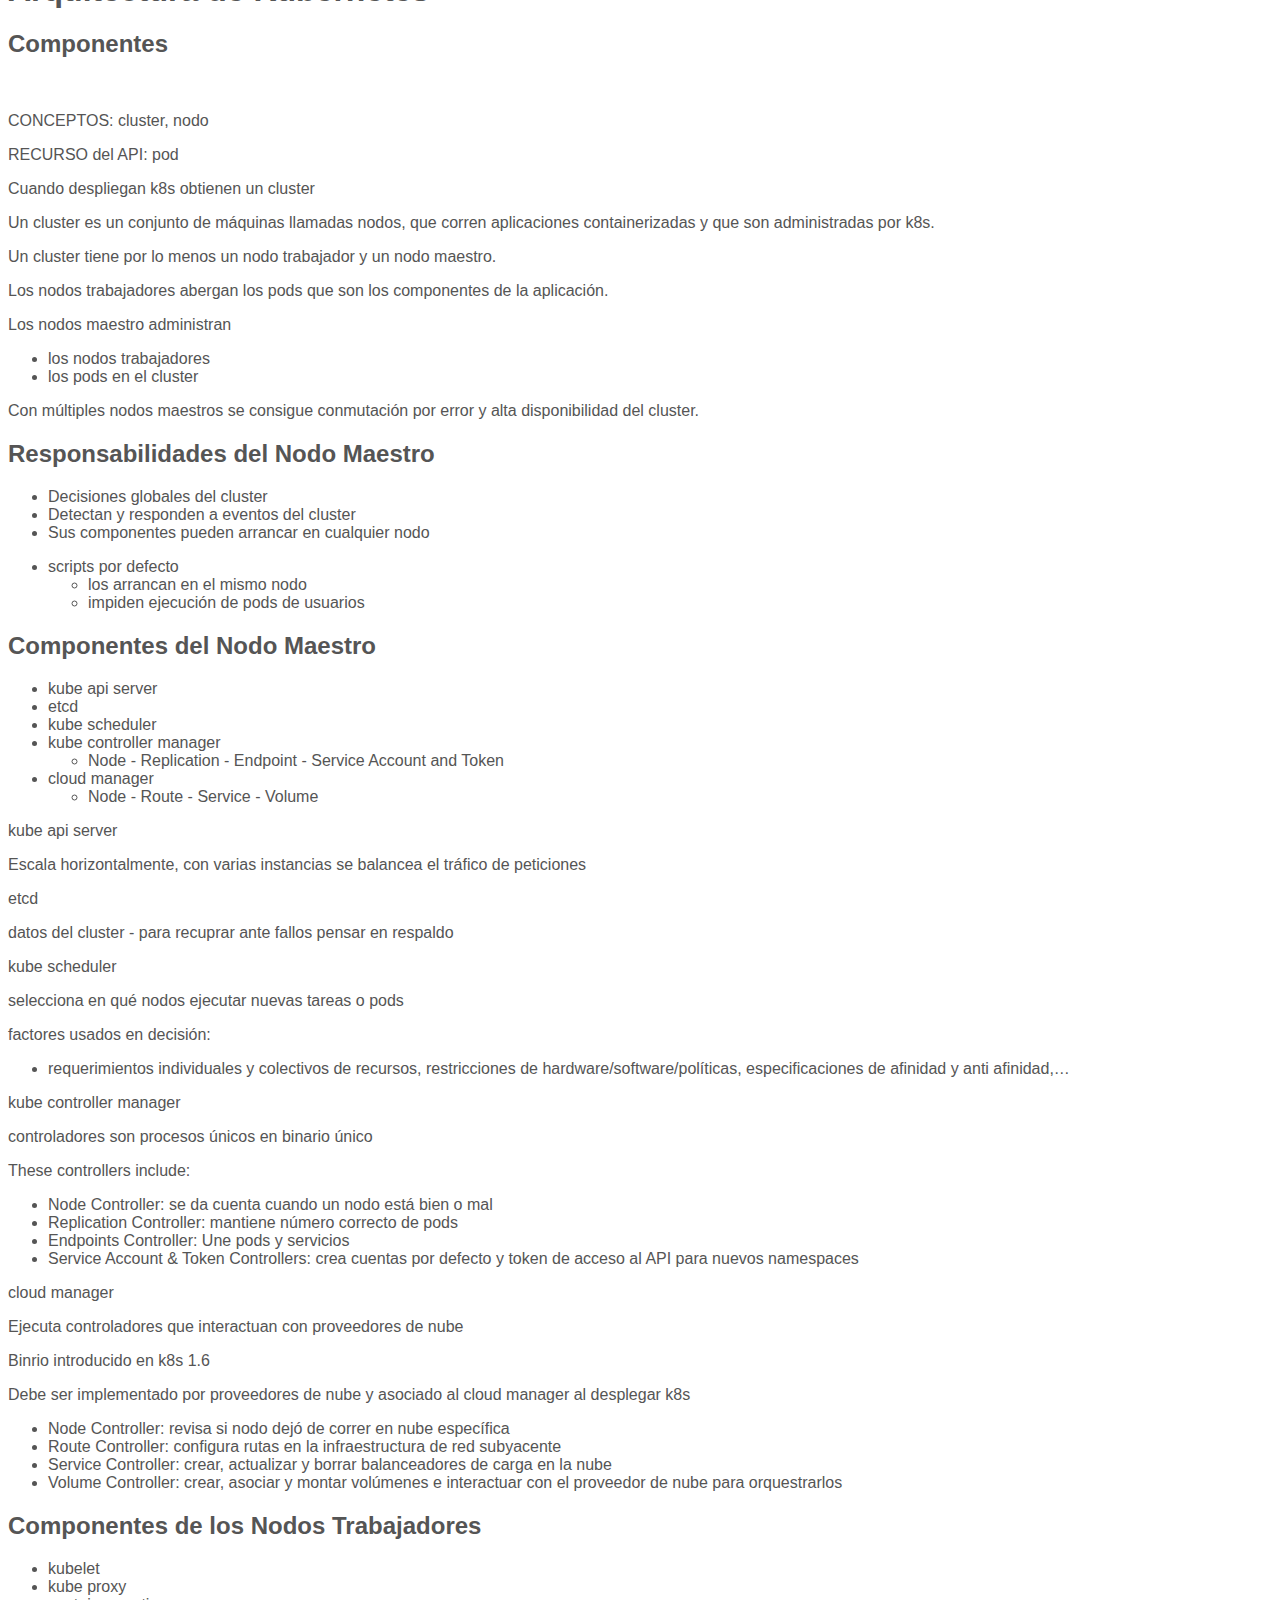
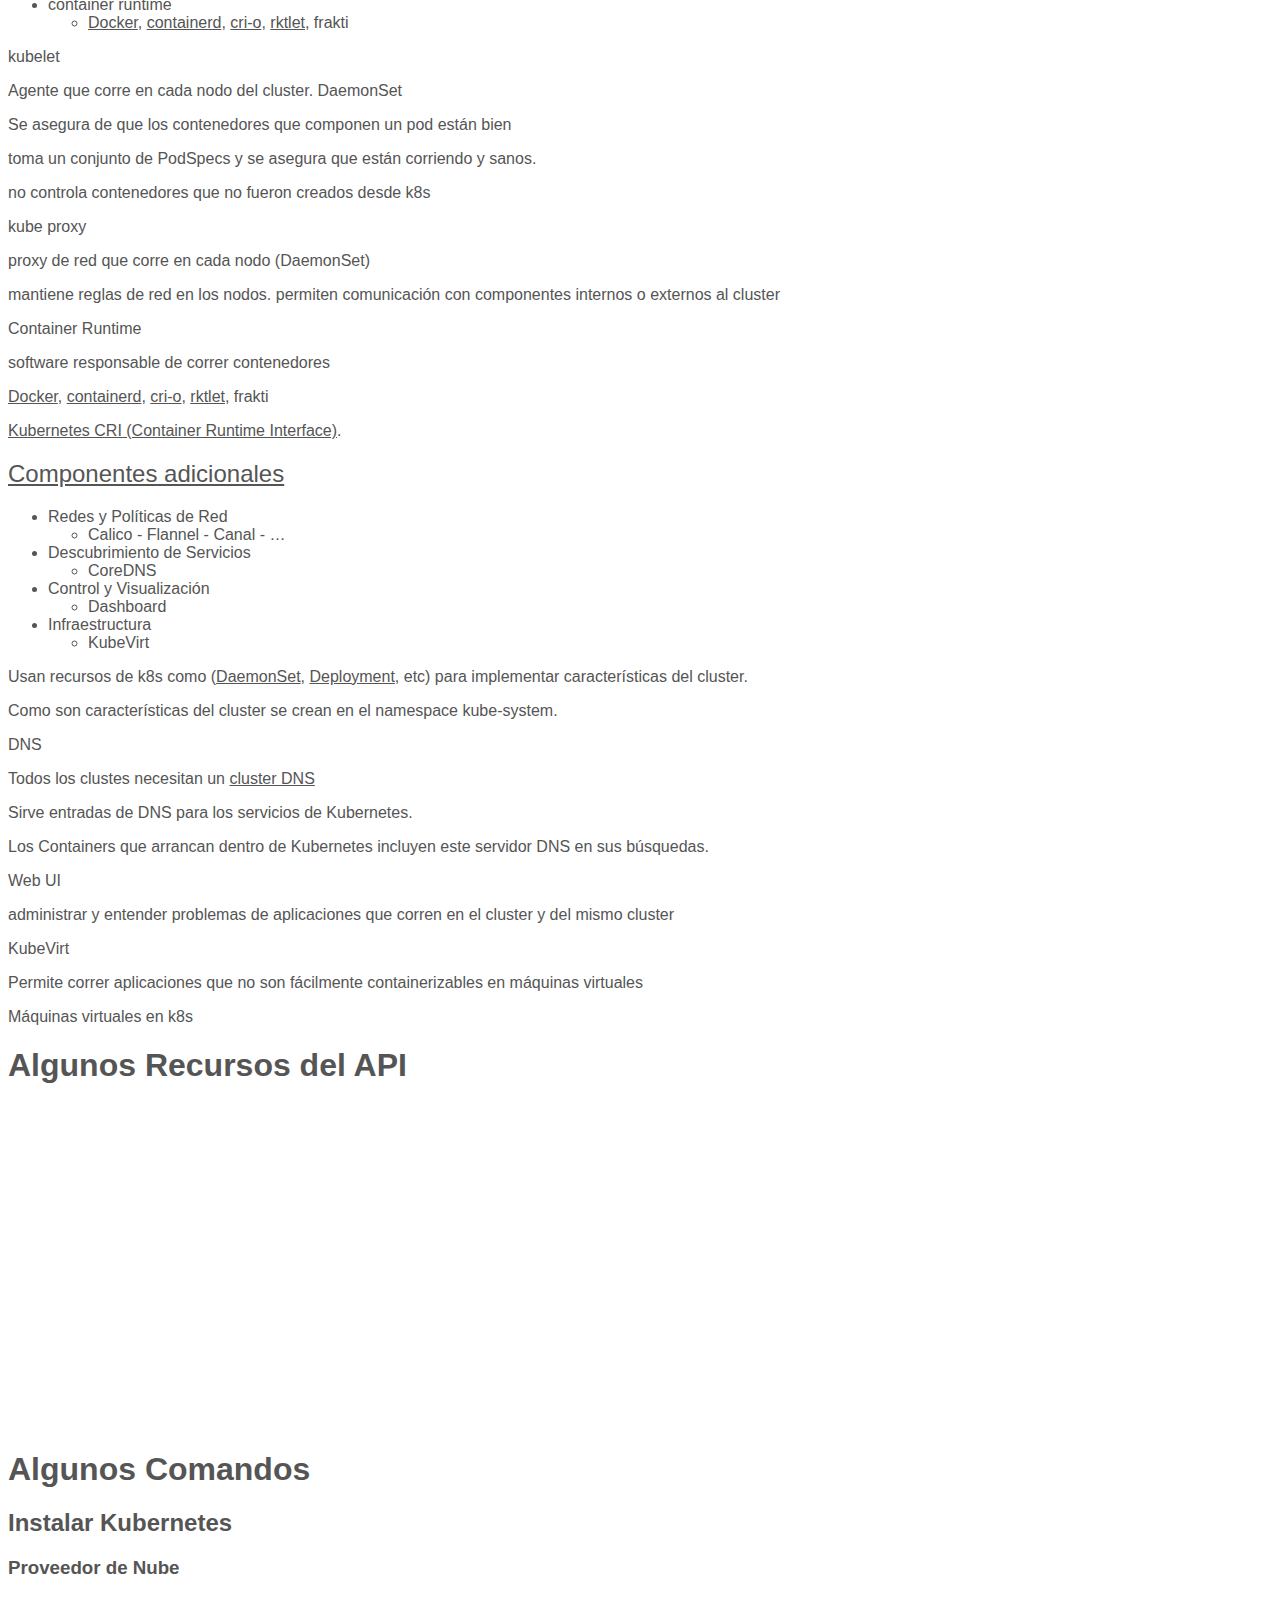
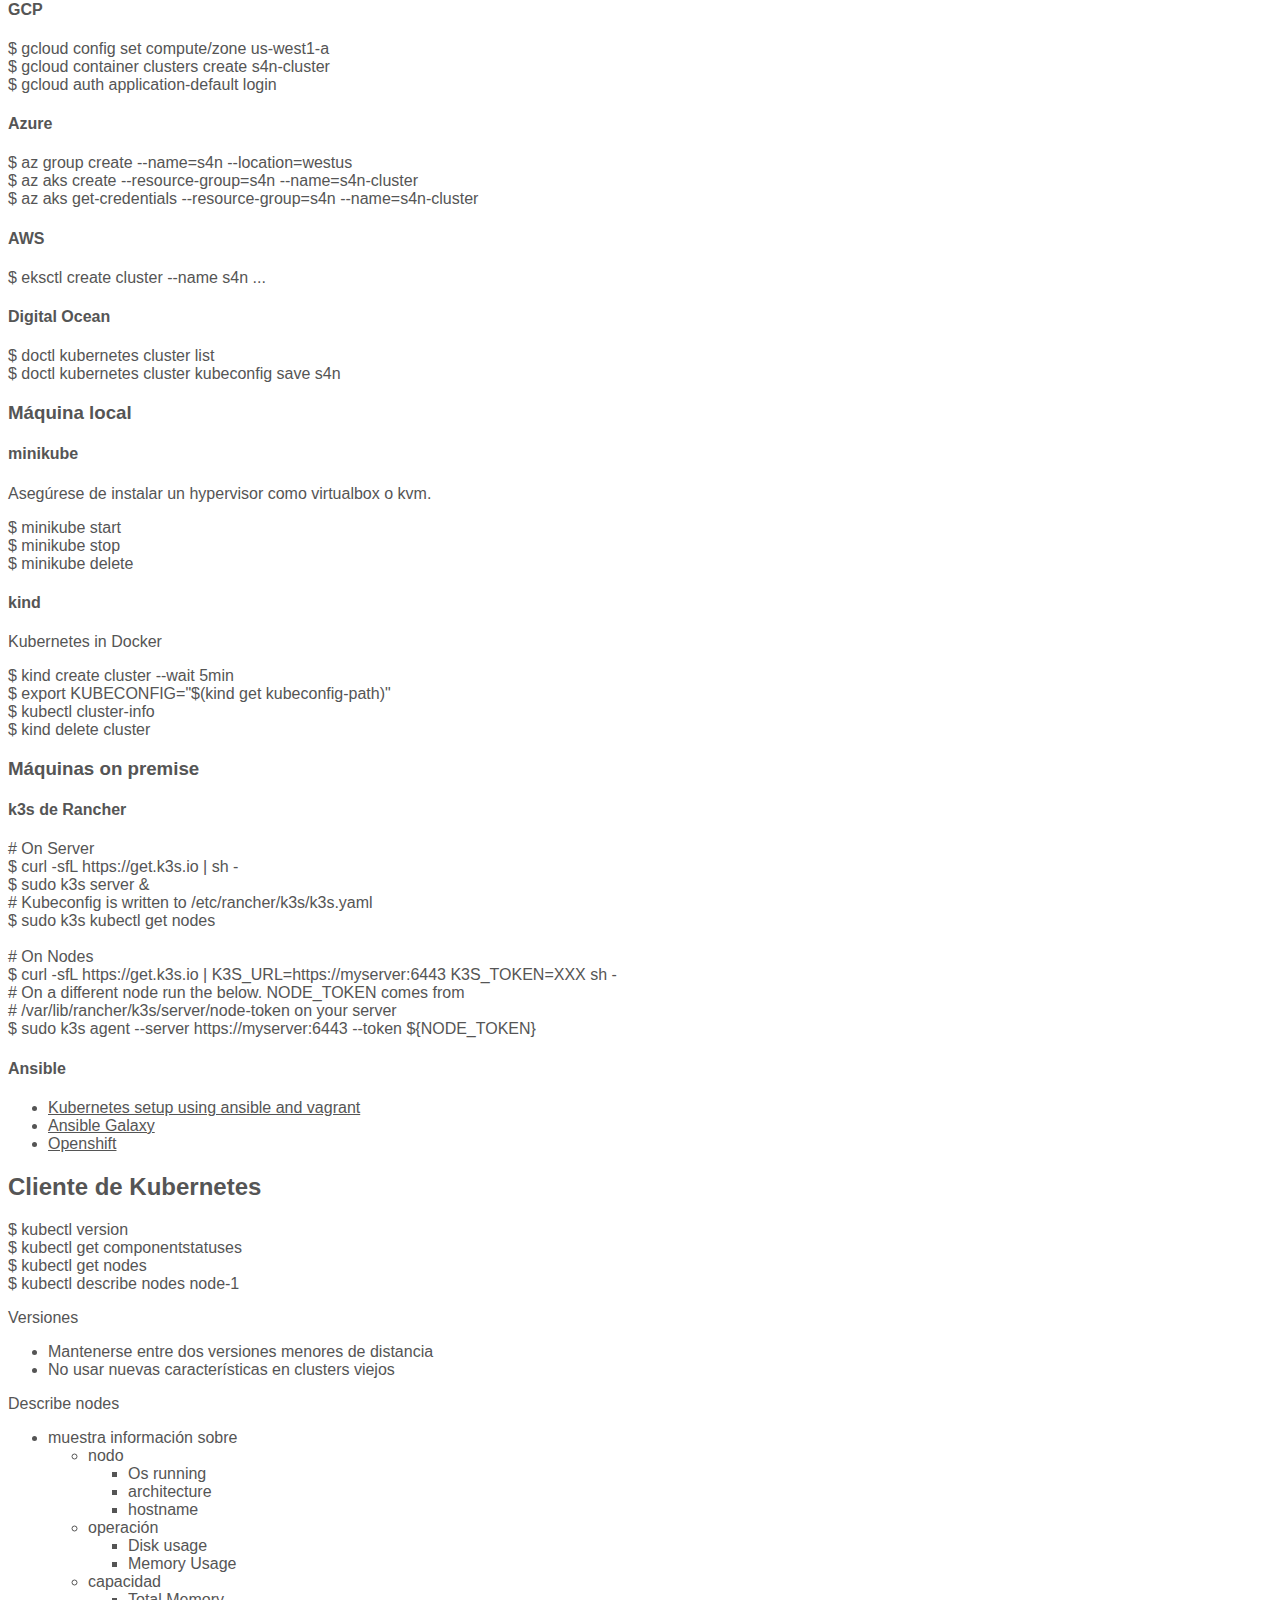
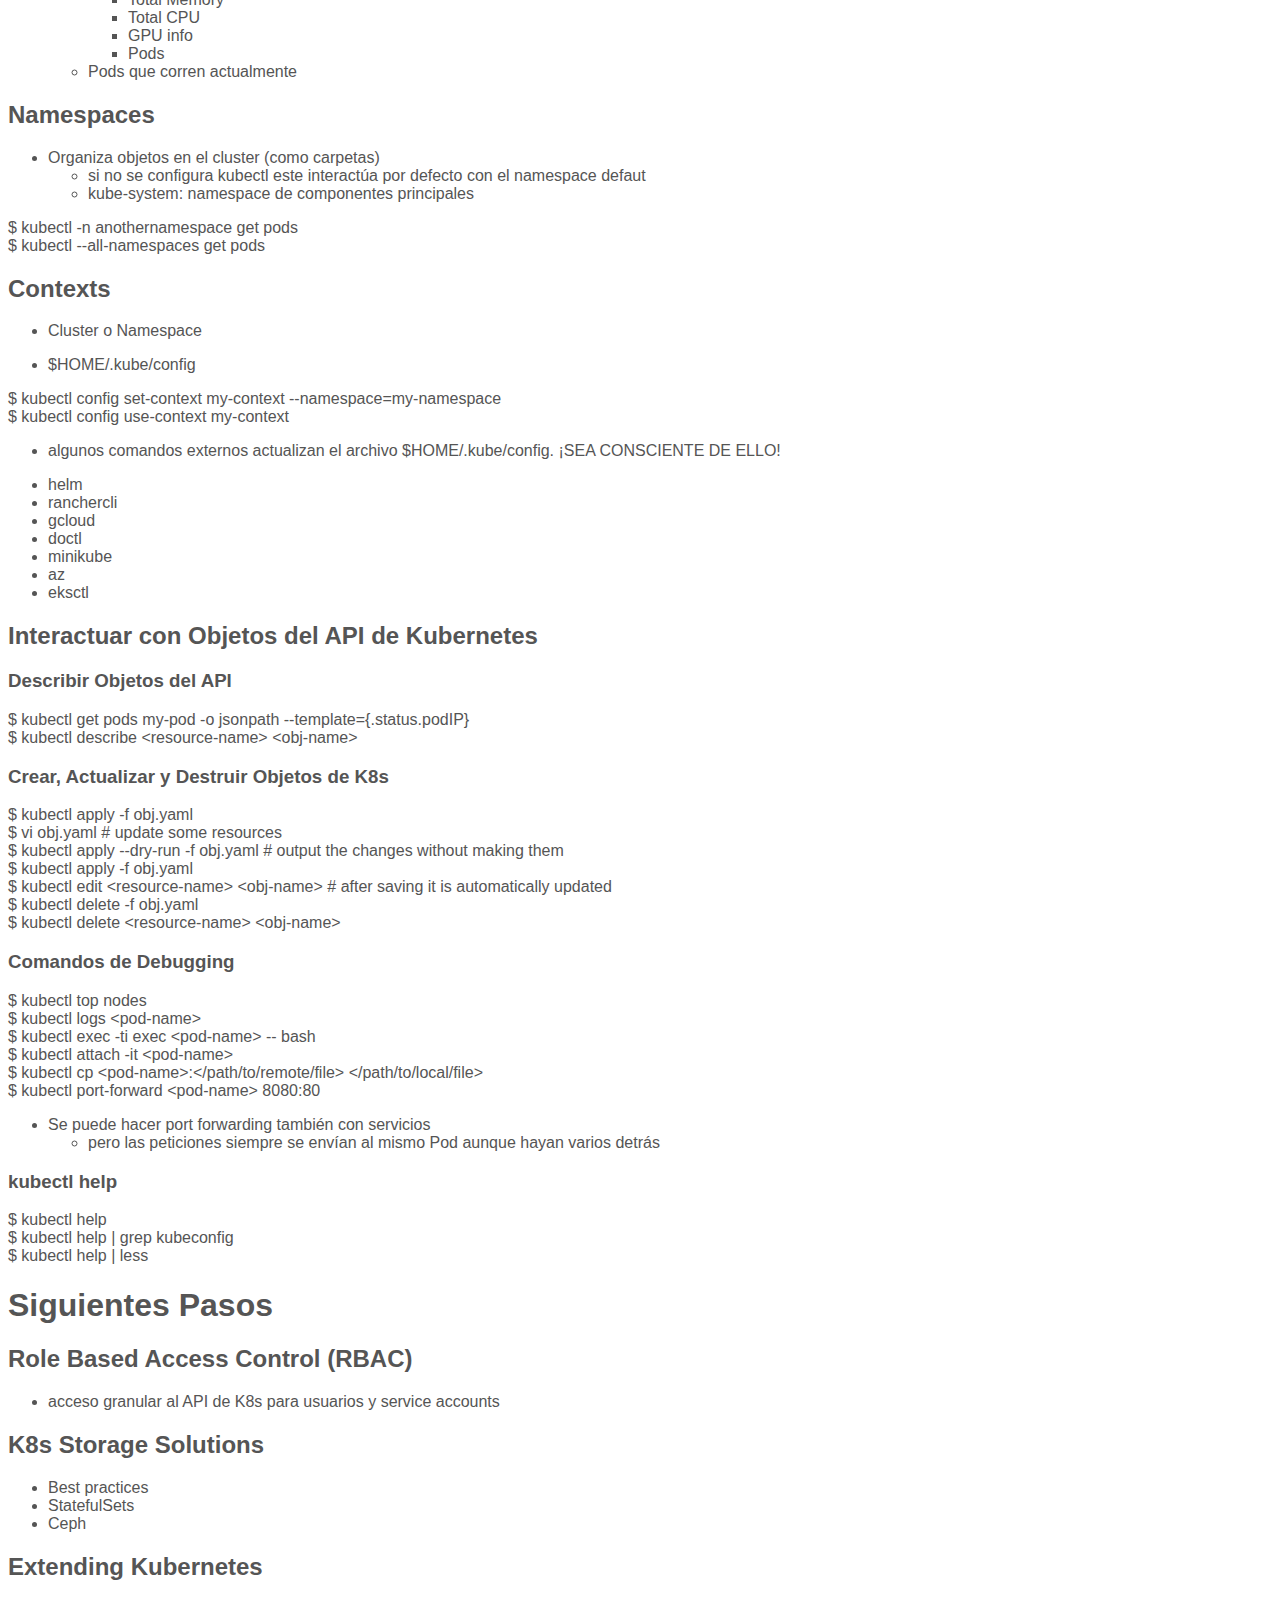
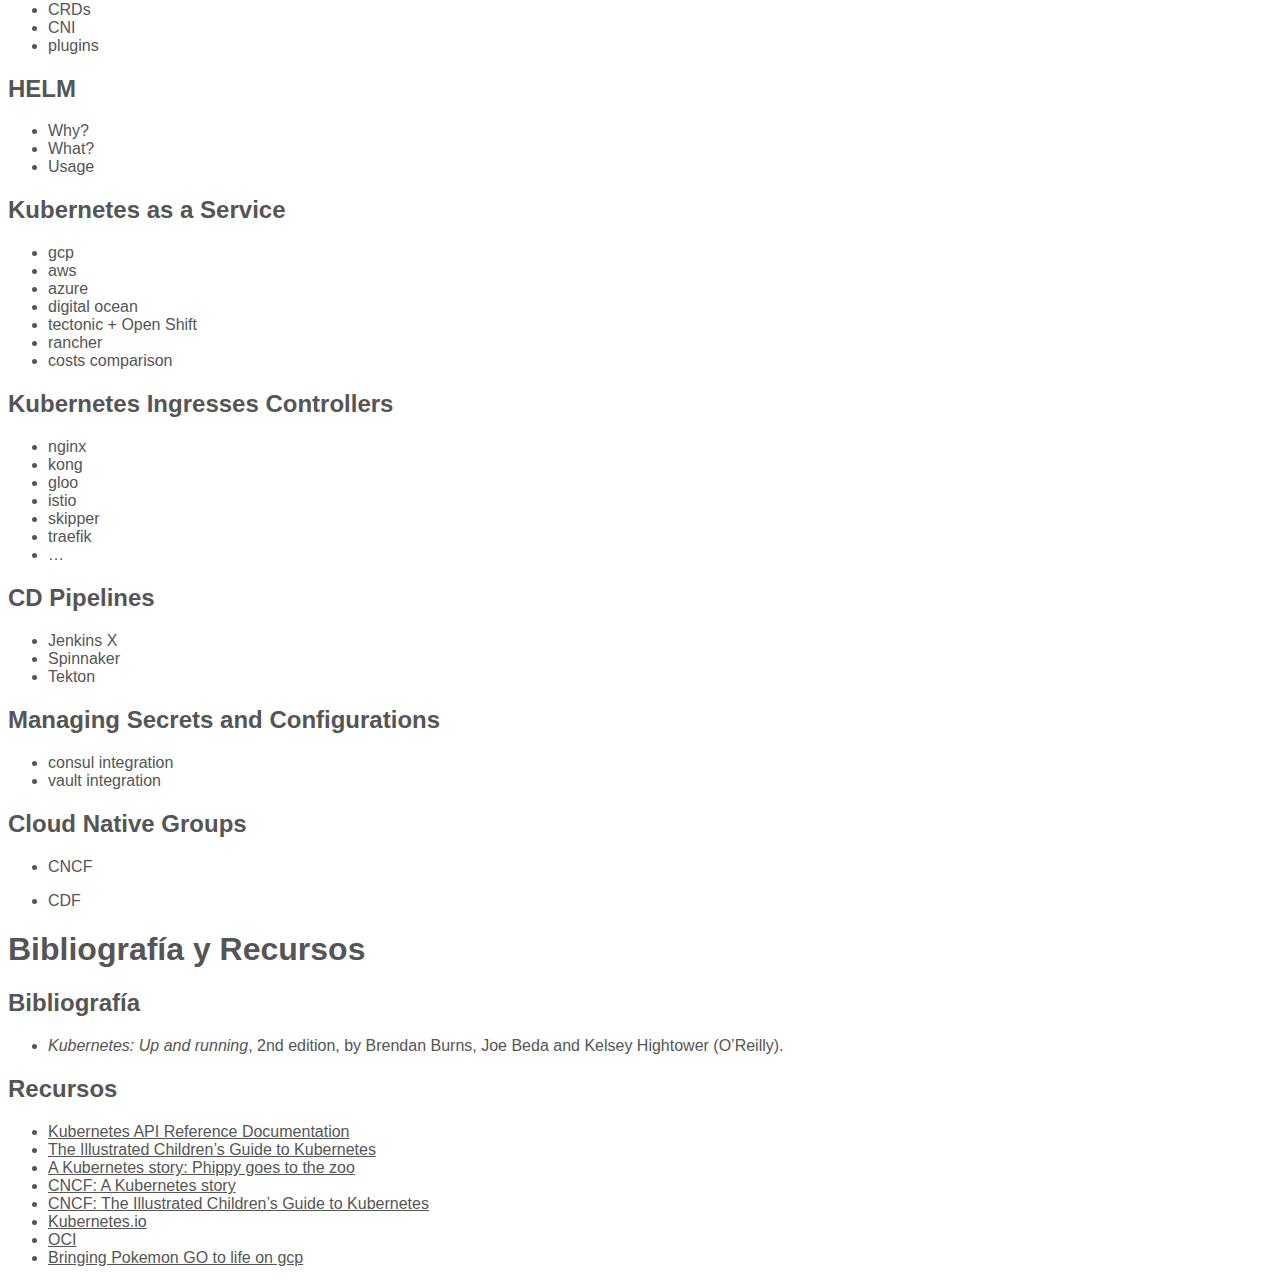
==== commit 50758795: "Explicando kube system namespace" ====
--- a/KubernetesBasico.html
+++ b/KubernetesBasico.html
@@ -438,6 +438,7 @@
 <li>Organiza objetos en el cluster (como carpetas)
 <ul>
 <li>si no se configura <strong>kubectl</strong> este interactúa por defecto con el namespace <strong>defaut</strong></li>
+<li><strong>kube-system</strong>: namespace de componentes principales</li>
 </ul></li>
 </ul>
 <pre class="bash"><code>$ kubectl -n anothernamespace get pods
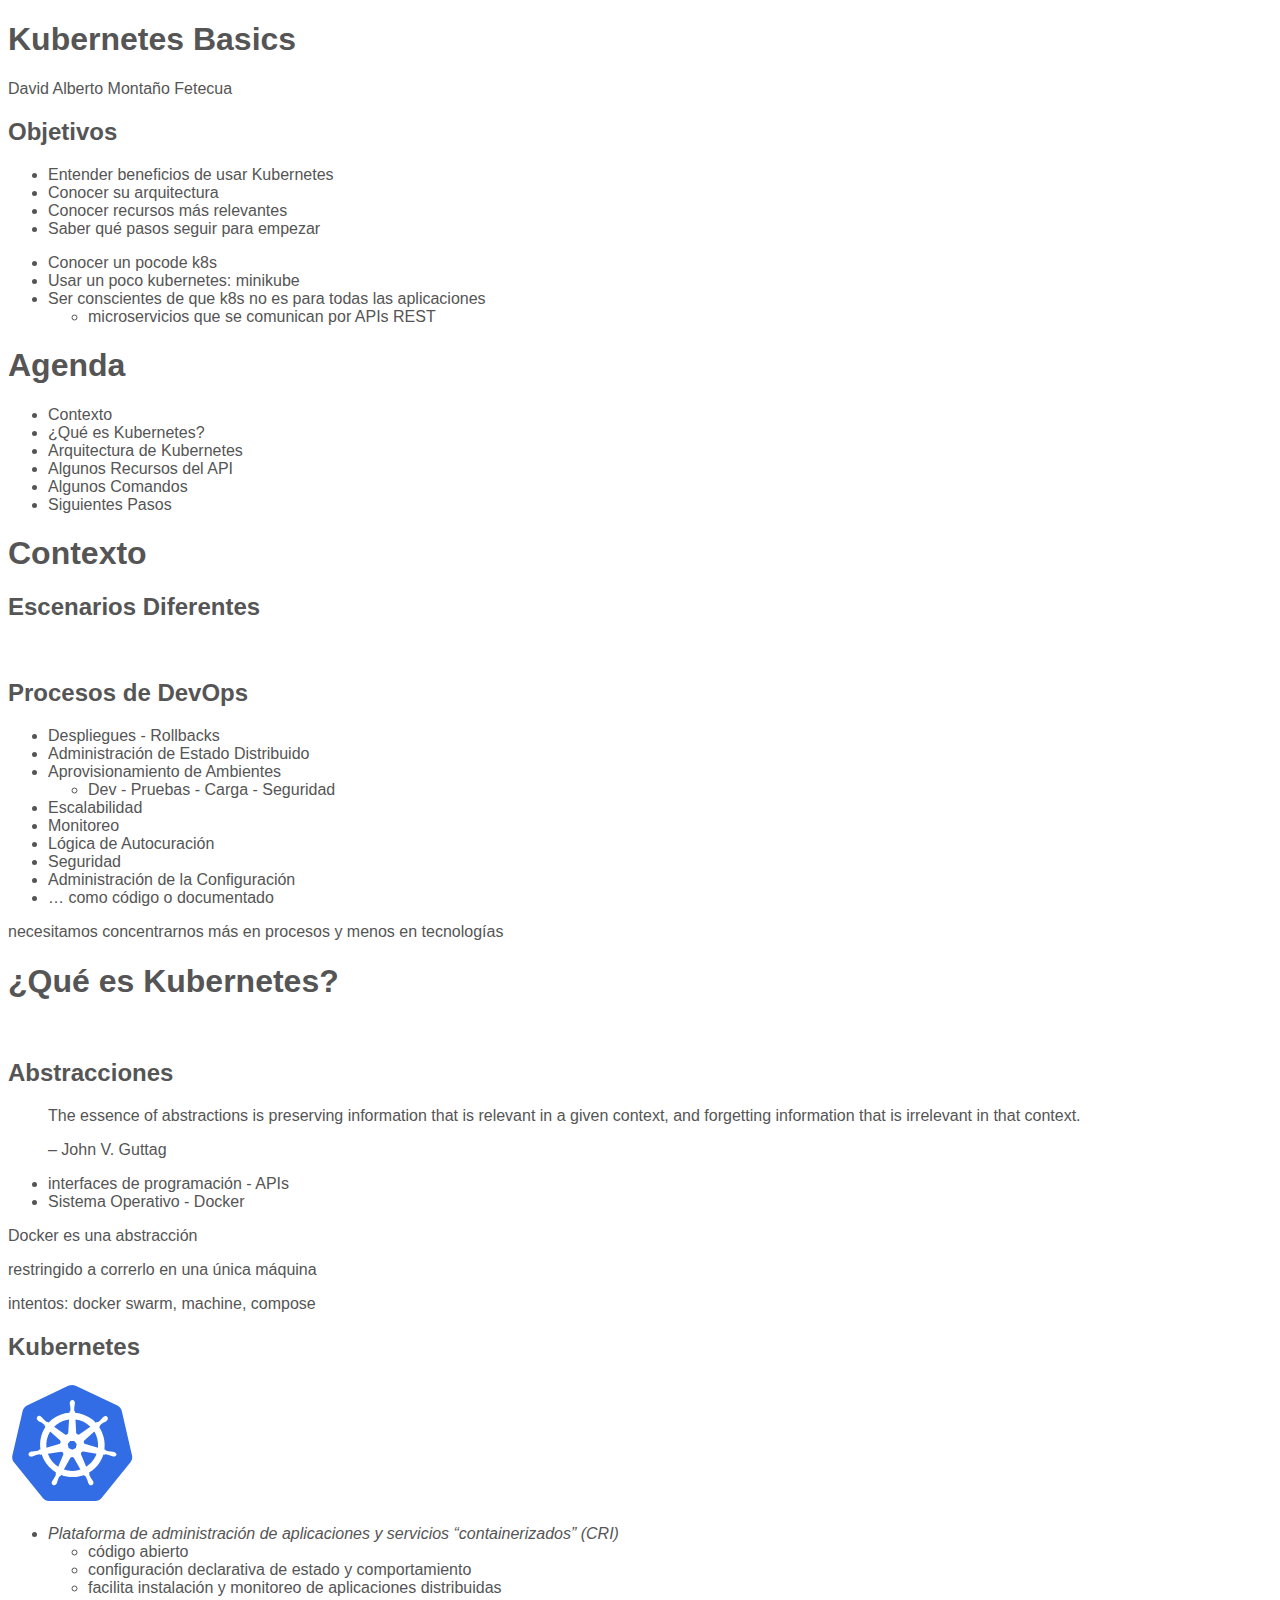
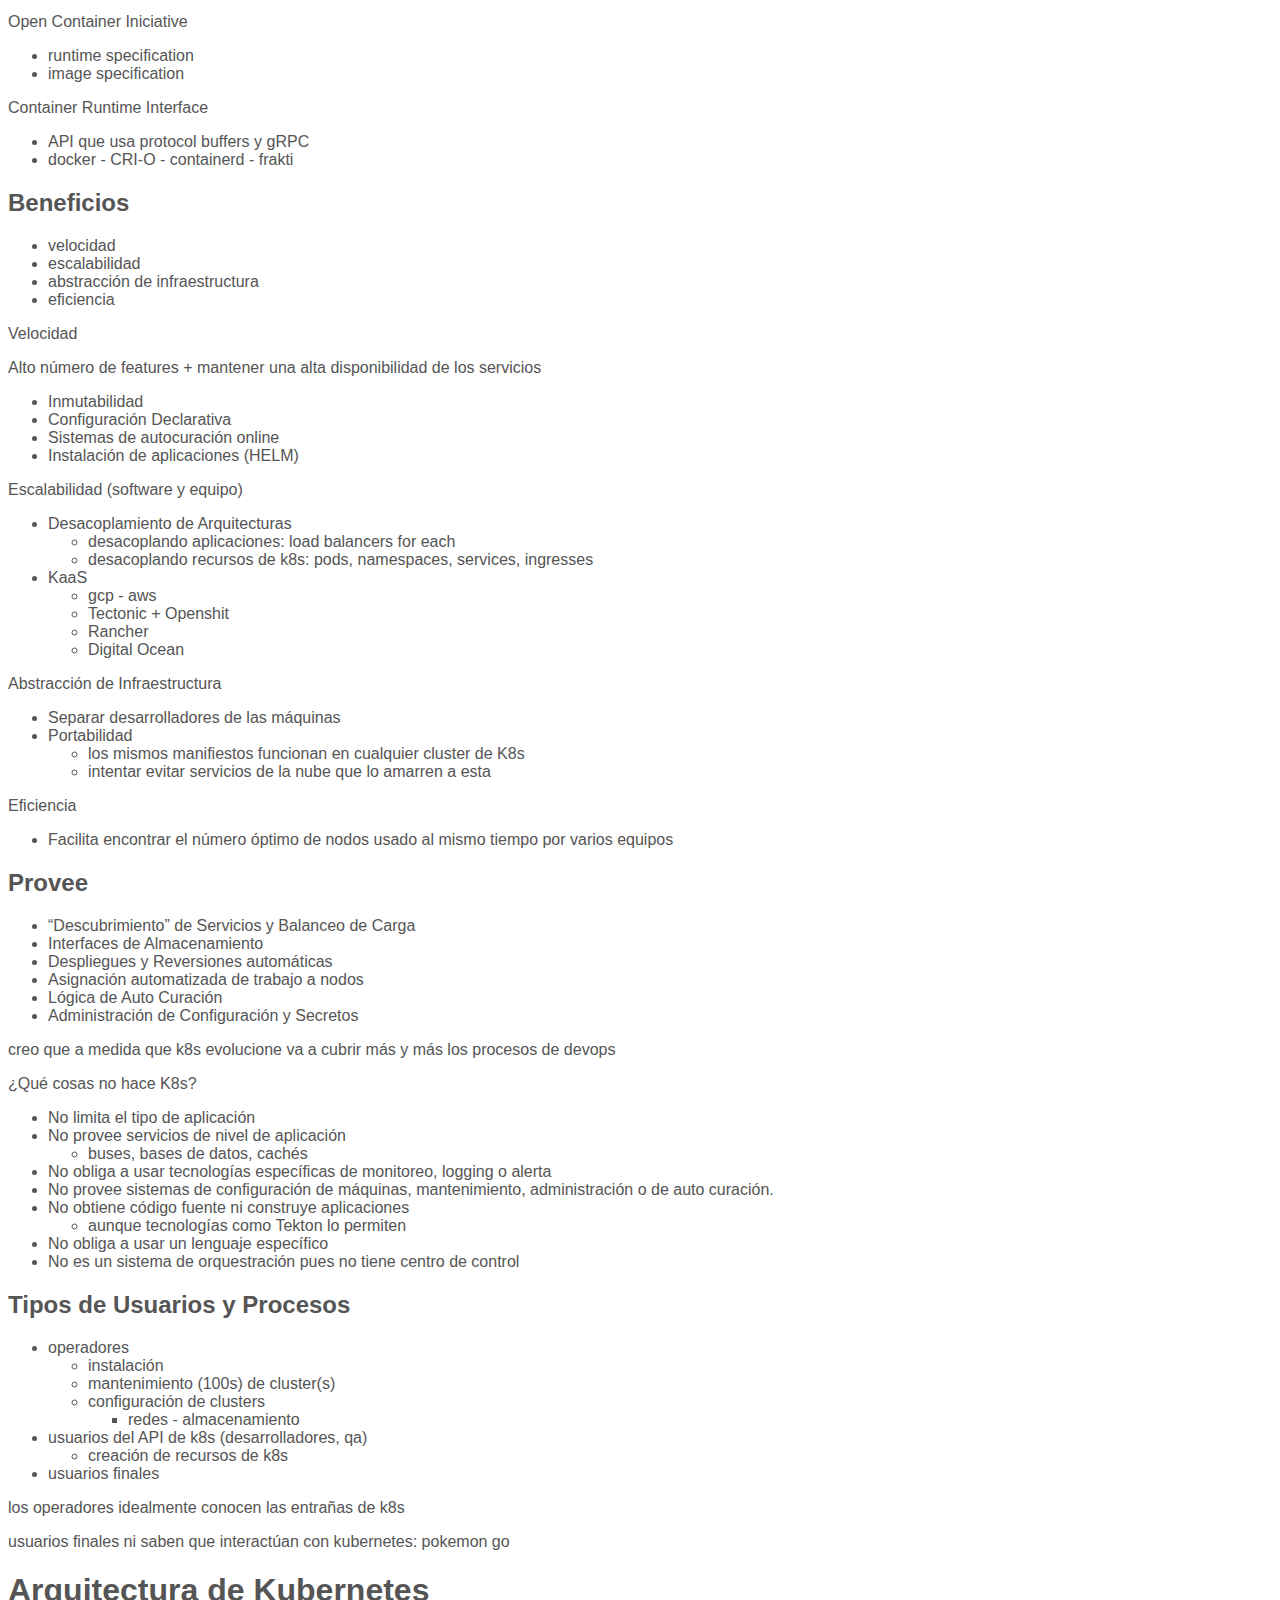
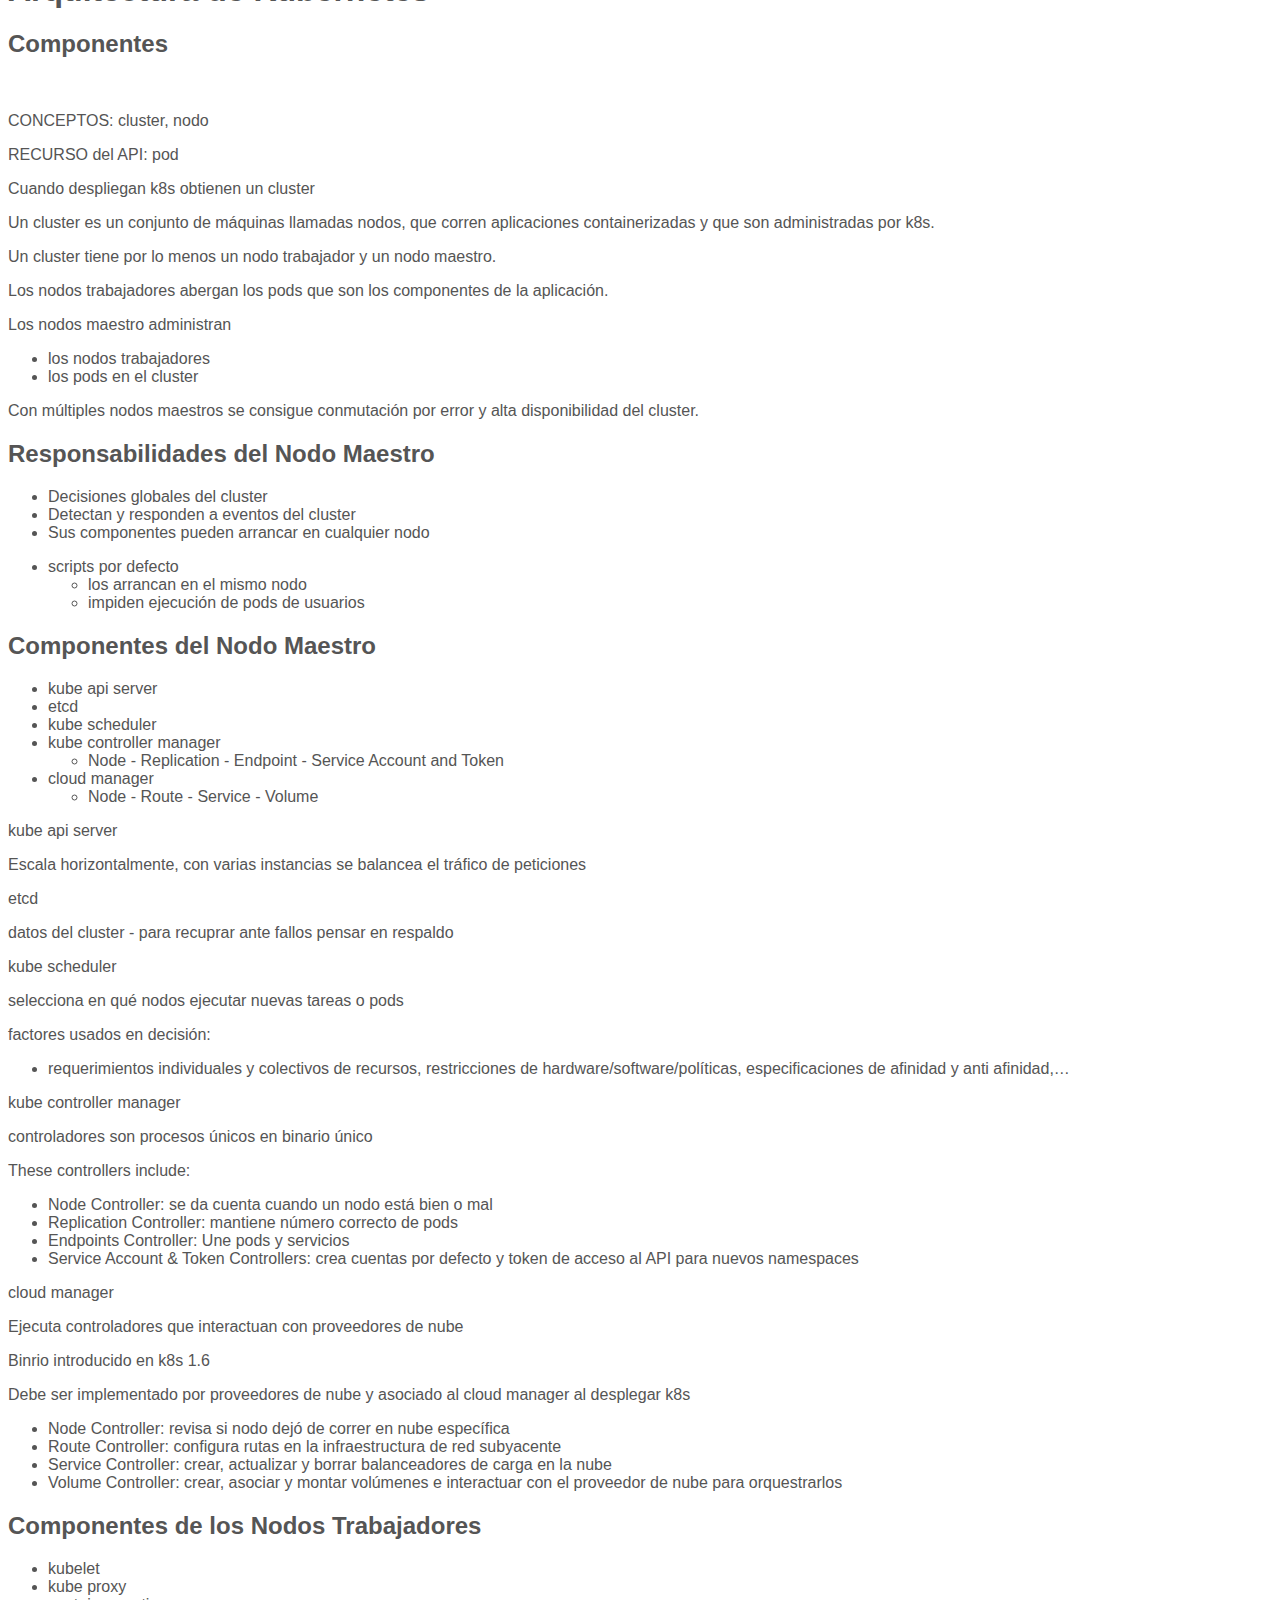
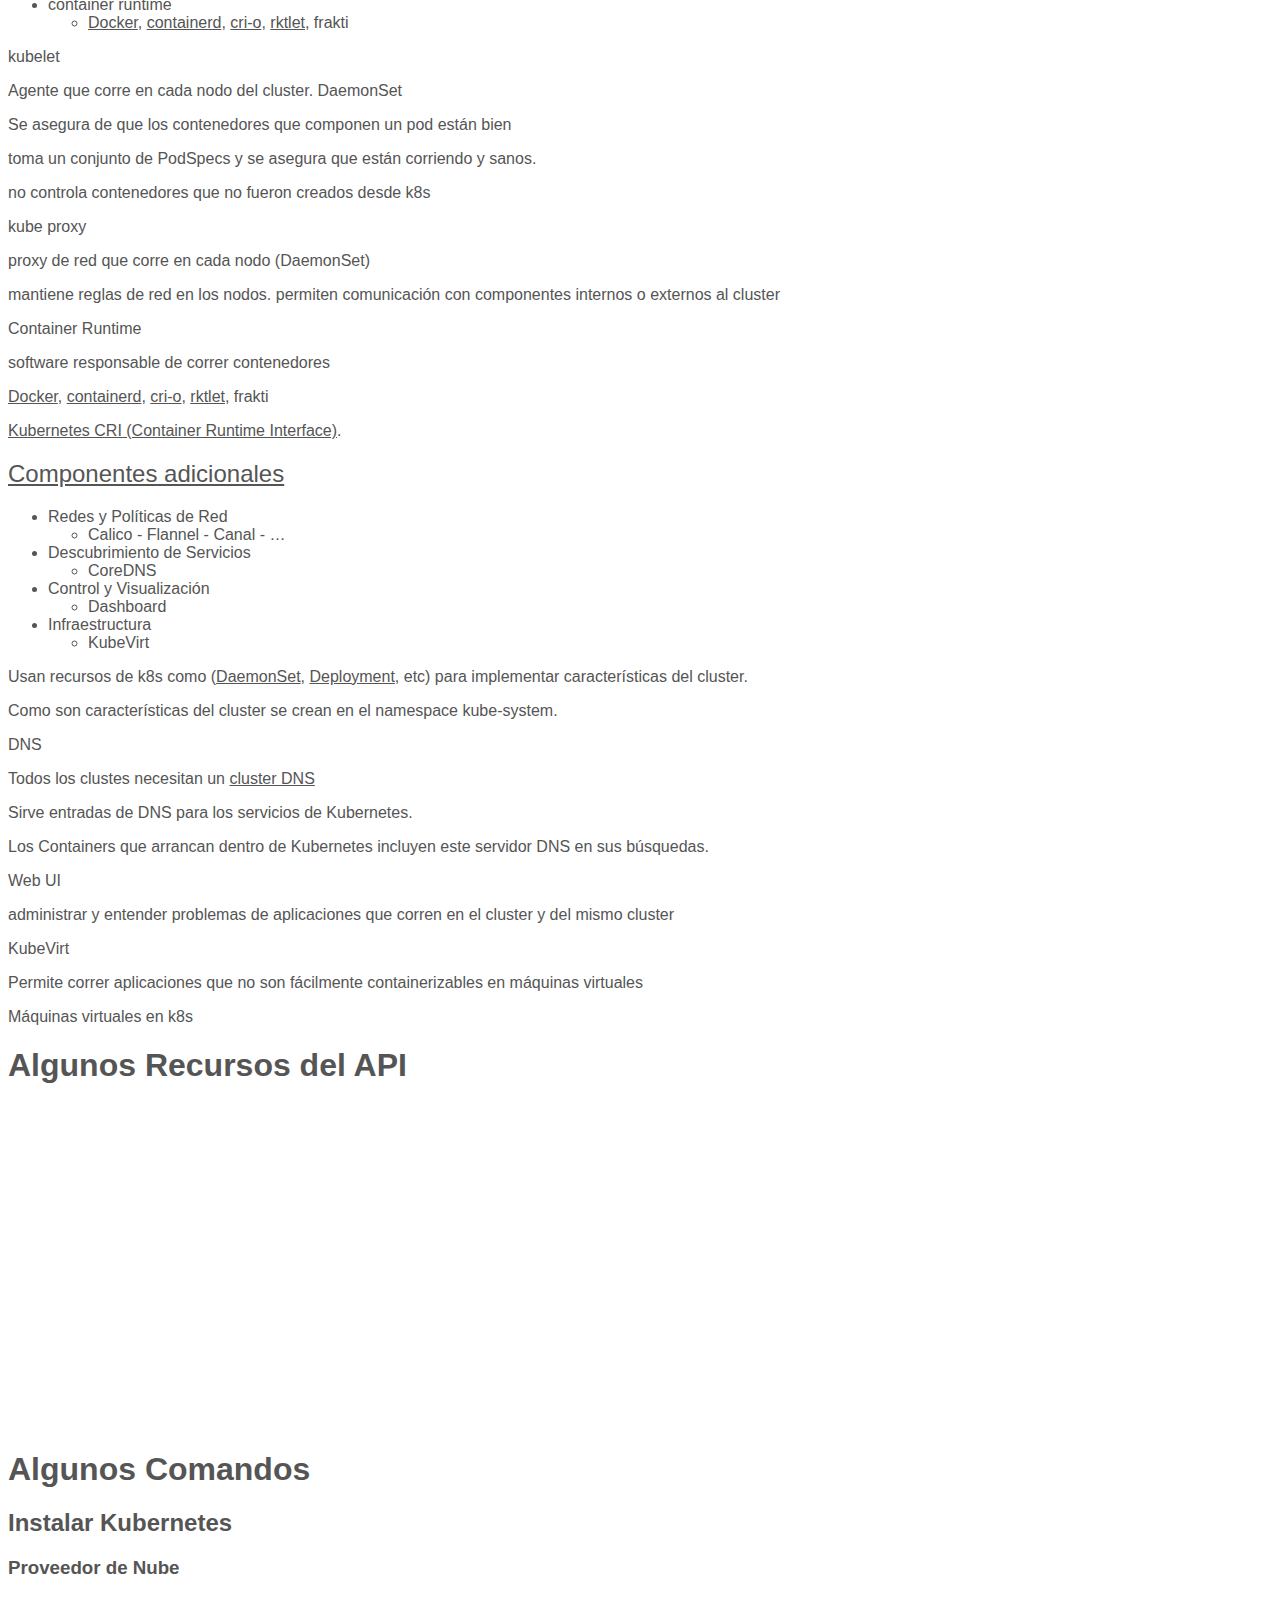
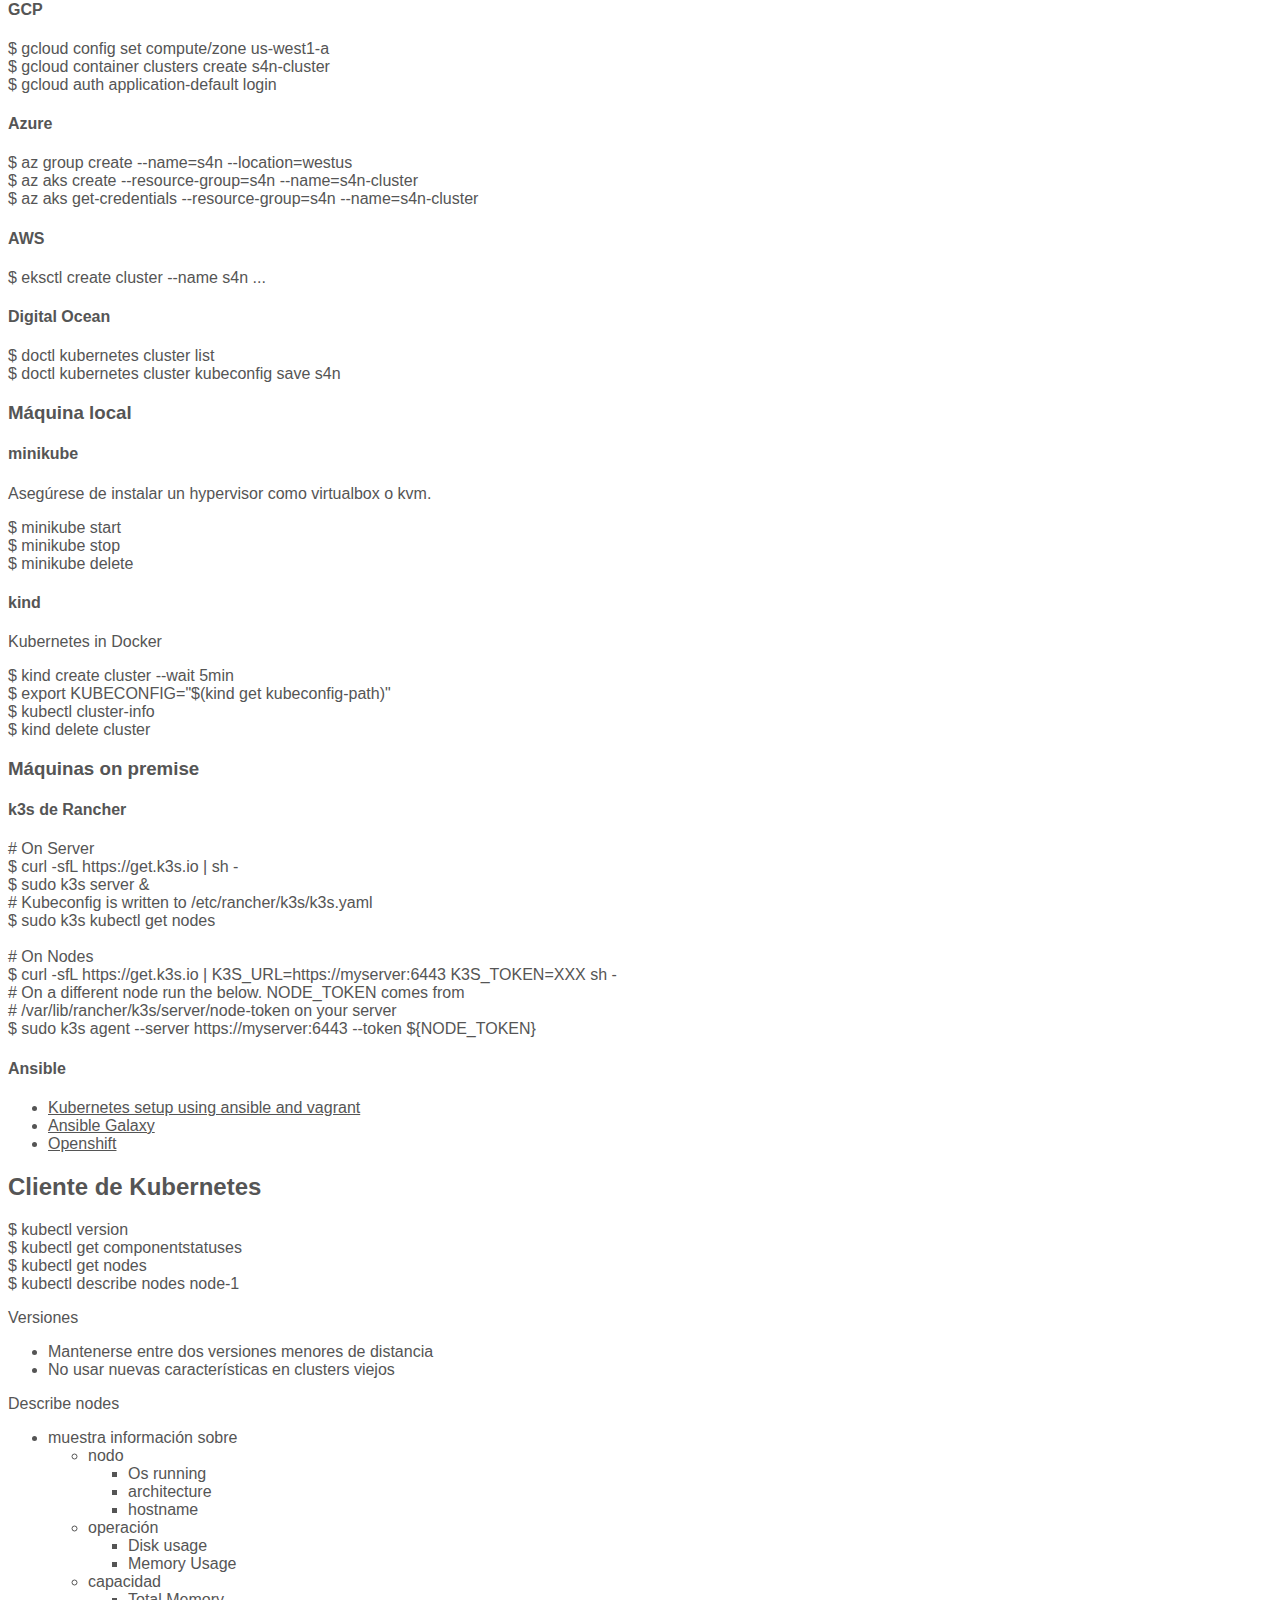
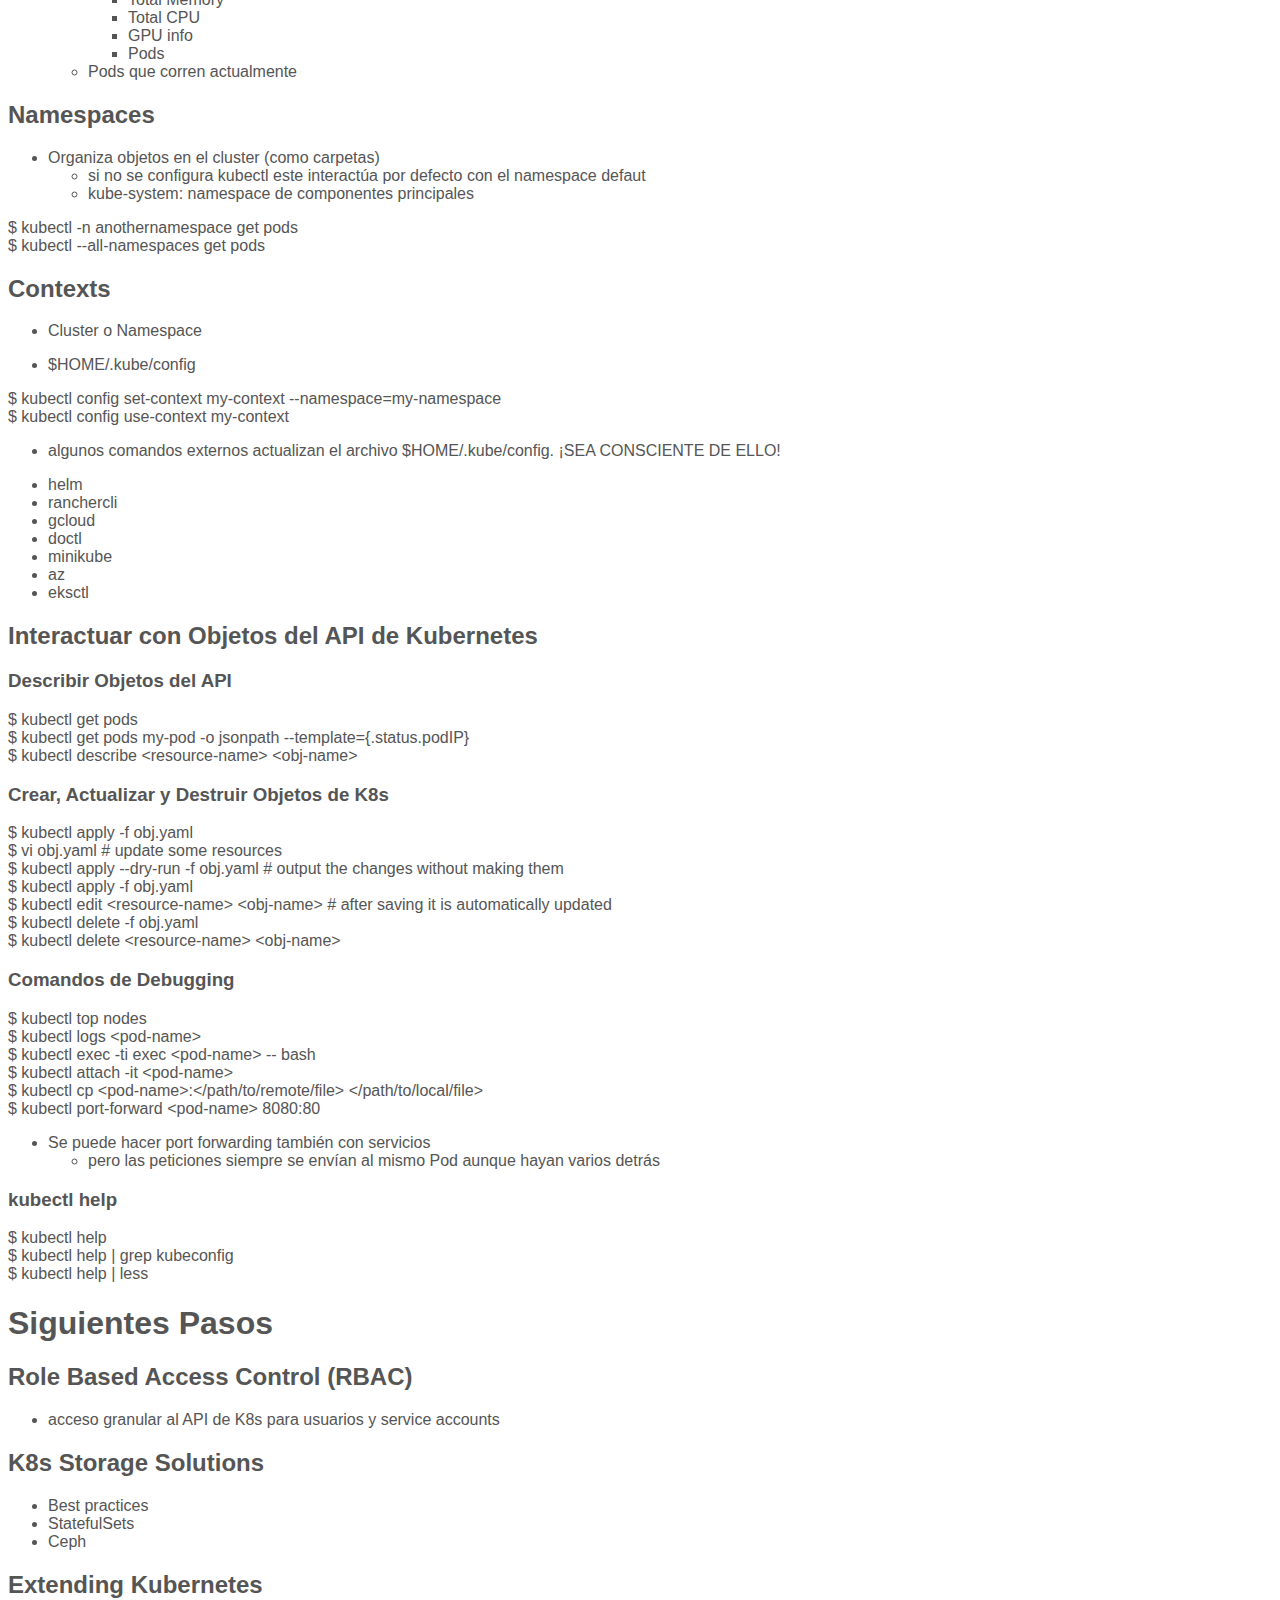
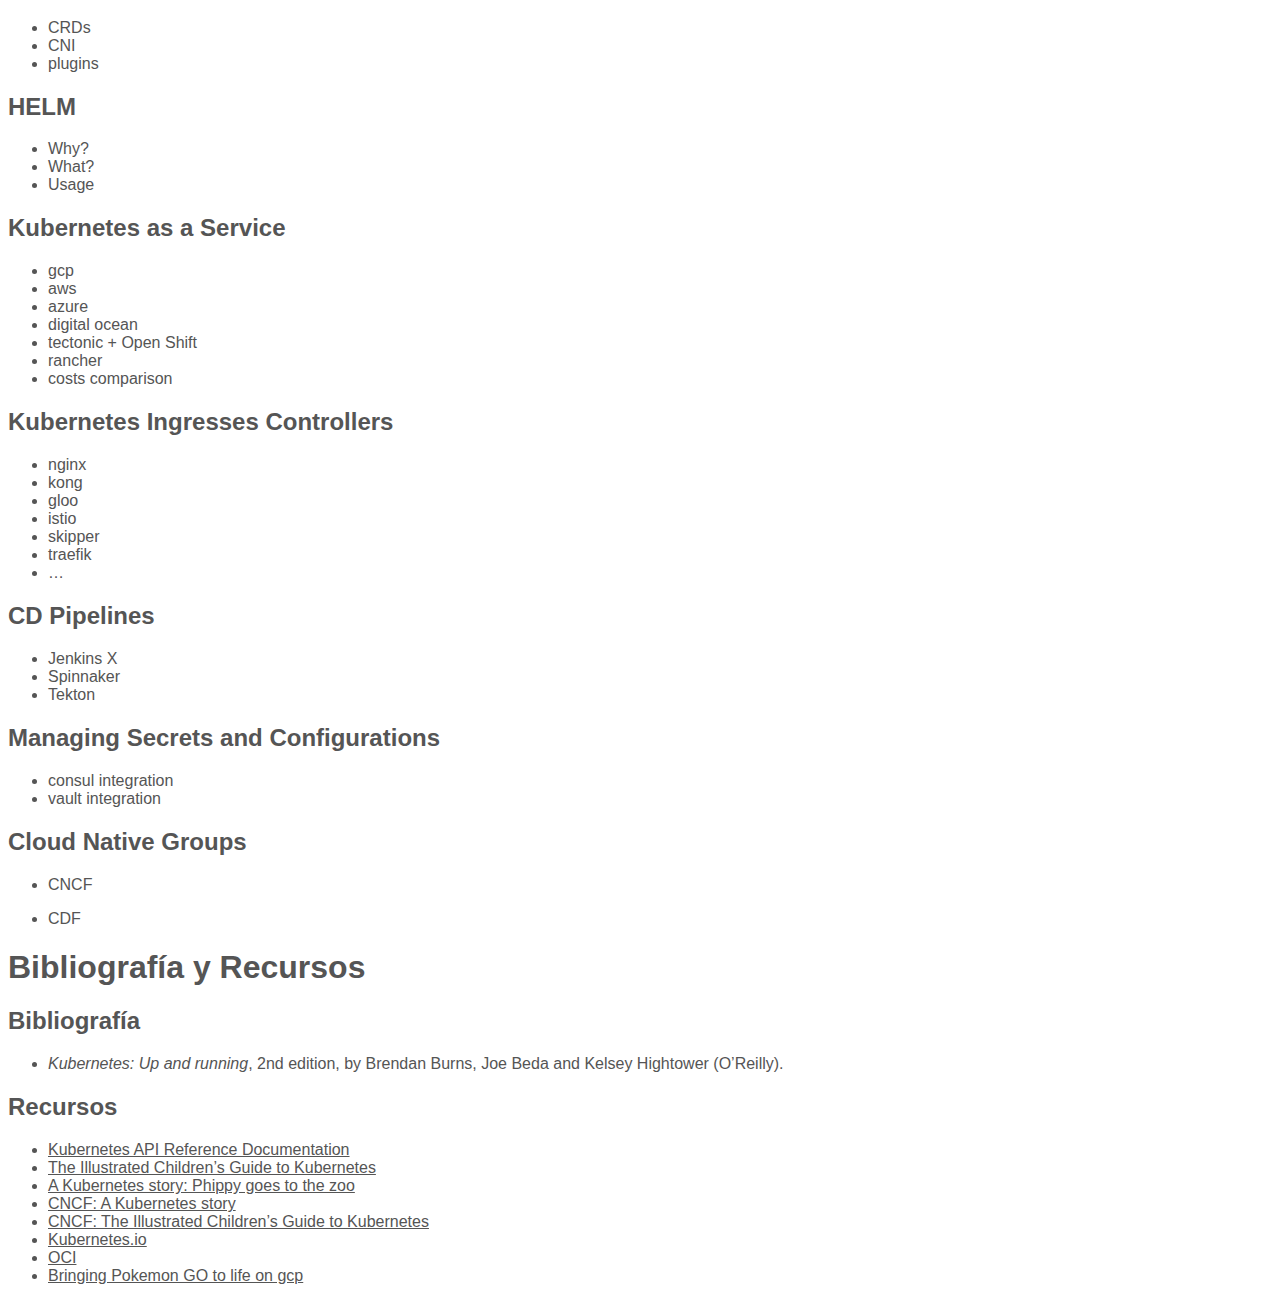
==== commit 3bffc54c: "Algunos comandos" ====
--- a/KubernetesBasico.html
+++ b/KubernetesBasico.html
@@ -461,7 +461,8 @@
 <li>az</li>
 <li>eksctl</li>
 </ul>
-</aside></section><section id="interactuar-con-objetos-del-api-de-kubernetes" class="title-slide slide level2"><h2>Interactuar con Objetos del API de Kubernetes</h2></section><section id="describir-objetos-del-api" class="title-slide slide level3"><h3>Describir Objetos del API</h3><pre class="bash"><code>$ kubectl get pods my-pod -o jsonpath --template={.status.podIP}
+</aside></section><section id="interactuar-con-objetos-del-api-de-kubernetes" class="title-slide slide level2"><h2>Interactuar con Objetos del API de Kubernetes</h2></section><section id="describir-objetos-del-api" class="title-slide slide level3"><h3>Describir Objetos del API</h3><pre class="bash"><code>$ kubectl get pods
+$ kubectl get pods my-pod -o jsonpath --template={.status.podIP}
 $ kubectl describe &lt;resource-name&gt; &lt;obj-name&gt;</code></pre></section><section id="crear-actualizar-y-destruir-objetos-de-k8s" class="title-slide slide level3"><h3>Crear, Actualizar y Destruir Objetos de K8s</h3><pre class="bash"><code>$ kubectl apply -f obj.yaml
 $ vi obj.yaml # update some resources
 $ kubectl apply --dry-run -f obj.yaml # output the changes without making them
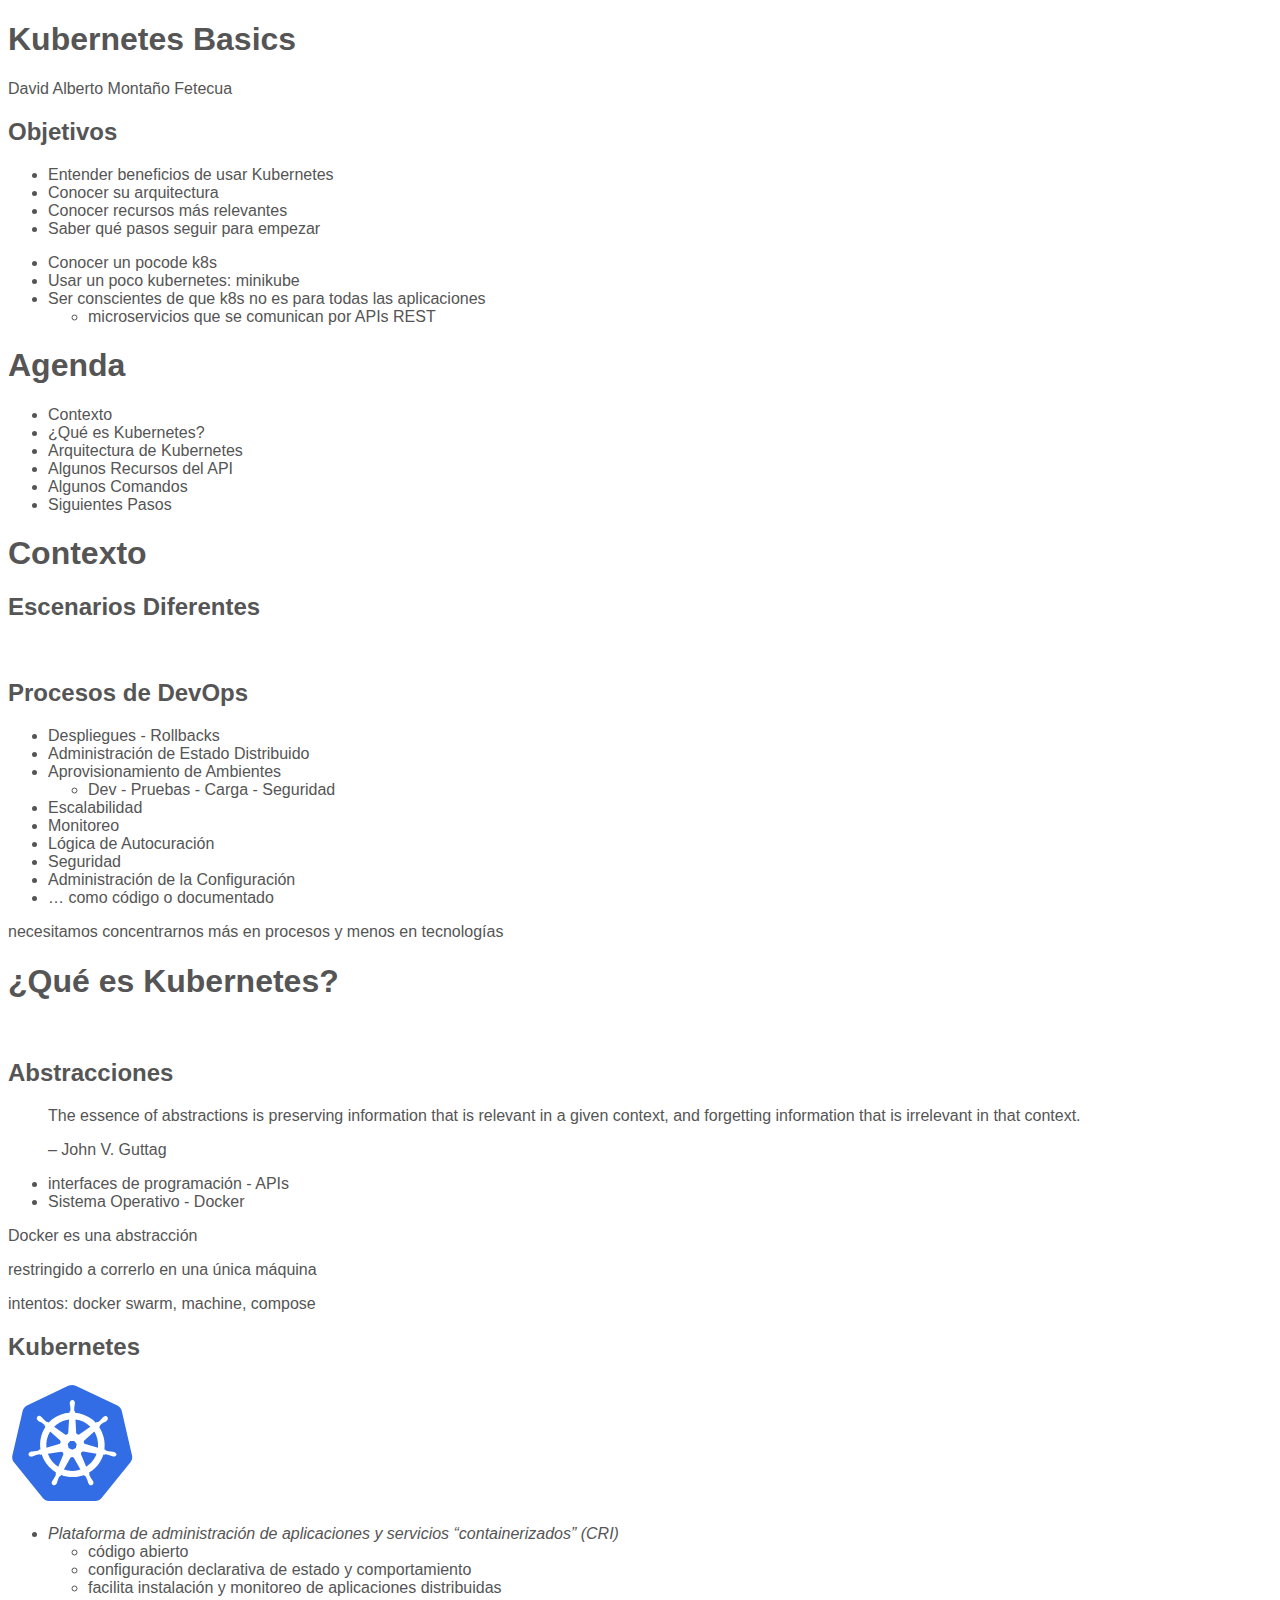
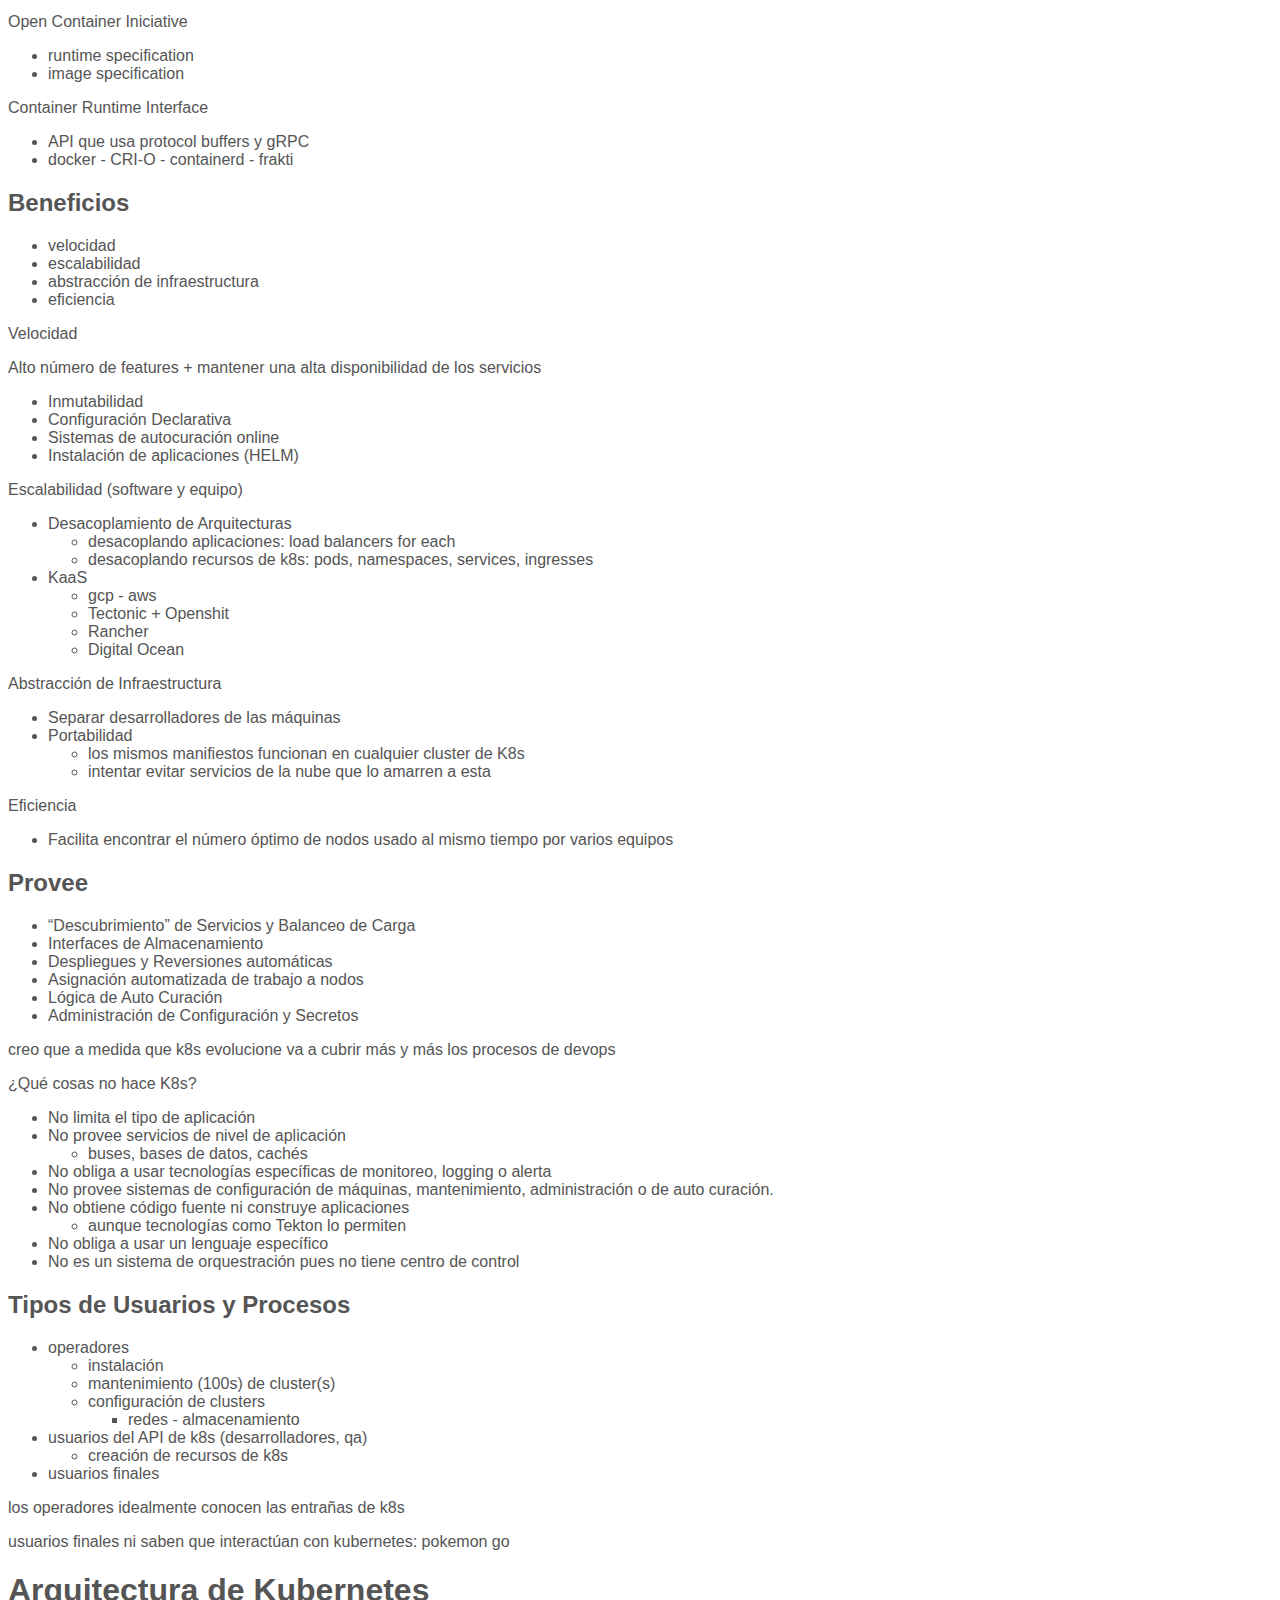
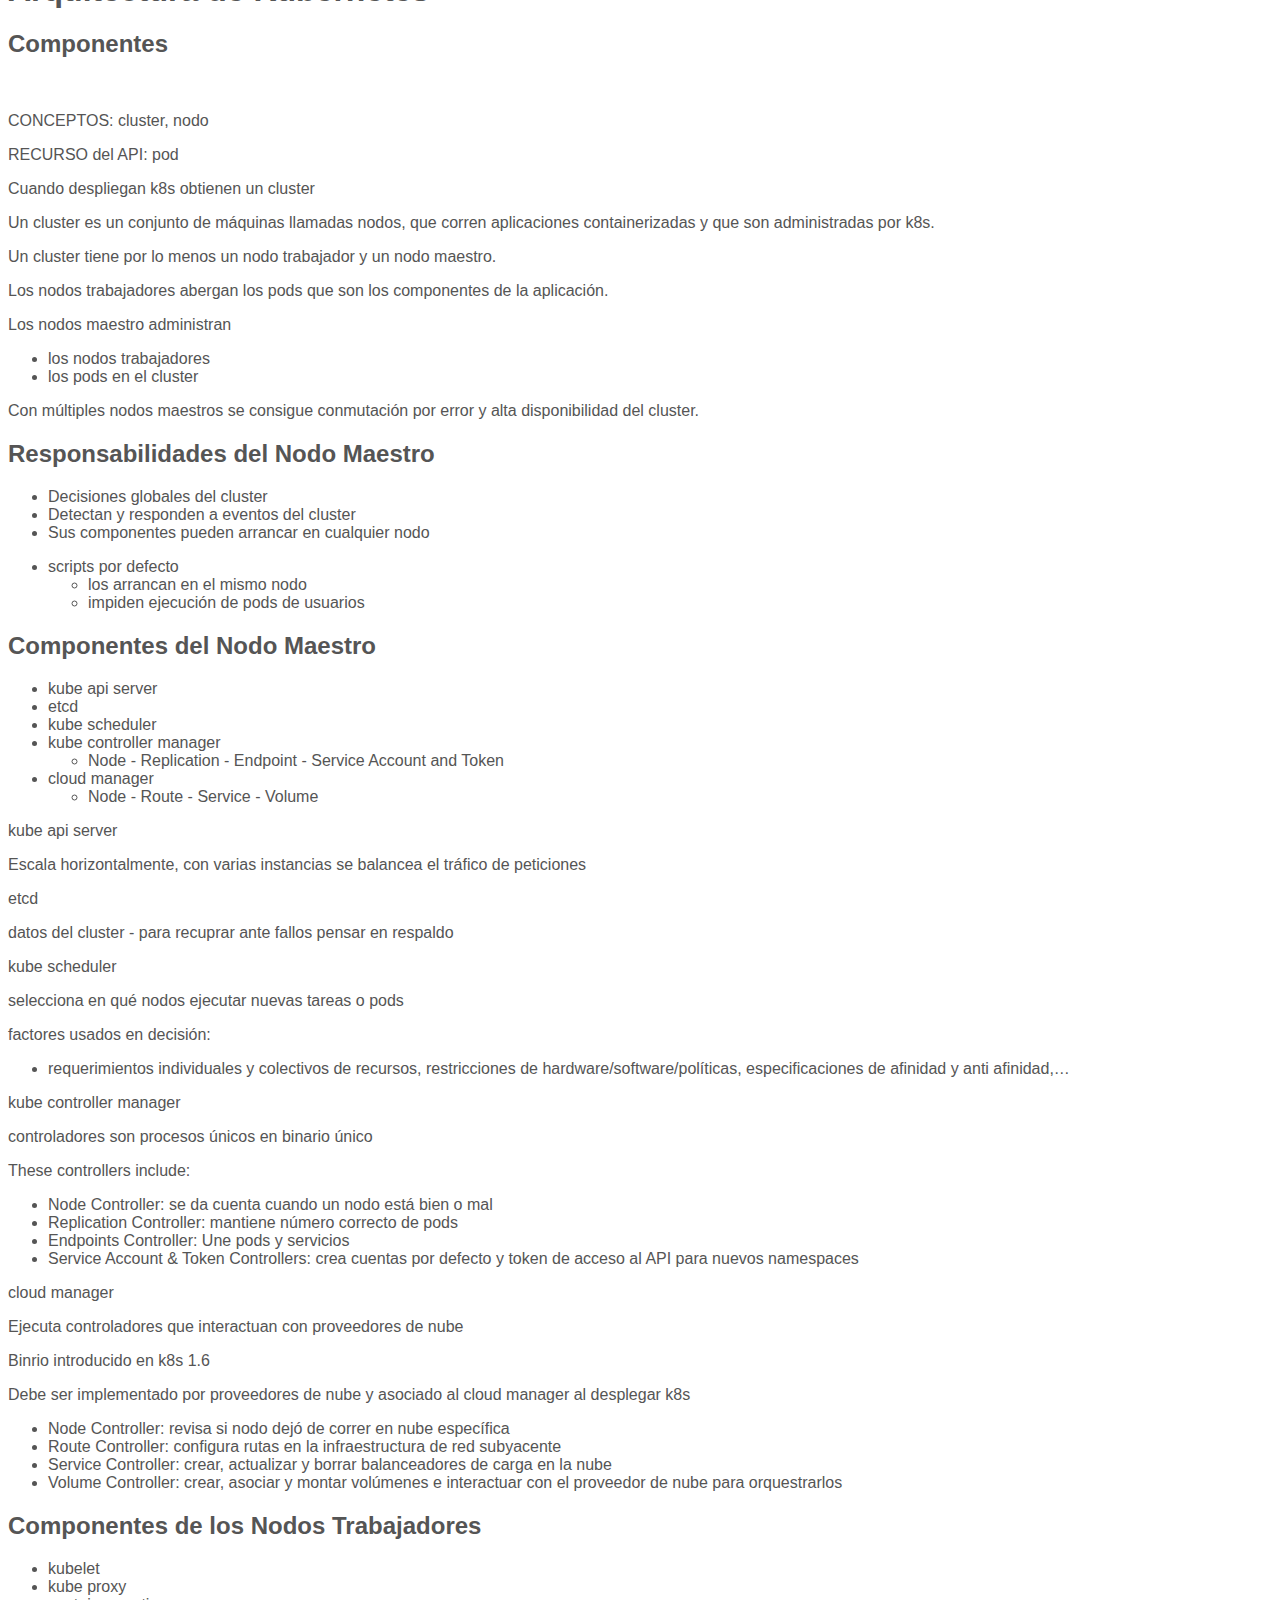
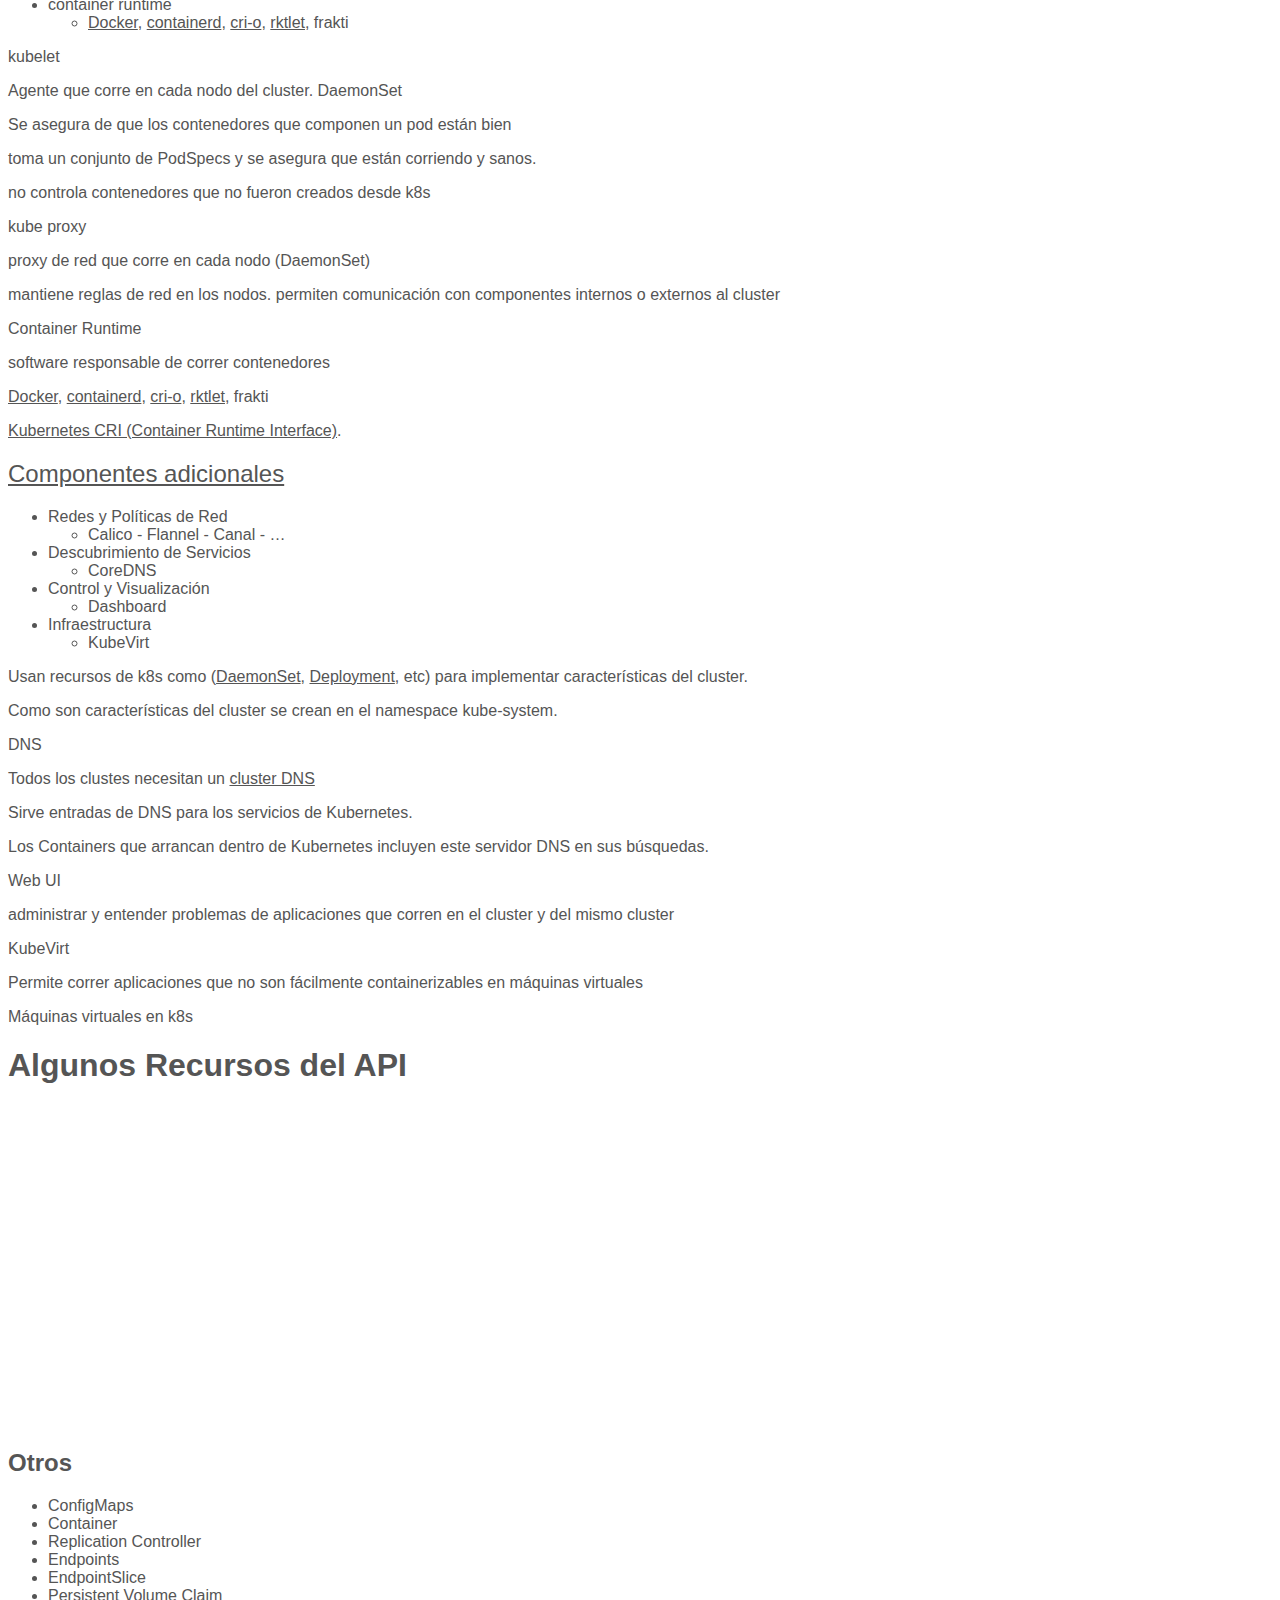
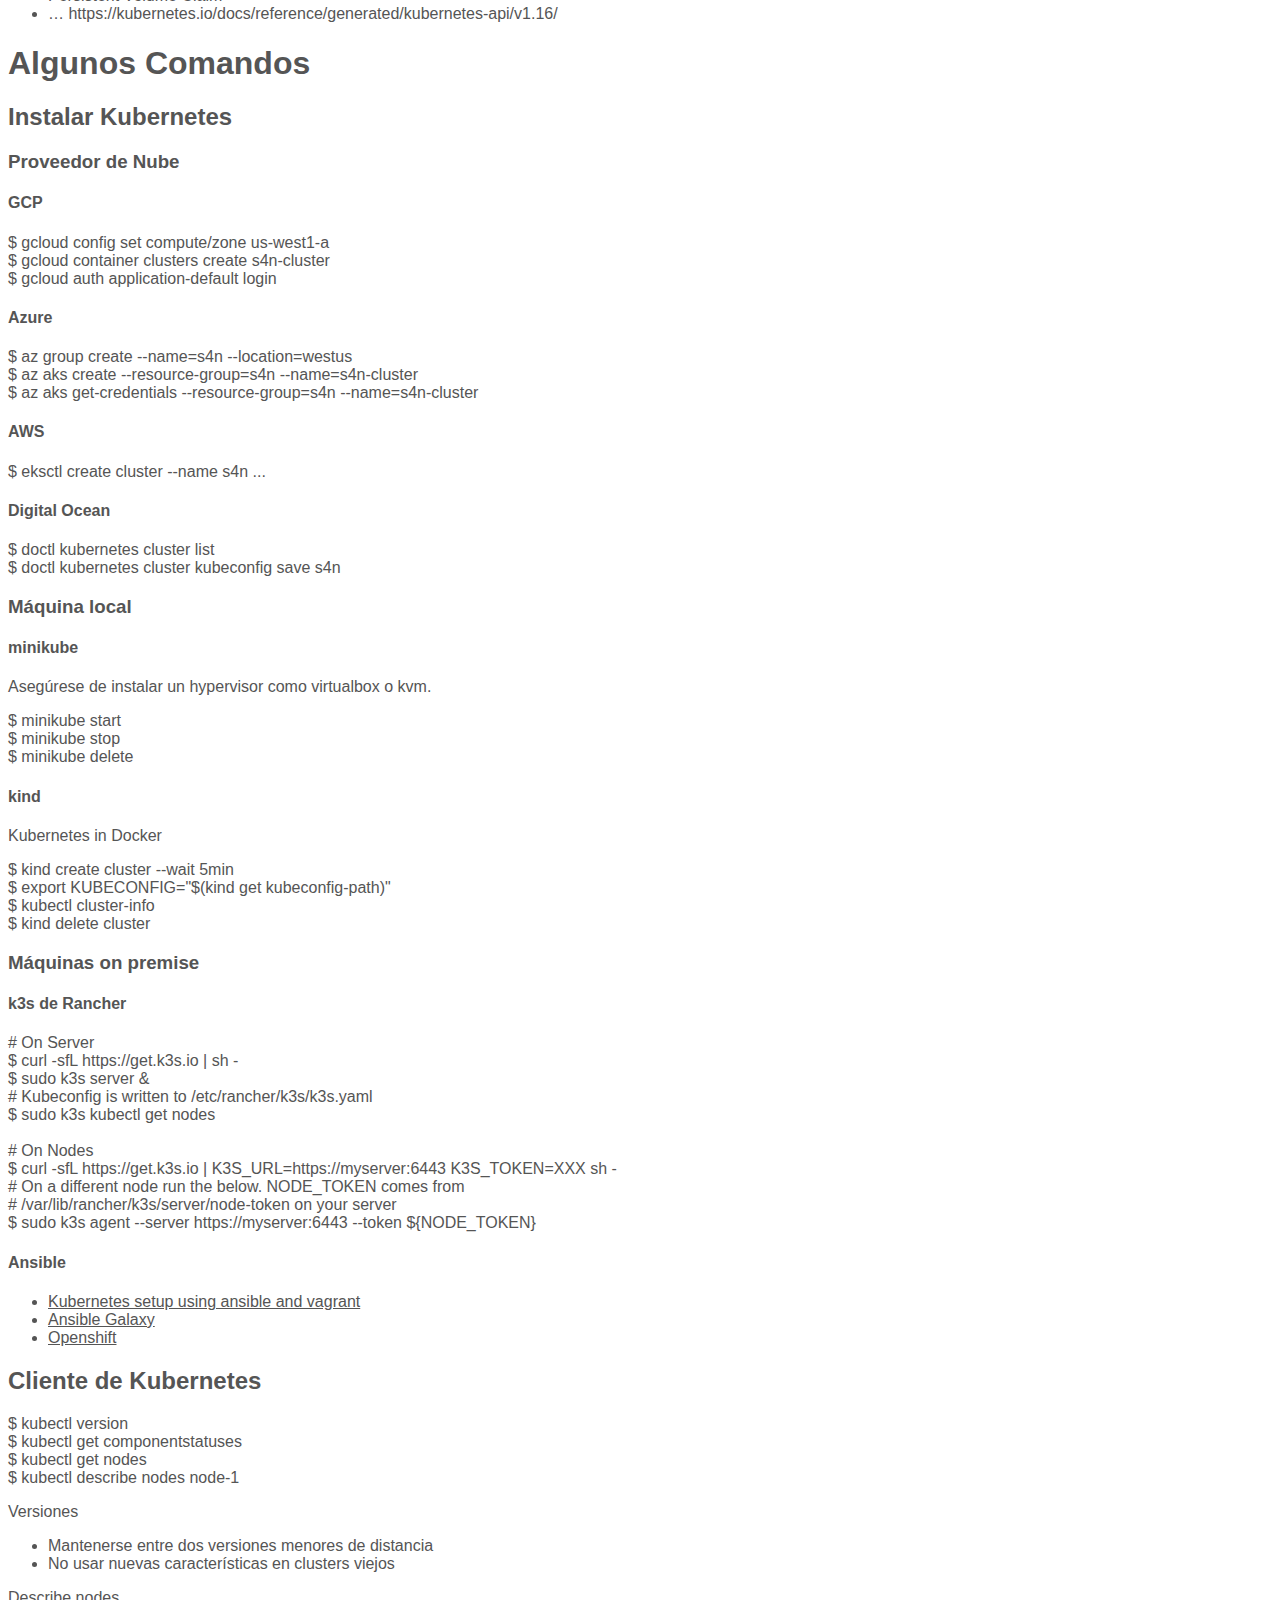
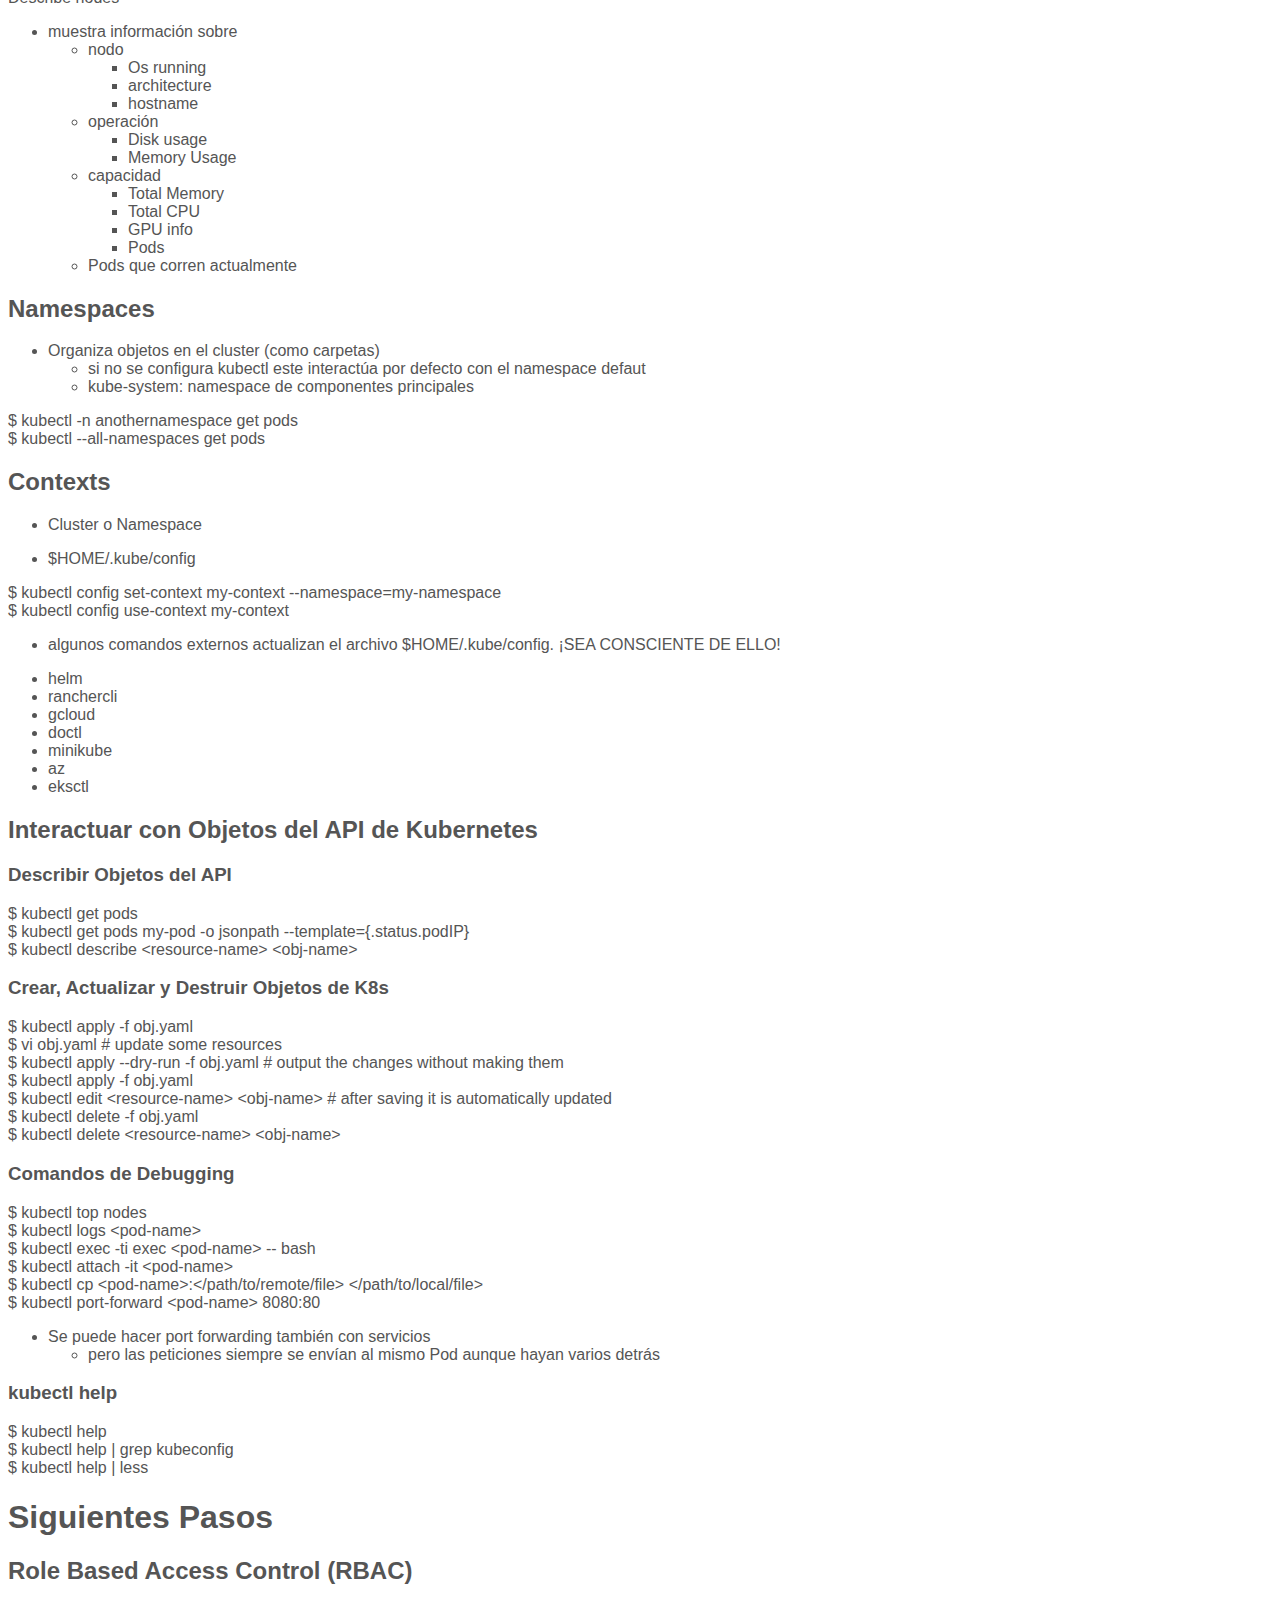
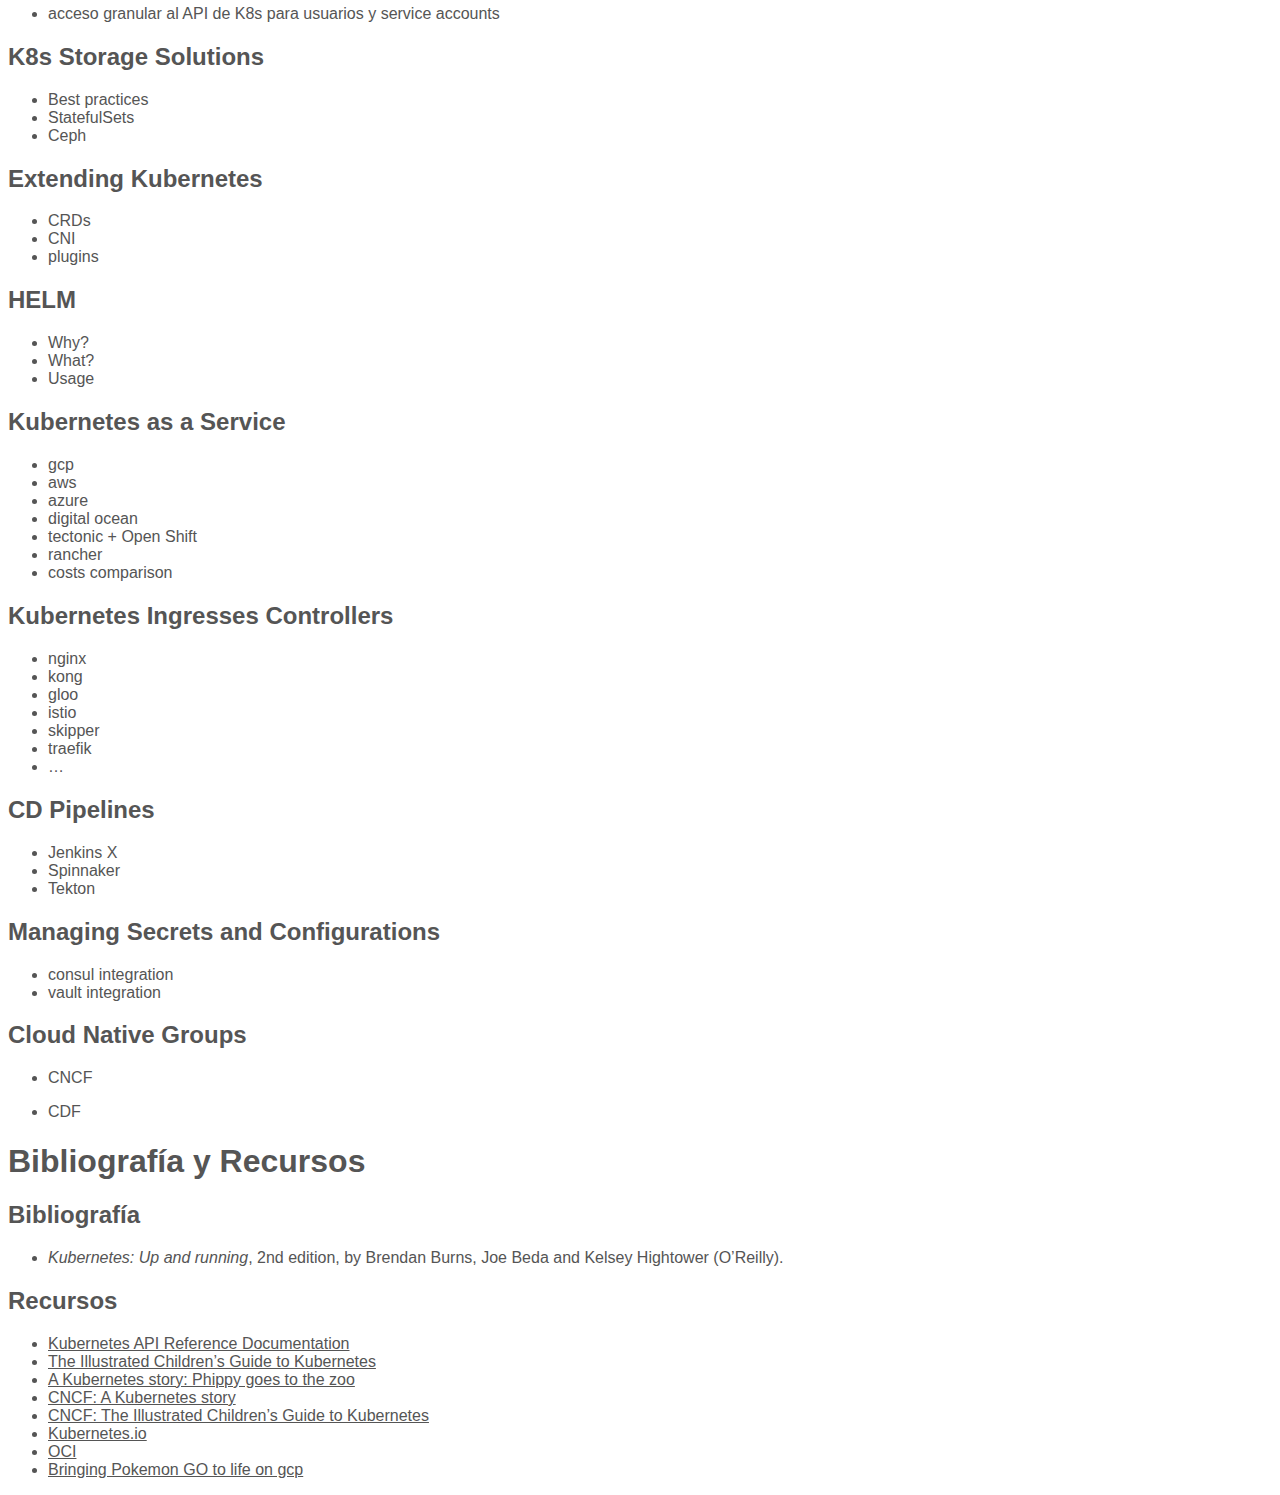
==== commit 7ba294fe: "Algunos comandos" ====
--- a/KubernetesBasico.html
+++ b/KubernetesBasico.html
@@ -348,7 +348,15 @@
 </section><section class="slide level4">
 
 <p><img data-src="https://www.cncf.io/wp-content/uploads/2019/07/diagram9.png" /></p>
-</section></section>
+</section><section id="otros" class="title-slide slide level2"><h2>Otros</h2><ul>
+<li>ConfigMaps</li>
+<li>Container</li>
+<li>Replication Controller</li>
+<li>Endpoints</li>
+<li>EndpointSlice</li>
+<li>Persistent Volume Claim</li>
+<li>… https://kubernetes.io/docs/reference/generated/kubernetes-api/v1.16/</li>
+</ul></section></section>
 <section><section id="algunos-comandos" class="title-slide slide level1"><h1>Algunos Comandos</h1></section><section id="instalar-kubernetes" class="title-slide slide level2"><h2>Instalar Kubernetes</h2></section><section id="proveedor-de-nube" class="title-slide slide level3"><h3>Proveedor de Nube</h3></section><section id="gcp" class="slide level4">
 <h4>GCP</h4>
 <pre class="bash"><code>$ gcloud config set compute/zone us-west1-a
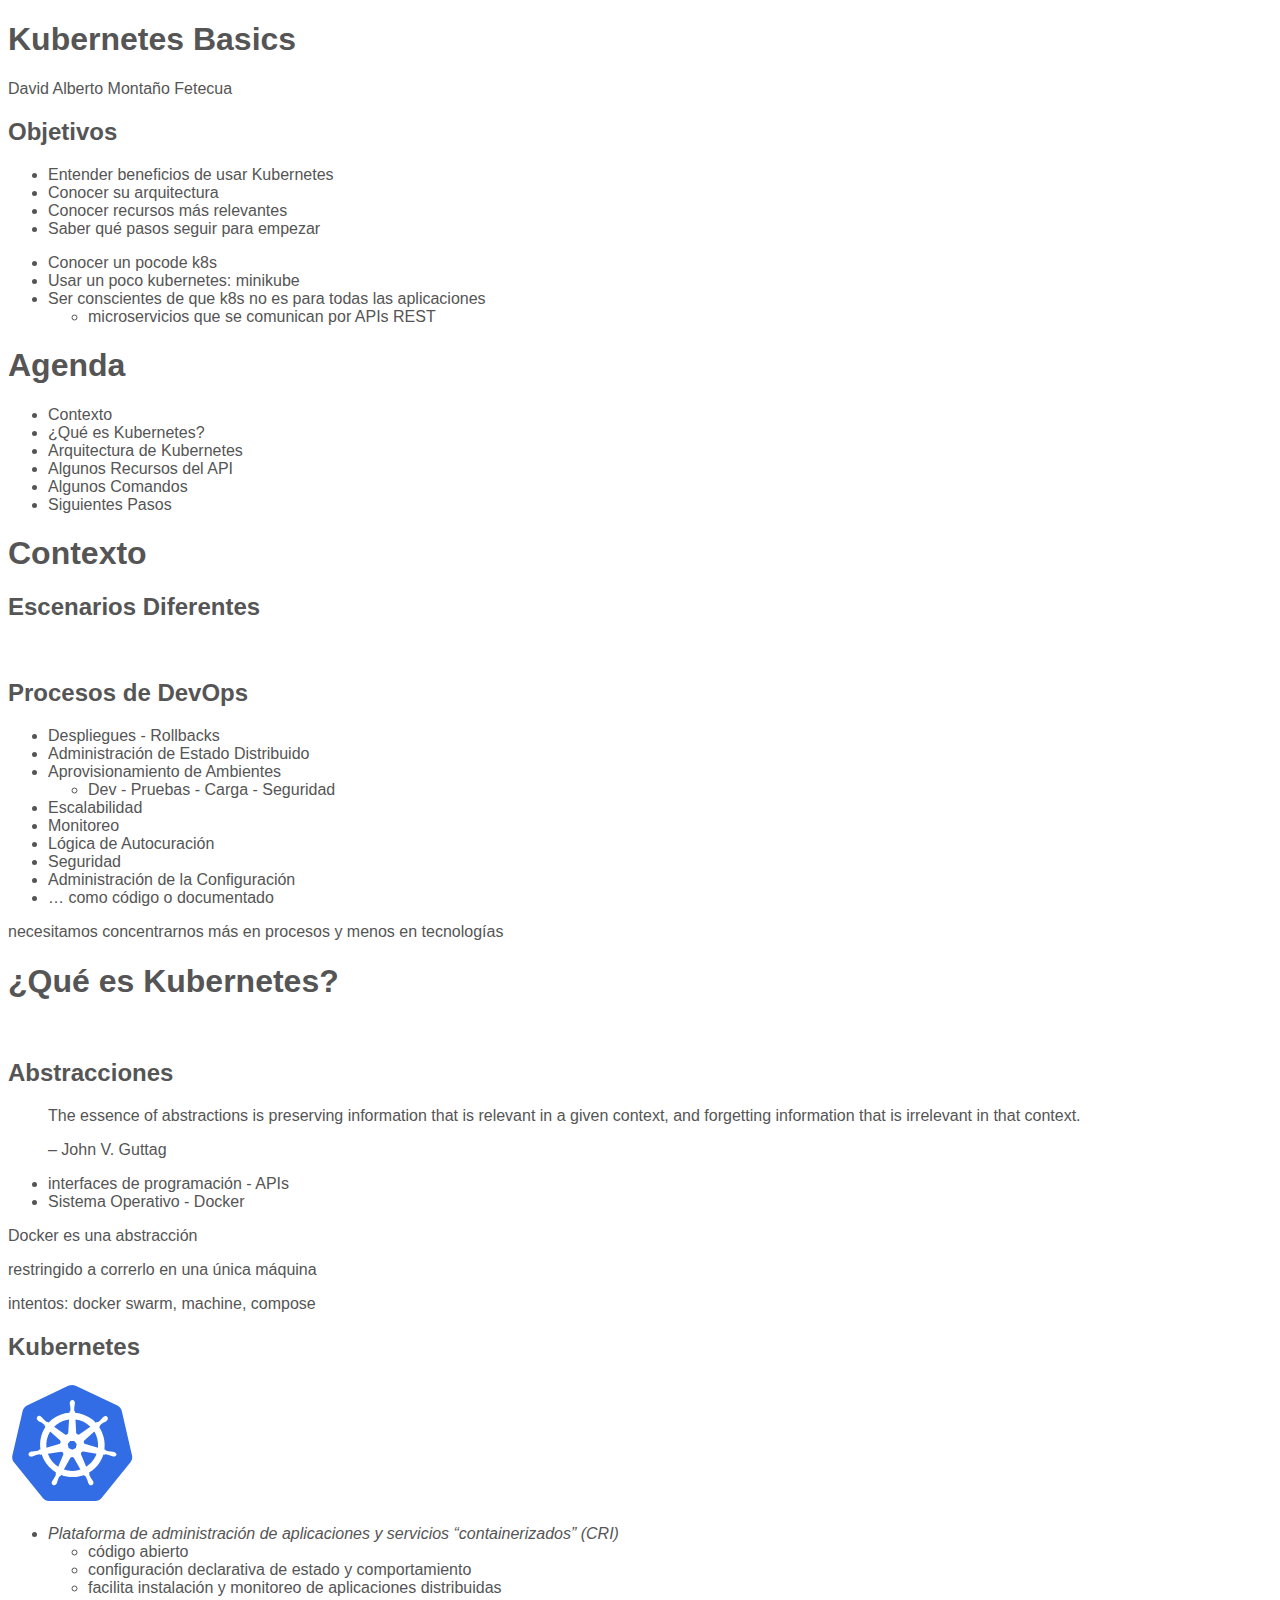
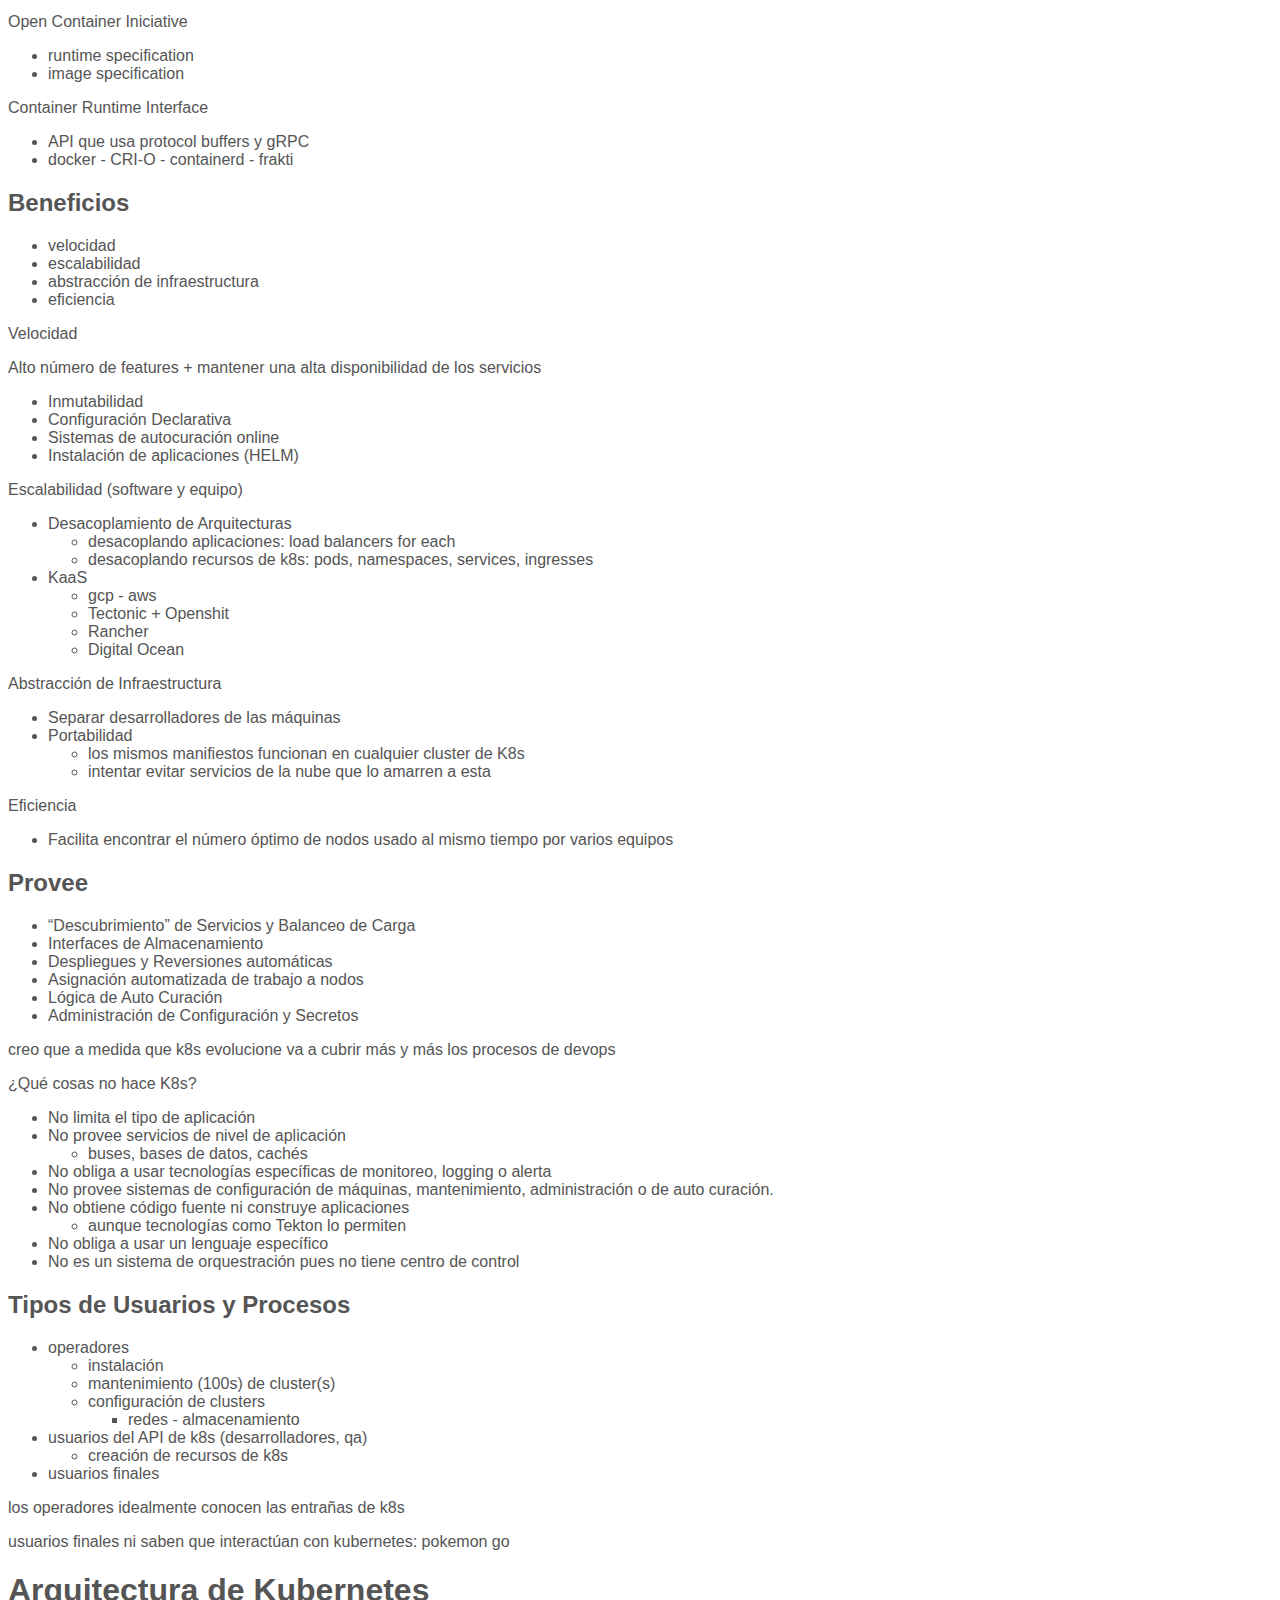
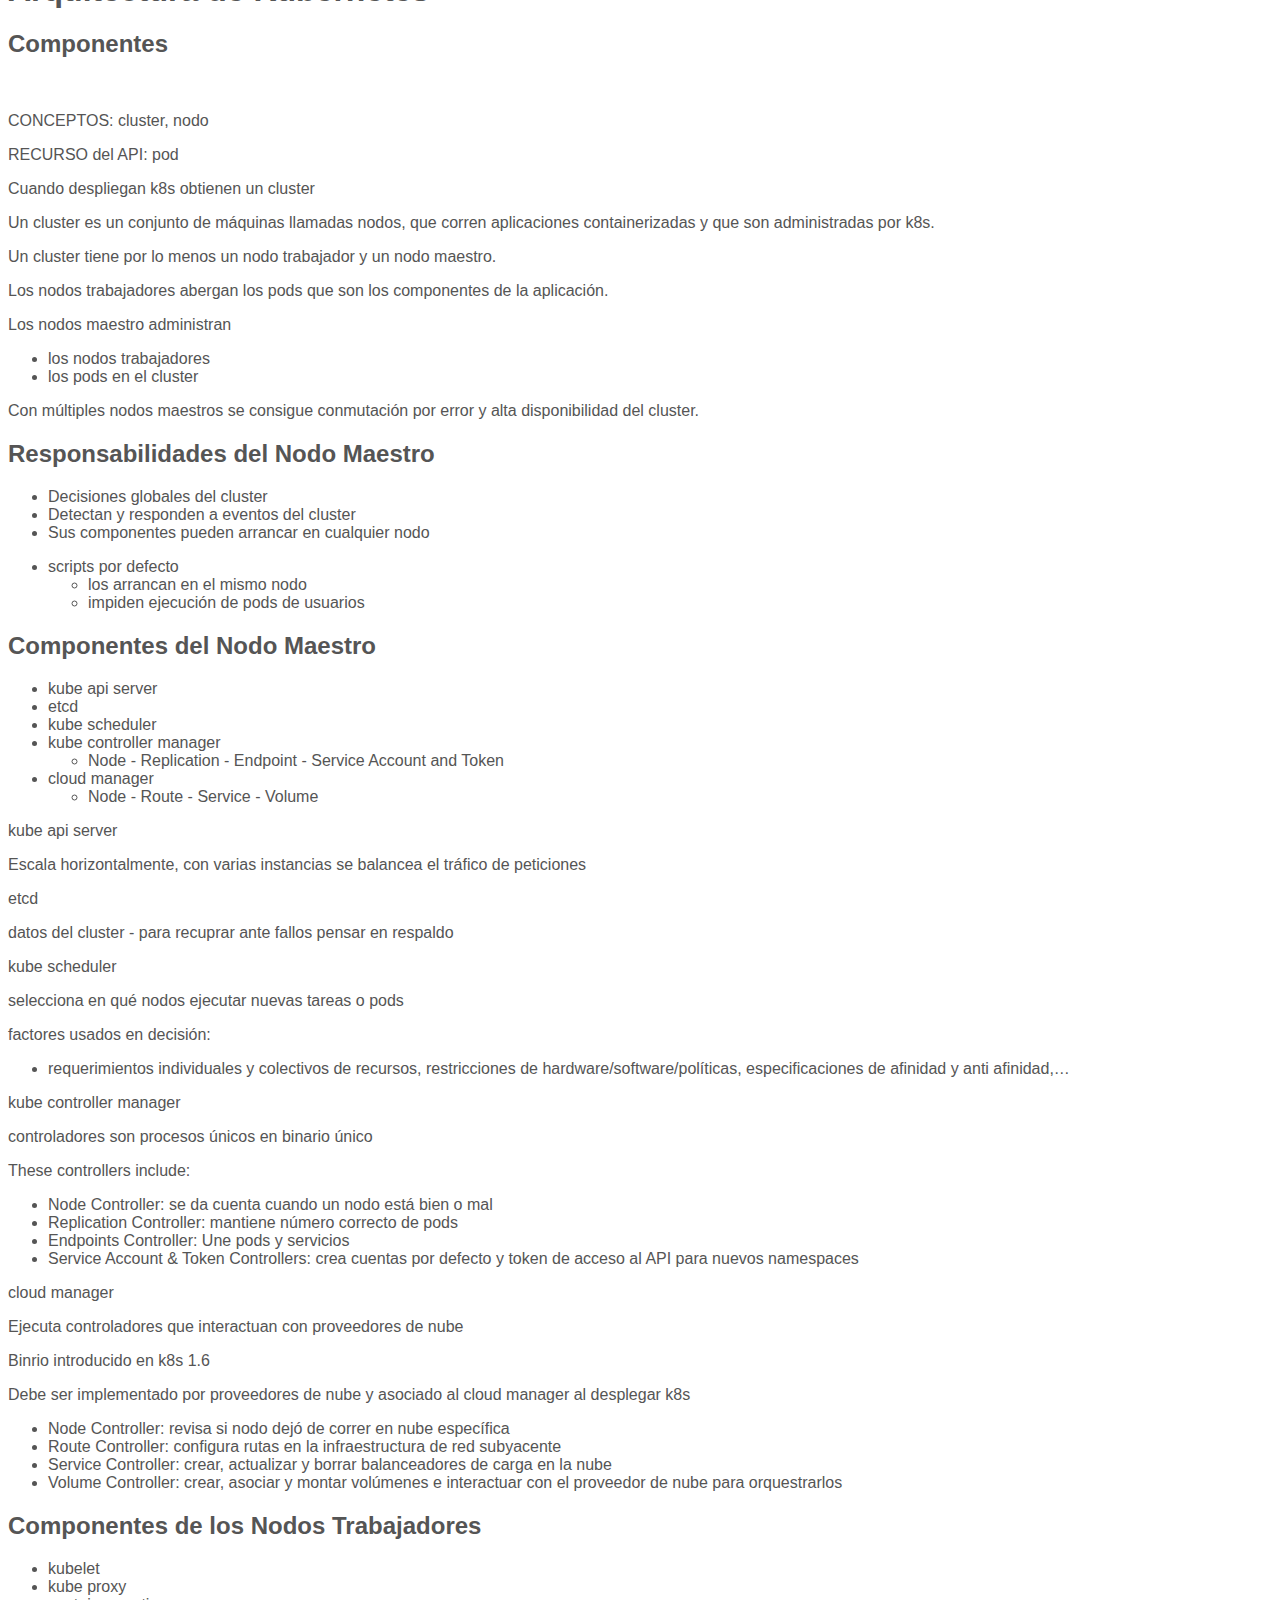
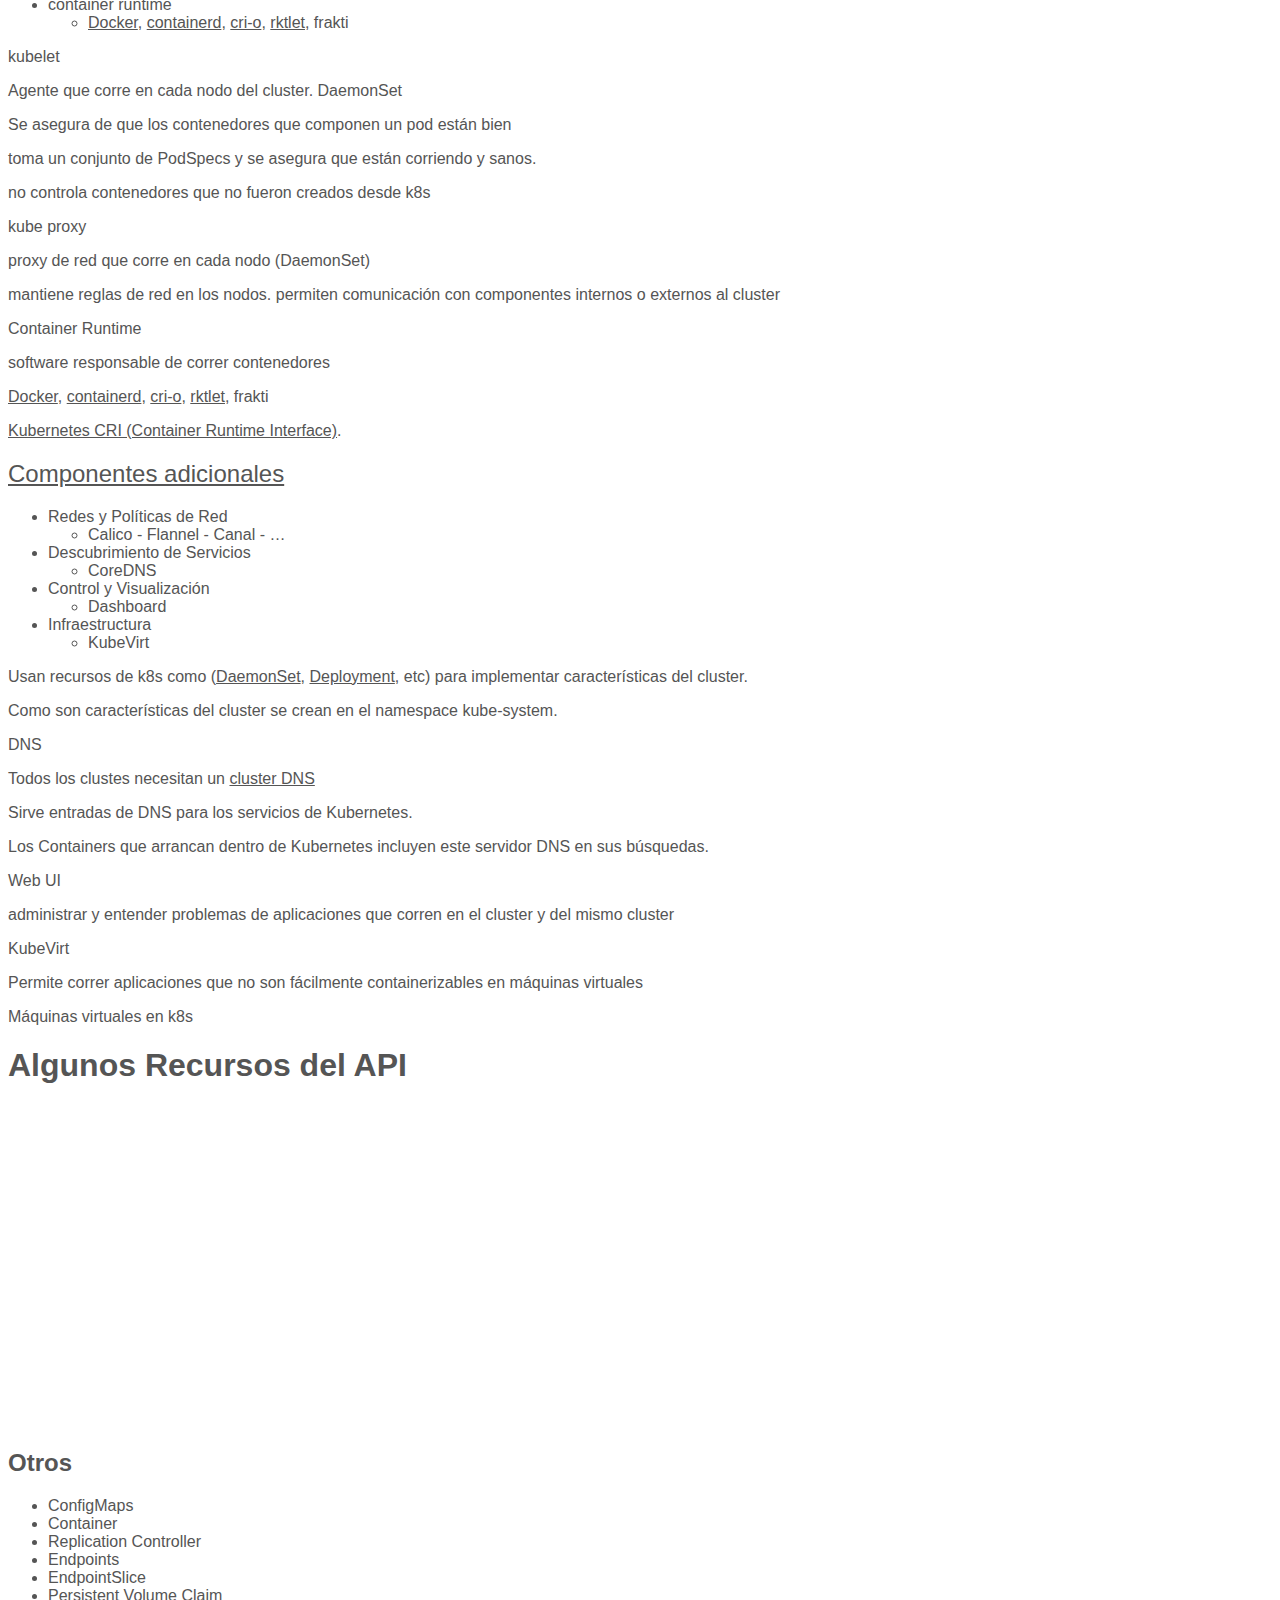
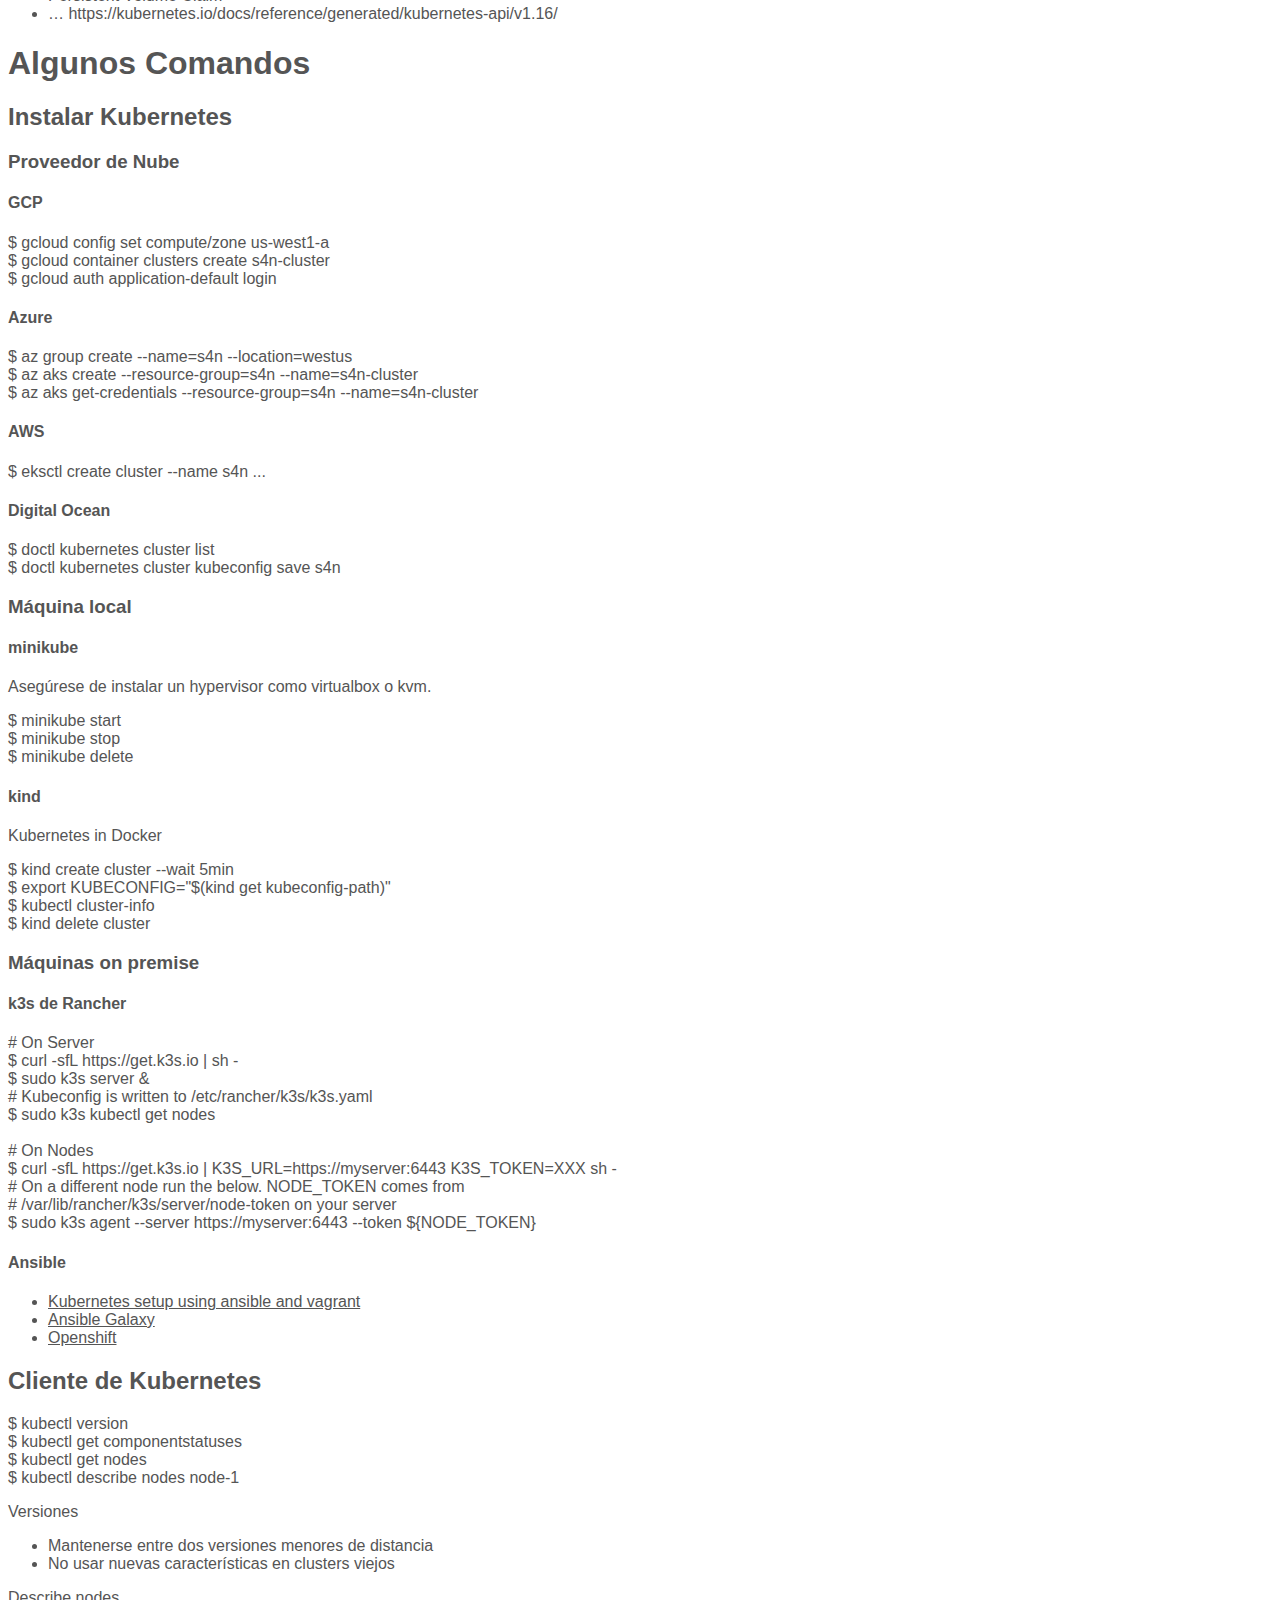
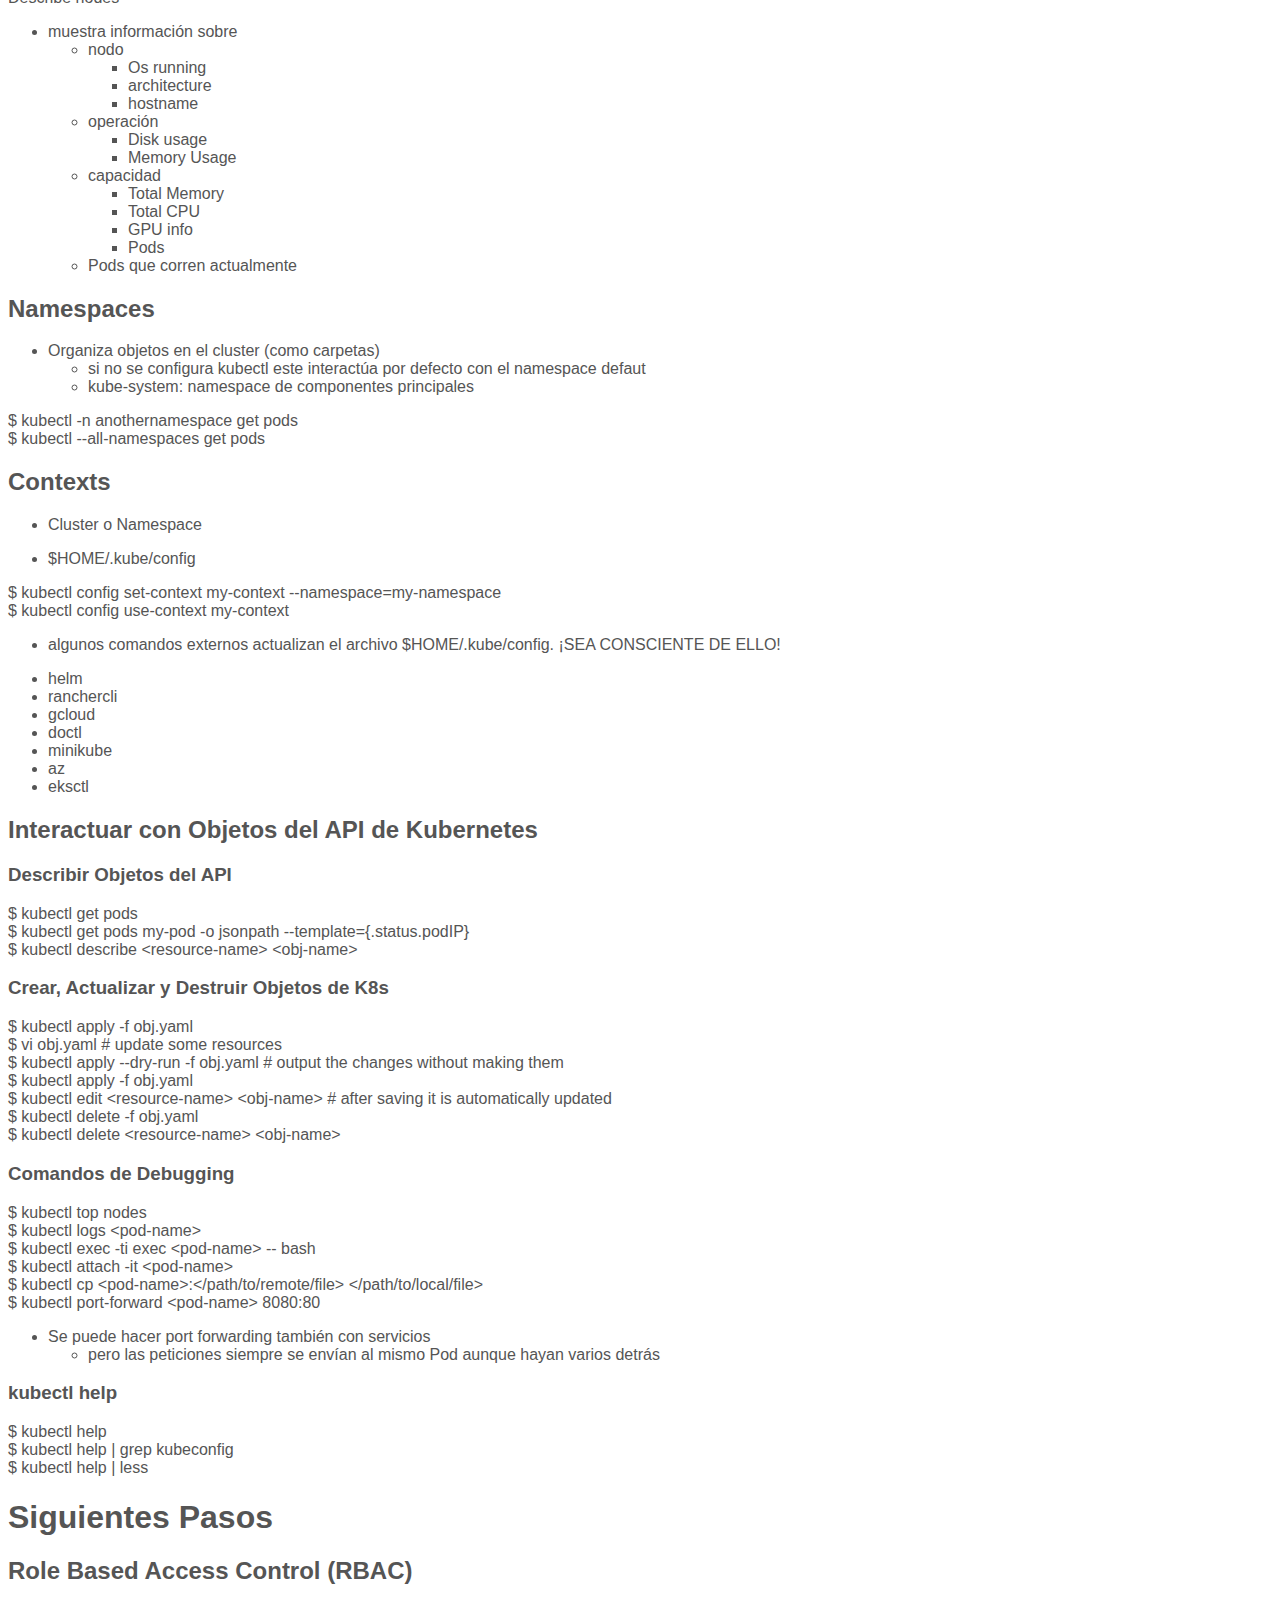
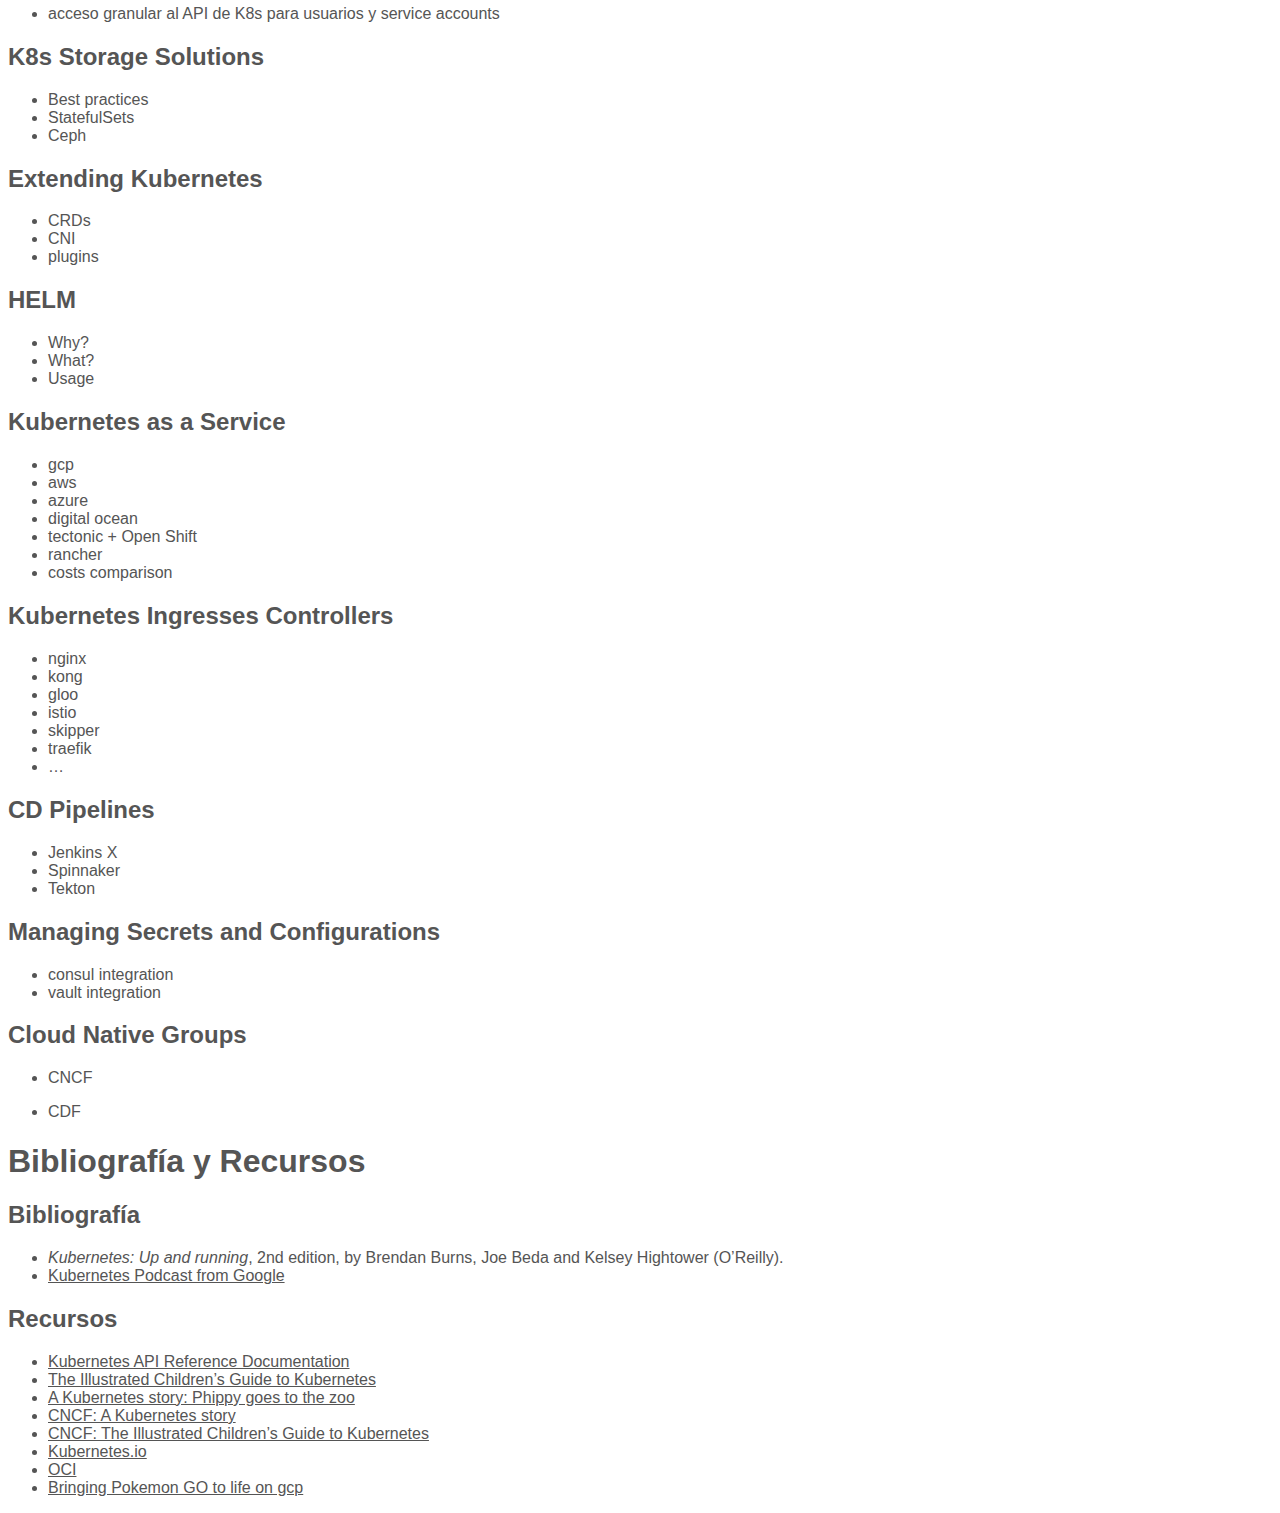
==== commit 0b297239: "Kuebrnetes podcast" ====
--- a/KubernetesBasico.html
+++ b/KubernetesBasico.html
@@ -534,6 +534,7 @@
 </ul></section></section>
 <section><section id="bibliografía-y-recursos" class="title-slide slide level1"><h1>Bibliografía y Recursos</h1></section><section id="bibliografía" class="title-slide slide level2"><h2>Bibliografía</h2><ul>
 <li><em>Kubernetes: Up and running</em>, 2nd edition, by Brendan Burns, Joe Beda and Kelsey Hightower (O’Reilly).</li>
+<li><a href="https://kubernetespodcast.com/">Kubernetes Podcast from Google</a></li>
 </ul></section><section id="recursos" class="title-slide slide level2"><h2>Recursos</h2><ul>
 <li><a href="https://kubernetes.io/docs/reference/">Kubernetes API Reference Documentation</a></li>
 <li><a href="https://www.youtube.com/watch?v=4ht22ReBjno">The Illustrated Children’s Guide to Kubernetes</a></li>
